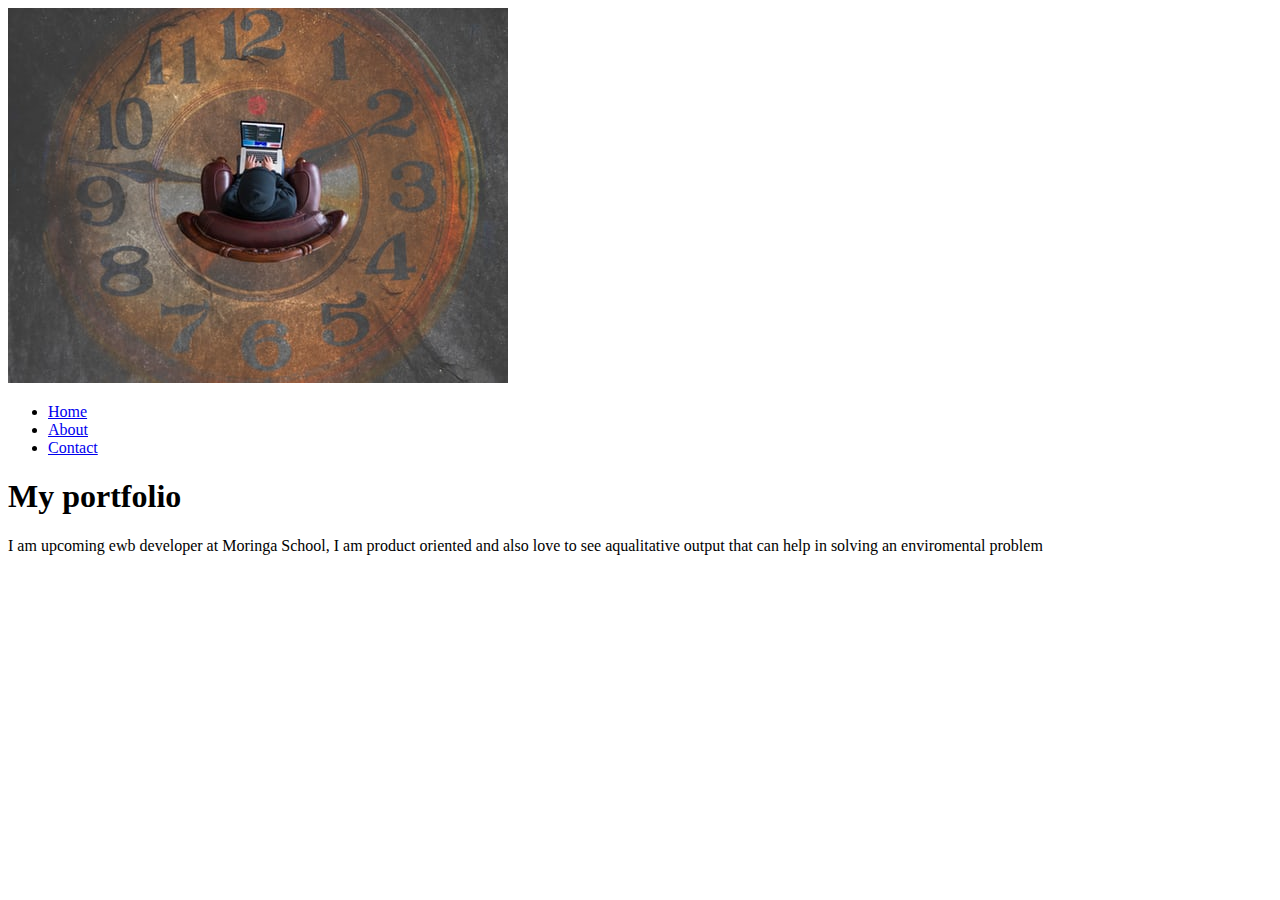
==== index.html @ c7813558 "added file" ====
<!DOCTYPE html>
<html lang="en">
<head>
    <link rel="stylesheet" href="css/styles.css>">
    <meta charset="UTF-8">
    <meta name="viewport" content="width=device-width, initial-scale=1.0">
    <title>Document</title>
</head>
<body>
    <div class="row">
    <div class="flex-container">
        <img src="pot10.jpeg" alt="Aman typing while seated">
    <nav>
        <ul>
            <li><a href="home">Home</a></li>
            <li><a href="/home/kerovine/Desktop/my portfolio/about.html">About</a></li>
            <li><a href="contact">Contact</a></li>
            </ul>
    </nav>
            <h1>My portfolio</h1>
            <p>I am upcoming ewb developer at Moringa School,
                I am product oriented and also love to see aqualitative output that can help in solving an enviromental problem </p>
            

</body>
</html>
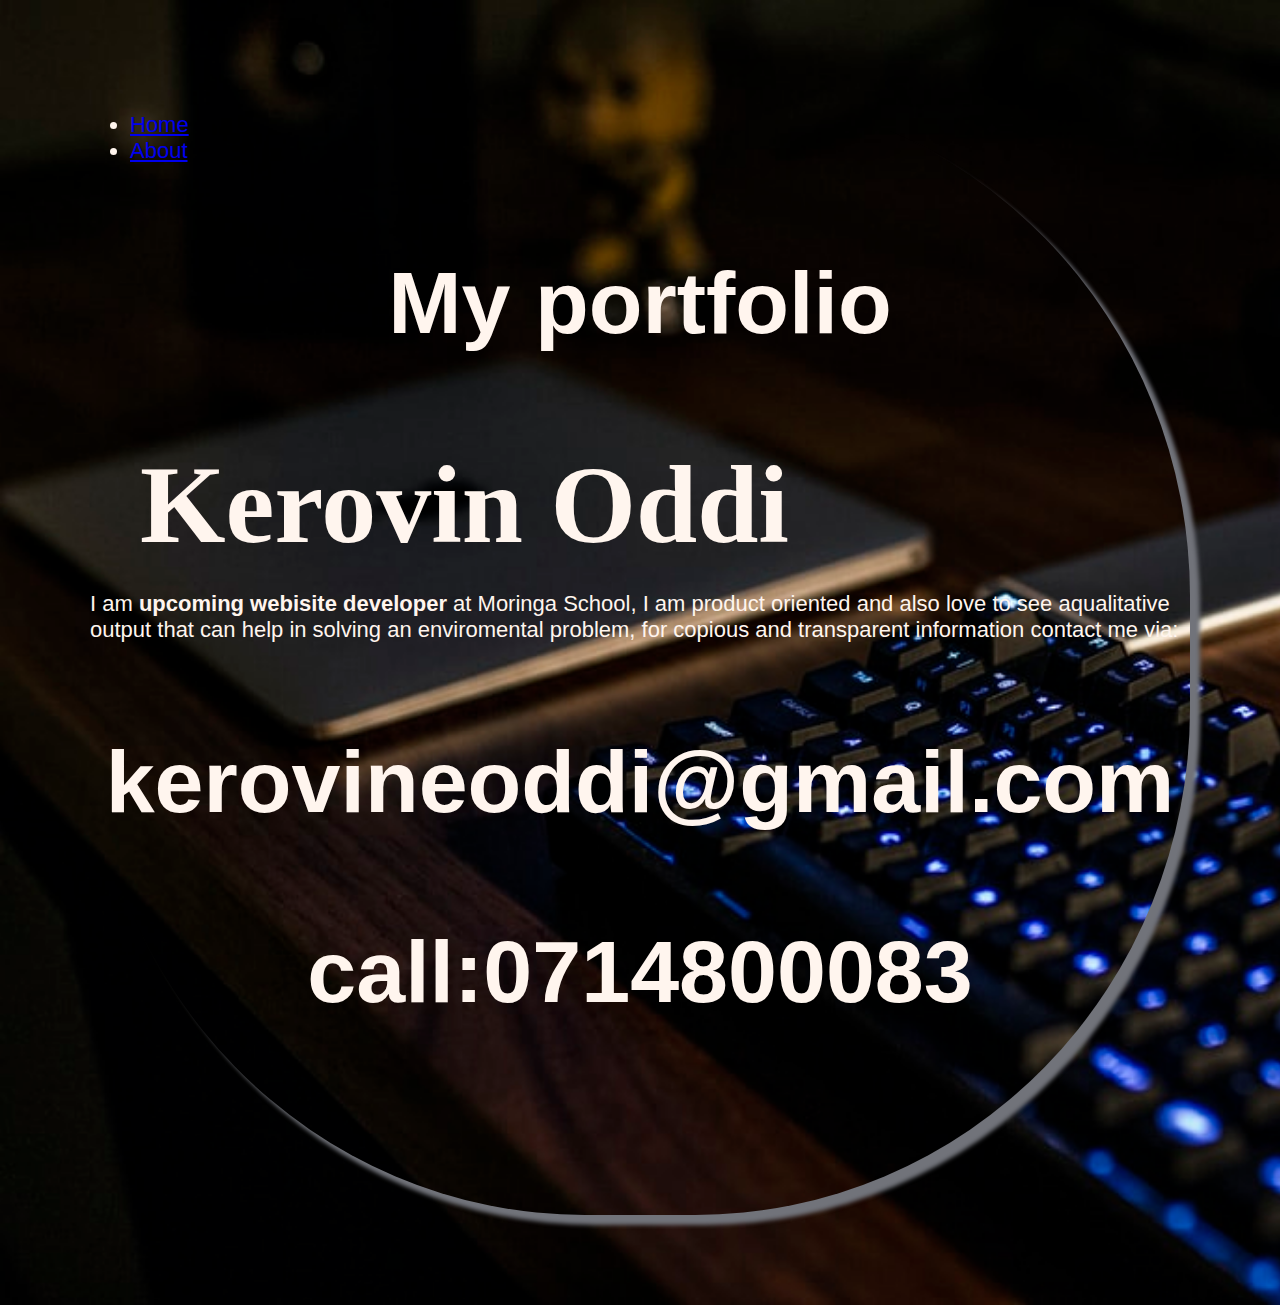
==== commit 21198ab5: "modify index,html" ====
--- a/index.html
+++ b/index.html
@@ -1,7 +1,7 @@
 <!DOCTYPE html>
 <html lang="en">
 <head>
-    <link rel="stylesheet" href="css/styles.css>">
+    <link rel="stylesheet" href="styles.css">
     <meta charset="UTF-8">
     <meta name="viewport" content="width=device-width, initial-scale=1.0">
     <title>Document</title>
@@ -9,17 +9,27 @@
 <body>
     <div class="row">
     <div class="flex-container">
-        <img src="pot10.jpeg" alt="Aman typing while seated">
+    <div class="topnavbar">
     <nav>
         <ul>
-            <li><a href="home">Home</a></li>
+            <li><a href="#home">Home</a></li>
             <li><a href="/home/kerovine/Desktop/my portfolio/about.html">About</a></li>
-            <li><a href="contact">Contact</a></li>
             </ul>
     </nav>
-            <h1>My portfolio</h1>
-            <p>I am upcoming ewb developer at Moringa School,
-                I am product oriented and also love to see aqualitative output that can help in solving an enviromental problem </p>
+    </div>
+    
+    <div id="home">
+            <h3>My portfolio</h3>
+            <h1>Kerovin Oddi</h1>
+            <p>I am <strong>upcoming webisite developer</strong>  at Moringa School,
+                I am product oriented and also love to see aqualitative output that can help in solving an enviromental problem,
+            for copious and transparent information contact me via:</p>
+            <h3>kerovineoddi@gmail.com</h3>
+            <h3>call:0714800083</h3>
+    </div>
+    </div> 
+    </div>     
+
             
 
 </body>
--- a/styles.css
+++ b/styles.css
@@ -0,0 +1,91 @@
+
+
+h1{
+      
+        /* font-family:arial;
+        font-size: 50px; */ */
+      }
+
+      body {
+       height: 125vh; 
+        background-size: cover;
+        font-family: sans-serif;
+        margin-top: 8px;
+        margin-left: 70px;
+        font-size: 22px;
+        
+
+        background-image: url(web9.jpeg);
+        color: seashell;
+        margin: 90px;
+        border-radius: 45%;
+        box-shadow: 10px 10px 4px rgb(113, 115, 122);
+        background-color: rgb(248, 240, 240); 
+        
+    }
+    h1 {
+        text-align:left;
+        font-size: 10%;
+        padding: 5% 0;
+        }
+    
+    .row {
+        display: flex;
+        flex-flow: row wrap;
+        justify-content: center;
+        margin: 1px 0;
+      }
+      .column {
+
+        /* margin: 70px;
+        border-radius: 30%;
+        box-shadow: 10px 10px 4px rgb(113, 115, 122);
+        background-color: rgb(248, 240, 240); */
+
+    
+    
+      }
+      img{
+        border-radius: 60px;
+      }
+      .topnav {
+        /* background-color: #333;
+        overflow: hidden; */
+      }
+      .navigation {
+        position: absolute;
+        top: 0;
+        left: 0;
+        display: inline-block;
+        justify-content: space-between;
+        align-items: center;
+        height: 50px;
+        background-color:ghostwhite;
+        padding: 14px 16
+      }
+        h1 {
+         display: inline;
+          margin: 0 50px;
+          font-family: arial black;
+          text-align: justify;
+          letter-spacing: 0; 
+          /* font-weight: 400; */
+          font-size: 5em; 
+        }
+        h3{
+          font-family: 'Franklin Gothic Medium', 'Arial Narrow', Arial, sans-serif;
+          font-size: 4em;
+          /* text-emphasis-color: rgba(113, 139, 127, 0.747); */
+          text-align: center;
+        }
+        /* p{
+          font-size: 5ex; */
+        }
+
+
+
+
+
+
+
+
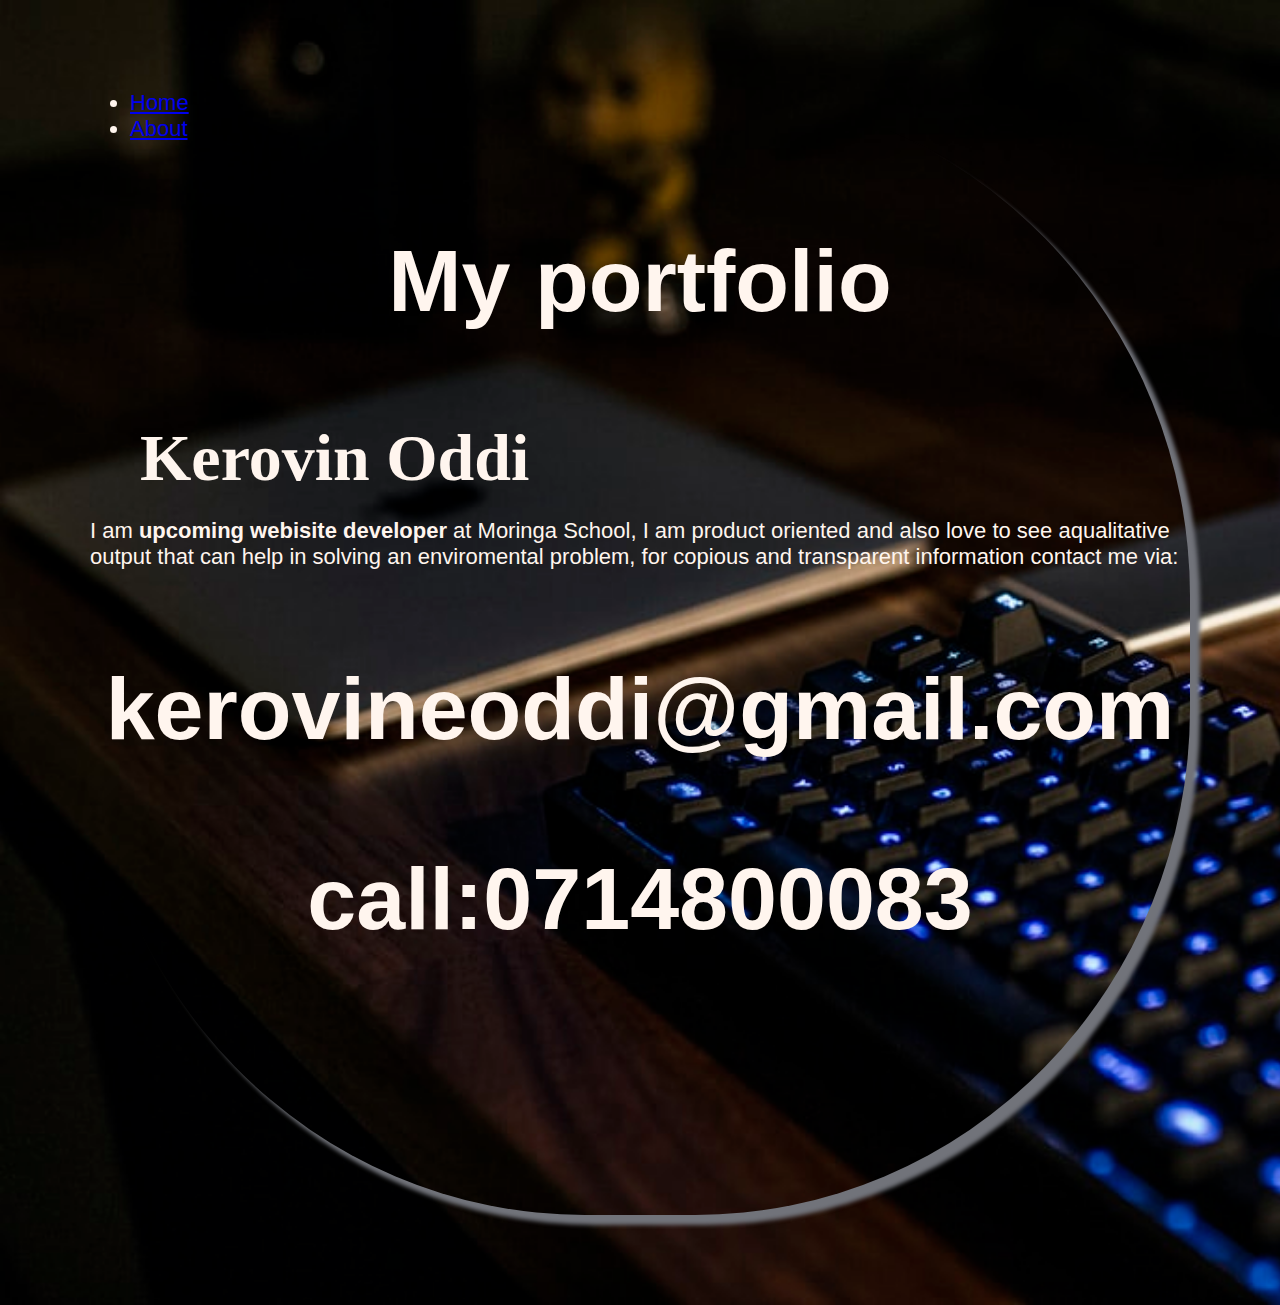
==== commit 504233e9: "deleted top nav bar" ====
--- a/index.html
+++ b/index.html
@@ -7,9 +7,7 @@
     <title>Document</title>
 </head>
 <body>
-    <div class="row">
-    <div class="flex-container">
-    <div class="topnavbar">
+  
     <nav>
         <ul>
             <li><a href="#home">Home</a></li>
--- a/styles.css
+++ b/styles.css
@@ -1,10 +1,5 @@
 
 
-h1{
-      
-        /* font-family:arial;
-        font-size: 50px; */ */
-      }
 
       body {
        height: 125vh; 
@@ -28,30 +23,9 @@
         font-size: 10%;
         padding: 5% 0;
         }
-    
-    .row {
-        display: flex;
-        flex-flow: row wrap;
-        justify-content: center;
-        margin: 1px 0;
-      }
-      .column {
-
-        /* margin: 70px;
-        border-radius: 30%;
-        box-shadow: 10px 10px 4px rgb(113, 115, 122);
-        background-color: rgb(248, 240, 240); */
-
+  
     
     
-      }
-      img{
-        border-radius: 60px;
-      }
-      .topnav {
-        /* background-color: #333;
-        overflow: hidden; */
-      }
       .navigation {
         position: absolute;
         top: 0;
@@ -69,8 +43,7 @@
           font-family: arial black;
           text-align: justify;
           letter-spacing: 0; 
-          /* font-weight: 400; */
-          font-size: 5em; 
+          font-size: 3em; 
         }
         h3{
           font-family: 'Franklin Gothic Medium', 'Arial Narrow', Arial, sans-serif;
@@ -78,9 +51,7 @@
           /* text-emphasis-color: rgba(113, 139, 127, 0.747); */
           text-align: center;
         }
-        /* p{
-          font-size: 5ex; */
-        }
+        
 
 
 
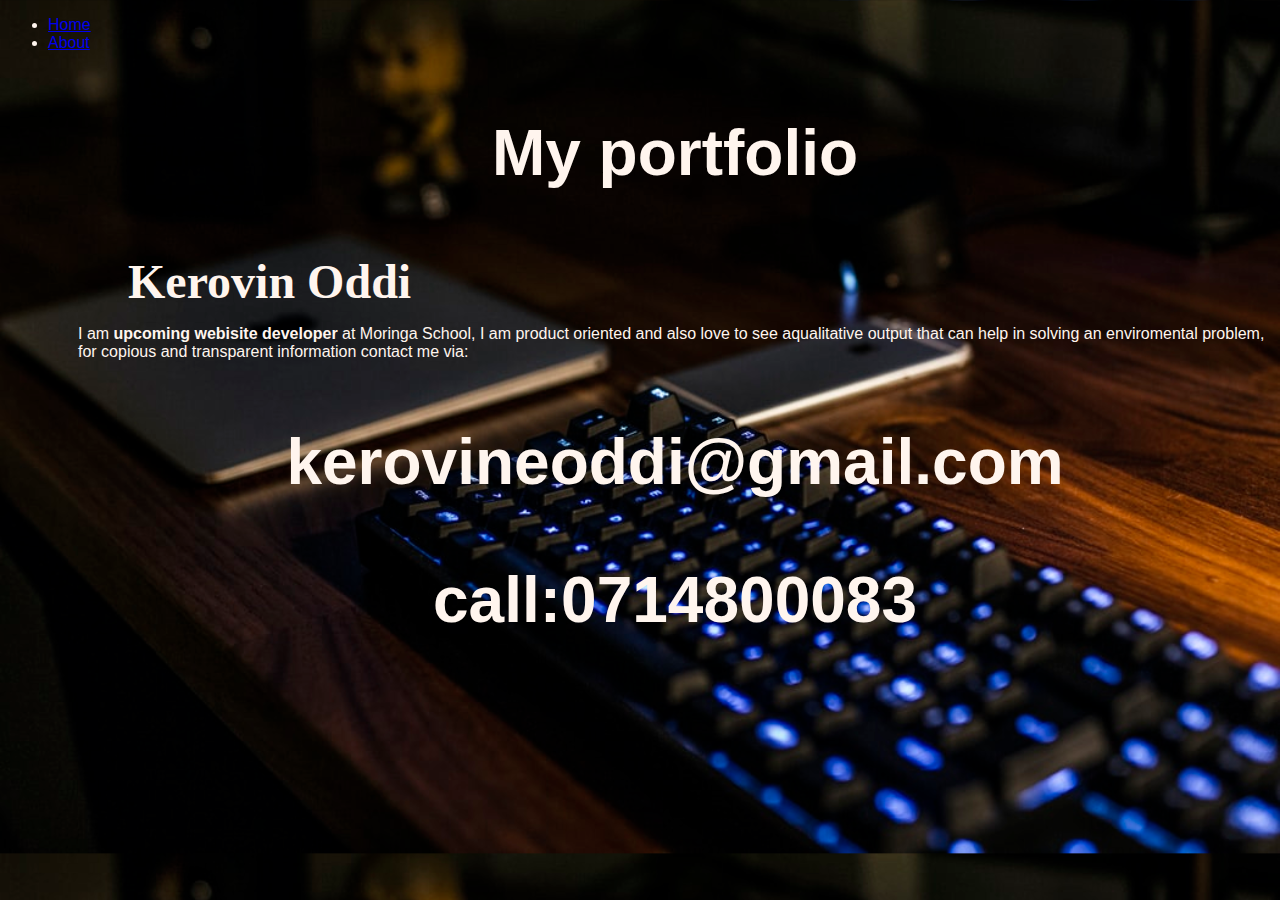
==== commit aeda7ef3: "added responsive css" ====
--- a/index.html
+++ b/index.html
@@ -2,6 +2,7 @@
 <html lang="en">
 <head>
     <link rel="stylesheet" href="styles.css">
+    <link rel="stylesheet" href="responsive.css">
     <meta charset="UTF-8">
     <meta name="viewport" content="width=device-width, initial-scale=1.0">
     <title>Document</title>
--- a/styles.css
+++ b/styles.css
@@ -2,21 +2,20 @@
 
 
       body {
-       height: 125vh; 
+      
         background-size: cover;
         font-family: sans-serif;
-        margin-top: 8px;
-        margin-left: 70px;
-        font-size: 22px;
+    
+        font-size: 16px;
         
 
         background-image: url(web9.jpeg);
         color: seashell;
-        margin: 90px;
-        border-radius: 45%;
-        box-shadow: 10px 10px 4px rgb(113, 115, 122);
-        background-color: rgb(248, 240, 240); 
         
+    }
+    #home{
+      margin-left: 70px;
+      font-size: 16px;
     }
     h1 {
         text-align:left;
--- a/responsive.css
+++ b/responsive.css
@@ -0,0 +1,4740 @@
+@media (min-width: 992px) {
+    .feature-box-14 > div:nth-child(even) { border-bottom: 0}
+    .feature-box-14 > div:nth-child(odd) { border-bottom: 0}
+
+    /*top logo*/
+    .navbar-brand-top .navbar-collapse.collapse.display-inline-block { display: inline-block !important; vertical-align: middle;}
+    .navbar-brand-top .nav-header-container { text-align: center;}
+    .navbar-brand-top .nav-header-container .row { display: block !important; display: block !important; display: block !important;}
+    .navbar-brand-top .brand-top-menu-right { vertical-align: middle; position: relative; }
+    .navbar.navbar-brand-top .row > div:first-child { flex: inherit;}
+}
+@media (min-width: 768px) {
+    .feature-box-14 > div:nth-last-child(2) { border-bottom: 0}
+}
+
+@media (max-width: 1500px) {
+    /* sidebar navigation */
+    .sidebar-wrapper .container {width: 1000px;}
+
+    /* blog post style 2 */
+    .blog-post.blog-post-style2 .author span { padding-left: 10px;}
+
+    /* homepage 14 */
+    .right-image { width: 70%; }
+}
+
+@media (max-width: 1400px) {
+    .head-text {font-size: 60px; line-height: 70px;}
+    .banner-style2 figcaption {width: 70%;}
+    .banner-style1 figure figcaption img {width: 100px;}
+    .banner-style1 figure:hover figcaption p {height: 150px}
+    .feature-box.feature-box-17 .box .content {top: 40px;}
+}
+
+@media (max-width: 1300px) {
+    /* sidebar navigation */
+    .sidebar-wrapper .container {width: 830px;}
+
+    /* feature box style 7 */
+    .feature-box.feature-box-7 div:first-child .box {border-left: medium none}
+
+    /* feature box style 4 */
+    .grid-item.feature-box-4 figure figcaption {width: 90%; padding: 0 0 15px 30px}
+
+    /* menu center */
+    .menu-center .header-social-icon a i, .menu-center .header-searchbar a i {margin: 0 8px;}
+    .menu-center .header-social-icon {padding-left: 10px}
+    .menu-center .header-searchbar { padding-left: 0; padding-right: 5px;}
+    .menu-center .header-social-icon {margin-left: 0}
+
+    /* sidebar nav style 2 */
+    .left-nav-sidebar .container {width: 1070px;}
+}
+
+@media (max-width: 1250px) {
+    /*skillbar bar style2*/
+    .box-layout .skillbar-bar-style2 .skillbar {width: 75%}
+}
+
+@media (max-width: 1199px) {
+    .panel-group * { transition-timing-function: none; -moz-transition-timing-function: none; -webkit-transition-timing-function: none; -o-transition-timing-function: none; transition-duration: 0s; -ms-transition-timing-function: none; -moz-transition-duration: 0s; -webkit-transition-duration: 0s; -o-transition-duration: 0s; }
+    section {padding: 90px 0}
+
+    /* typography */
+    h1, h2, h3, h4, h5, h6 {margin:0 0 22px; padding:0; letter-spacing: 0; font-weight: 400;}
+    h1 {font-size:65px; line-height: 65px;}
+    h2 {font-size:50px; line-height:55px}
+    h3 {font-size:42px; line-height:48px}
+    h4 {font-size:35px; line-height:41px}
+    h5 {font-size:27px; line-height:32px}
+    h6 {font-size:22px; line-height:27px}
+
+    /*text-alignment*/
+    .md-text-center {text-align: center;}
+    .md-text-left {text-align: left;}
+    .md-text-right {text-align: right;}
+
+    /*float*/
+    .md-float-left{float: left !important}
+    .md-float-right{float: right !important}
+    .md-float-none{float: none !important}
+
+    /* verticle align */
+    .md-vertical-align-middle {vertical-align: middle ;}
+    .md-vertical-align-top {vertical-align: top ;}
+    .md-vertical-align-bottom {vertical-align: bottom ;}
+
+    /* image position*/ 
+    .md-background-image-left { background-position: left;}
+    .md-background-image-right { background-position: right;}
+    .md-background-image-center{ background-position: center;}
+
+    /* margin */
+    .md-margin-one-all {margin:1%;}
+    .md-margin-one-half-all {margin:1.5%;}
+    .md-margin-two-all {margin:2%;}
+    .md-margin-two-half-all {margin:2.5%;}
+    .md-margin-three-all {margin:3%;}
+    .md-margin-three-half-all {margin:3.5%;}
+    .md-margin-four-all {margin:4%;}
+    .md-margin-four-half-all {margin:4.5%;}
+    .md-margin-five-all {margin:5%;}
+    .md-margin-five-half-all {margin:5.5%;}
+    .md-margin-six-all {margin:6%;}
+    .md-margin-six-half-all {margin:6.5%;}
+    .md-margin-seven-all {margin:7%;}
+    .md-margin-seven-half-all {margin:7.5%;}
+    .md-margin-eight-all {margin:8%;}
+    .md-margin-eight-half-all {margin:8.5%;}
+    .md-margin-nine-all {margin:9%;}
+    .md-margin-nine-half-all {margin:9.5%;}
+    .md-margin-ten-all {margin:10%;}
+    .md-margin-ten-half-all {margin:10.5%;}
+    .md-margin-eleven-all {margin:11%;}
+    .md-margin-eleven-half-all {margin:11.5%;}
+    .md-margin-twelve-all {margin:12%;}
+    .md-margin-twelve-half-all {margin:12.5%;}
+    .md-margin-thirteen-all {margin:13%;}
+    .md-margin-thirteen-half-all {margin:13.5%;}
+    .md-margin-fourteen-all {margin:14%;}
+    .md-margin-fourteen-half-all {margin:14.5%;}
+    .md-margin-fifteen-all {margin:15%;}
+    .md-margin-fifteen-half-all {margin:15.5%;}
+    .md-margin-sixteen-all {margin:16%;}
+    .md-margin-sixteen-half-all {margin:16.5%;}
+    .md-margin-seventeen-all {margin:17%;}
+    .md-margin-seventeen-half-all {margin:17.5%;}
+    .md-margin-eighteen-all {margin:18%;}
+    .md-margin-eighteen-half-all {margin:18.5%;}
+    .md-margin-nineteen-all {margin:19%;}
+    .md-margin-nineteen-half-all {margin:19.5%;}
+    .md-margin-twenty-all {margin:20%;}
+    .md-margin-twenty-half-all {margin:20.5%;}
+    .md-margin-twenty-one-all {margin:21%;}
+    .md-margin-twenty-one-half-all {margin:21.5%;}
+    .md-margin-twenty-two-all {margin:22%;}
+    .md-margin-twenty-two-half-all {margin:22.5%;}
+    .md-margin-twenty-three-all {margin:23%;}
+    .md-margin-twenty-three-half-all {margin:23.5%;}
+    .md-margin-twenty-four-all {margin:24%;}
+    .md-margin-twenty-four-half-all {margin:24.5%;}
+    .md-margin-twenty-five-all {margin:25%;}
+    .md-margin-5px-all {margin:5px !important}
+    .md-margin-10px-all {margin:10px !important}
+    .md-margin-15px-all {margin:15px !important}
+    .md-margin-20px-all {margin:20px !important}
+    .md-margin-25px-all {margin:25px !important}
+    .md-margin-30px-all {margin:30px !important}
+    .md-margin-35px-all {margin:35px !important}
+    .md-margin-40px-all {margin:40px !important}
+    .md-margin-45px-all {margin:45px !important}
+    .md-margin-50px-all {margin:50px !important}
+    .md-margin-55px-all {margin:55px !important}
+    .md-margin-60px-all {margin:60px !important}
+    .md-margin-65px-all {margin:65px !important}
+    .md-margin-70px-all {margin:70px !important}
+    .md-margin-75px-all {margin:75px !important}
+    .md-margin-80px-all {margin:80px !important}
+    .md-margin-85px-all {margin:85px !important}
+    .md-margin-90px-all {margin:90px !important}
+    .md-margin-95px-all {margin:95px !important}
+    .md-margin-100px-all {margin:100px !important}
+
+    .md-no-margin {margin:0 !important}
+    .md-no-margin-lr {margin-left: 0 !important; margin-right: 0 !important}
+    .md-no-margin-tb {margin-top: 0 !important; margin-bottom: 0 !important}
+    .md-no-margin-top {margin-top:0 !important}
+    .md-no-margin-bottom {margin-bottom:0 !important}
+    .md-no-margin-left {margin-left:0 !important}
+    .md-no-margin-right {margin-right:0 !important}
+    .md-margin-lr-auto {margin-left:auto !important; margin-right:auto !important}
+    .md-margin-auto {margin: 0 auto !important;}
+
+    /* margin top */
+    .md-margin-one-top {margin-top:1%;}
+    .md-margin-one-half-top {margin-top:1.5%;}
+    .md-margin-two-top {margin-top:2%;}
+    .md-margin-two-half-top {margin-top:2.5%;}
+    .md-margin-three-top {margin-top:3%;}
+    .md-margin-three-half-top {margin-top:3.5%;}
+    .md-margin-four-top {margin-top:4%;}
+    .md-margin-four-half-top {margin-top:4.5%;}
+    .md-margin-five-top {margin-top:5%;}
+    .md-margin-five-half-top {margin-top:5.5%;}
+    .md-margin-six-top {margin-top:6%;}
+    .md-margin-six-half-top {margin-top:6.5%;}
+    .md-margin-seven-top {margin-top:7%;}
+    .md-margin-seven-half-top {margin-top:7.5%;}
+    .md-margin-eight-top {margin-top:8%;}
+    .md-margin-eight-half-top {margin-top:8.5%;}
+    .md-margin-nine-top {margin-top:9%;}
+    .md-margin-nine-half-top {margin-top:9.5%;}
+    .md-margin-ten-top {margin-top:10%;}
+    .md-margin-ten-half-top {margin-top:10.5%;}
+    .md-margin-eleven-top {margin-top:11%;}
+    .md-margin-eleven-half-top {margin-top:11.5%;}
+    .md-margin-twelve-top {margin-top:12%;}
+    .md-margin-twelve-half-top {margin-top:12.5%;}
+    .md-margin-thirteen-top {margin-top:13%;}
+    .md-margin-thirteen-half-top {margin-top:13.5%;}
+    .md-margin-fourteen-top {margin-top:14%;}
+    .md-margin-fourteen-half-top {margin-top:14.5%;}
+    .md-margin-fifteen-top {margin-top:15%;}
+    .md-margin-fifteen-half-top {margin-top:15.5%;}
+    .md-margin-sixteen-top {margin-top:16%;}
+    .md-margin-sixteen-half-top {margin-top:16.5%;}
+    .md-margin-seventeen-top {margin-top:17%;}
+    .md-margin-seventeen-half-top {margin-top:17.5%;}
+    .md-margin-eighteen-top {margin-top:18%;}
+    .md-margin-eighteen-half-top {margin-top:18.5%;}
+    .md-margin-nineteen-top {margin-top:19%;}
+    .md-margin-nineteen-half-top {margin-top:19.5%;}
+    .md-margin-twenty-top {margin-top:20%;}
+    .md-margin-twenty-half-top {margin-top:20.5%;}
+    .md-margin-twenty-one-top {margin-top:21%;}
+    .md-margin-twenty-one-half-top {margin-top:21.5%;}
+    .md-margin-twenty-two-top {margin-top:22%;}
+    .md-margin-twenty-two-half-top {margin-top:22.5%;}
+    .md-margin-twenty-top {margin-top:23%;}
+    .md-margin-twenty-half-top {margin-top:23.5%;}
+    .md-margin-twenty-four-top {margin-top:24%;}
+    .md-margin-twenty-four-half-top {margin-top:24.5%;}
+    .md-margin-twenty-five-top {margin-top:25%;}
+    .md-margin-5px-top {margin-top:5px !important;}
+    .md-margin-10px-top {margin-top:10px !important;}
+    .md-margin-15px-top {margin-top:15px !important;}
+    .md-margin-20px-top {margin-top:20px !important;}
+    .md-margin-25px-top {margin-top:25px !important;}
+    .md-margin-30px-top {margin-top:30px !important;}
+    .md-margin-35px-top {margin-top:35px !important;}
+    .md-margin-40px-top {margin-top:40px !important;}
+    .md-margin-45px-top {margin-top:45px !important;}
+    .md-margin-50px-top {margin-top:50px !important;}
+    .md-margin-55px-top {margin-top:55px !important;}
+    .md-margin-60px-top {margin-top:60px !important;}
+    .md-margin-65px-top {margin-top:65px !important;}
+    .md-margin-70px-top {margin-top:70px !important;}
+    .md-margin-75px-top {margin-top:75px !important;}
+    .md-margin-80px-top {margin-top:80px !important;}
+    .md-margin-85px-top {margin-top:85px !important;}
+    .md-margin-90px-top {margin-top:90px !important;}
+    .md-margin-95px-top {margin-top:95px !important;}
+    .md-margin-100px-top {margin-top:100px !important;}
+
+    /* margin bottom */
+    .md-margin-one-bottom {margin-bottom:1%;}
+    .md-margin-one-half-bottom {margin-bottom:1.5%;}
+    .md-margin-two-bottom {margin-bottom:2%;}
+    .md-margin-two-half-bottom {margin-bottom:2.5%;}
+    .md-margin-three-bottom {margin-bottom:3%;}
+    .md-margin-three-half-bottom {margin-bottom:3.5%;}
+    .md-margin-four-bottom {margin-bottom:4%;}
+    .md-margin-four-half-bottom {margin-bottom:4.5%;}
+    .md-margin-five-bottom {margin-bottom:5%;}
+    .md-margin-five-half-bottom {margin-bottom:5.5%;}
+    .md-margin-six-bottom {margin-bottom:6%;}
+    .md-margin-six-half-bottom {margin-bottom:6.5%;}
+    .md-margin-seven-bottom {margin-bottom:7%;}
+    .md-margin-seven-half-bottom {margin-bottom:7.5%;}
+    .md-margin-eight-bottom {margin-bottom:8%;}
+    .md-margin-eight-half-bottom {margin-bottom:8.5%;}
+    .md-margin-nine-bottom {margin-bottom:9%;}
+    .md-margin-nine-half-bottom {margin-bottom:9.5%;}
+    .md-margin-ten-bottom {margin-bottom:10%;}
+    .md-margin-ten-half-bottom {margin-bottom:10.5%;}
+    .md-margin-eleven-bottom {margin-bottom:11%;}
+    .md-margin-eleven-half-bottom {margin-bottom:11.5%;}
+    .md-margin-twelve-bottom {margin-bottom:12%;}
+    .md-margin-twelve-half-bottom {margin-bottom:12.5%;}
+    .md-margin-thirteen-bottom {margin-bottom:13%;}
+    .md-margin-thirteen-half-bottom {margin-bottom:13.5%;}
+    .md-margin-fourteen-bottom {margin-bottom:14%;}
+    .md-margin-fourteen-half-bottom {margin-bottom:14.5%;}
+    .md-margin-fifteen-bottom {margin-bottom:15%;}
+    .md-margin-fifteen-half-bottom {margin-bottom:15.5%;}
+    .md-margin-sixteen-bottom {margin-bottom:16%;}
+    .md-margin-sixteen-half-bottom {margin-bottom:16.5%;}
+    .md-margin-seventeen-bottom {margin-bottom:17%;}
+    .md-margin-seventeen-half-bottom {margin-bottom:17.5%;}
+    .md-margin-eighteen-bottom {margin-bottom:18%;}
+    .md-margin-eighteen-half-bottom {margin-bottom:18.5%;}
+    .md-margin-nineteen-bottom {margin-bottom:19%;}
+    .md-margin-nineteen-half-bottom {margin-bottom:19.5%;}
+    .md-margin-twenty-bottom {margin-bottom:20%;}
+    .md-margin-twenty-half-bottom {margin-bottom:20.5%;}
+    .md-margin-twenty-one-bottom {margin-bottom:21%;}
+    .md-margin-twenty-one-half-bottom {margin-bottom:21.5%;}
+    .md-margin-twenty-two-bottom {margin-bottom:22%;}
+    .md-margin-twenty-two-half-bottom {margin-bottom:22.5%;}
+    .md-margin-twenty-three-bottom {margin-bottom:23%;}
+    .md-margin-twenty-three-half-bottom {margin-bottom:23.5%;}
+    .md-margin-twenty-five-bottom {margin-bottom:24%;}
+    .md-margin-twenty-five-half-bottom {margin-bottom:24.5%;}
+    .md-margin-twenty-five-bottom {margin-bottom:25%;}
+    .md-margin-5px-bottom {margin-bottom:5px !important;}
+    .md-margin-10px-bottom {margin-bottom:10px !important;}
+    .md-margin-15px-bottom {margin-bottom:15px !important;}
+    .md-margin-20px-bottom {margin-bottom:20px !important;}
+    .md-margin-25px-bottom {margin-bottom:25px !important;}
+    .md-margin-30px-bottom {margin-bottom:30px !important;}
+    .md-margin-35px-bottom {margin-bottom:35px !important;}
+    .md-margin-40px-bottom {margin-bottom:40px !important;}
+    .md-margin-45px-bottom {margin-bottom:45px !important;}
+    .md-margin-50px-bottom {margin-bottom:50px !important;}
+    .md-margin-55px-bottom {margin-bottom:55px !important;}
+    .md-margin-60px-bottom {margin-bottom:60px !important;}
+    .md-margin-65px-bottom {margin-bottom:65px !important;}
+    .md-margin-70px-bottom {margin-bottom:70px !important;}
+    .md-margin-75px-bottom {margin-bottom:75px !important;}
+    .md-margin-80px-bottom {margin-bottom:80px !important;}
+    .md-margin-85px-bottom {margin-bottom:85px !important;}
+    .md-margin-90px-bottom {margin-bottom:90px !important;}
+    .md-margin-95px-bottom {margin-bottom:95px !important;}
+    .md-margin-100px-bottom {margin-bottom:100px !important;}
+
+    /* margin right */
+    .md-margin-one-right {margin-right:1%;}
+    .md-margin-one-half-right {margin-right:1.5%;}
+    .md-margin-two-right {margin-right:2%;}
+    .md-margin-two-half-right {margin-right:2.5%;}
+    .md-margin-three-right {margin-right:3%;}
+    .md-margin-three-half-right {margin-right:3.5%;}
+    .md-margin-four-right {margin-right:4%;}
+    .md-margin-four-half-right {margin-right:4.5%;}
+    .md-margin-five-right {margin-right:5%;}
+    .md-margin-five-half-right {margin-right:5.5%;}
+    .md-margin-six-right {margin-right:6%;}
+    .md-margin-six-half-right {margin-right:6.5%;}
+    .md-margin-seven-right {margin-right:7%;}
+    .md-margin-seven-half-right {margin-right:7.5%;}
+    .md-margin-eight-right {margin-right:8%;}
+    .md-margin-eight-half-right {margin-right:8.5%;}
+    .md-margin-nine-right {margin-right:9%;}
+    .md-margin-nine-half-right {margin-right:9.5%;}
+    .md-margin-ten-right {margin-right:10%;}
+    .md-margin-ten-half-right {margin-right:10.5%;}
+    .md-margin-eleven-right {margin-right:11%;}
+    .md-margin-eleven-half-right {margin-right:11.5%;}
+    .md-margin-twelve-right {margin-right:12%;}
+    .md-margin-twelve-half-right {margin-right:12.5%;}
+    .md-margin-thirteen-right {margin-right:13%;}
+    .md-margin-thirteen-half-right {margin-right:13.5%;}
+    .md-margin-fourteen-right {margin-right:14%;}
+    .md-margin-fourteen-half-right {margin-right:14.5%;}
+    .md-margin-fifteen-right {margin-right:15%;}
+    .md-margin-fifteen-half-right {margin-right:15.5%;}
+    .md-margin-sixteen-right {margin-right:16%;}
+    .md-margin-sixteen-half-right {margin-right:16.5%;}
+    .md-margin-seventeen-right {margin-right:17%;}
+    .md-margin-seventeen-half-right {margin-right:17.5%;}
+    .md-margin-eighteen-right {margin-right:18%;}
+    .md-margin-eighteen-half-right {margin-right:18.5%;}
+    .md-margin-nineteen-right {margin-right:19%;}
+    .md-margin-nineteen-half-right {margin-right:19.5%;}
+    .md-margin-twenty-right {margin-right:20%;}
+    .md-margin-twenty-half-right {margin-right:20.5%;}
+    .md-margin-twenty-one-right {margin-right:21%;}
+    .md-margin-twenty-one-half-right {margin-right:21.5%;}
+    .md-margin-twenty-two-right {margin-right:22%;}
+    .md-margin-twenty-two-half-right {margin-right:22.5%;}
+    .md-margin-twenty-three-right {margin-right:23%;}
+    .md-margin-twenty-three-half-right {margin-right:23.5%;}
+    .md-margin-twenty-four-right {margin-right:24%;}
+    .md-margin-twenty-four-half-right {margin-right:24.5%;}
+    .md-margin-twenty-five-right {margin-right:25%;}
+    .md-margin-10px-right {margin-right:10px !important;}
+    .md-margin-15px-right {margin-right:15px !important;}
+    .md-margin-20px-right {margin-right:20px !important;}
+    .md-margin-25px-right {margin-right:25px !important;}
+    .md-margin-30px-right {margin-right:30px !important;}
+    .md-margin-35px-right {margin-right:35px !important;}
+    .md-margin-40px-right {margin-right:40px !important;}
+    .md-margin-45px-right {margin-right:45px !important;}
+    .md-margin-50px-right {margin-right:50px !important;}
+    .md-margin-55px-right {margin-right:55px !important;}
+    .md-margin-60px-right {margin-right:60px !important;}
+    .md-margin-65px-right {margin-right:65px !important;}
+    .md-margin-70px-right {margin-right:70px !important;}
+    .md-margin-75px-right {margin-right:75px !important;}
+    .md-margin-80px-right {margin-right:80px !important;}
+    .md-margin-85px-right {margin-right:85px !important;}
+    .md-margin-90px-right {margin-right:90px !important;}
+    .md-margin-95px-right {margin-right:95px !important;}
+    .md-margin-100px-right {margin-right:100px !important;}
+
+    /* margin left */
+    .md-margin-one-left {margin-left:1%;}
+    .md-margin-one-half-left {margin-left:1.5%;}
+    .md-margin-two-left {margin-left:2%;}
+    .md-margin-two-half-left {margin-left:2.5%;}
+    .md-margin-three-left {margin-left:3%;}
+    .md-margin-three-half-left {margin-left:3.5%;}
+    .md-margin-four-left {margin-left:4%;}
+    .md-margin-four-half-left {margin-left:4.5%;}
+    .md-margin-five-left {margin-left:5%;}
+    .md-margin-five-half-left {margin-left:5.5%;}
+    .md-margin-six-left {margin-left:6%;}
+    .md-margin-six-half-left {margin-left:6.5%;}
+    .md-margin-seven-left {margin-left:7%;}
+    .md-margin-seven-half-left {margin-left:7.5%;}
+    .md-margin-eight-left {margin-left:8%;}
+    .md-margin-eight-half-left {margin-left:8.5%;}
+    .md-margin-nine-left {margin-left:9%;}
+    .md-margin-nine-half-left {margin-left:9.5%;}
+    .md-margin-ten-left {margin-left:10%;}
+    .md-margin-ten-half-left {margin-left:10.5%;}
+    .md-margin-eleven-left {margin-left:11%;}
+    .md-margin-eleven-half-left {margin-left:11.5%;}
+    .md-margin-twelve-left {margin-left:12%;}
+    .md-margin-twelve-half-left {margin-left:12.5%;}
+    .md-margin-thirteen-left {margin-left:13%;}
+    .md-margin-thirteen-half-left {margin-left:13.5%;}
+    .md-margin-fourteen-left {margin-left:14%;}
+    .md-margin-fourteen-half-left {margin-left:14.5%;}
+    .md-margin-fifteen-left {margin-left:15%;}
+    .md-margin-fifteen-half-left {margin-left:15.5%;}
+    .md-margin-sixteen-left {margin-left:16%;}
+    .md-margin-sixteen-half-left {margin-left:16.5%;}
+    .md-margin-seventeen-left {margin-left:17%;}
+    .md-margin-seventeen-half-left {margin-left:17.5%;}
+    .md-margin-eighteen-left {margin-left:18%;}
+    .md-margin-eighteen-half-left {margin-left:18.5%;}
+    .md-margin-nineteen-left {margin-left:19%;}
+    .md-margin-nineteen-half-left {margin-left:19.5%;}
+    .md-margin-twenty-left {margin-left:20%;}
+    .md-margin-twenty-half-left {margin-left:20.5%;}
+    .md-margin-twenty-one-left {margin-left:21%;}
+    .md-margin-twenty-one-half-left {margin-left:21.5%;}
+    .md-margin-twenty-two-left {margin-left:22%;}
+    .md-margin-twenty-two-half-left {margin-left:22.5%;}
+    .md-margin-twenty-three-left {margin-left:23%;}
+    .md-margin-twenty-three-half-left {margin-left:23.5%;}
+    .md-margin-twenty-four-left {margin-left:24%;}
+    .md-margin-twenty-four-half-left {margin-left:24.5%;}
+    .md-margin-twenty-five-left {margin-left:25%;}
+    .md-margin-5px-left {margin-left:5px !important;}
+    .md-margin-10px-left {margin-left:10px !important;}
+    .md-margin-15px-left {margin-left:15px !important;}
+    .md-margin-20px-left {margin-left:20px !important;}
+    .md-margin-25px-left {margin-left:25px !important;}
+    .md-margin-30px-left {margin-left:30px !important;}
+    .md-margin-35px-left {margin-left:35px !important;}
+    .md-margin-40px-left {margin-left:40px !important;}
+    .md-margin-45px-left {margin-left:45px !important;}
+    .md-margin-50px-left {margin-left:50px !important;}
+    .md-margin-55px-left {margin-left:55px !important;}
+    .md-margin-60px-left {margin-left:60px !important;}
+    .md-margin-65px-left {margin-left:65px !important;}
+    .md-margin-70px-left {margin-left:70px !important;}
+    .md-margin-75px-left {margin-left:75px !important;}
+    .md-margin-80px-left {margin-left:80px !important;}
+    .md-margin-85px-left {margin-left:85px !important;}
+    .md-margin-90px-left {margin-left:90px !important;}
+    .md-margin-95px-left {margin-left:95px !important;}
+    .md-margin-100px-left {margin-left:100px !important;}
+
+    /* margin left right */
+    .md-margin-one-lr {margin-left:1%; margin-right:1%;}
+    .md-margin-one-half-lr {margin-left:1.5%; margin-right:1.5%;}
+    .md-margin-two-lr {margin-left:2%; margin-right:2%;}
+    .md-margin-two-half-lr {margin-left:2.5%; margin-right:2.5%;}
+    .md-margin-three-lr {margin-left:3%; margin-right:3%;}
+    .md-margin-three-half-lr {margin-left:3.5%; margin-right:3.5%;}
+    .md-margin-four-lr {margin-left:4%; margin-right:4%;}
+    .md-margin-four-half-lr {margin-left:4.5%; margin-right:4.5%;}
+    .md-margin-five-lr {margin-left:5%; margin-right:5%;}
+    .md-margin-five-half-lr {margin-left:5.5%; margin-right:5.5%;}
+    .md-margin-six-lr {margin-left:6%; margin-right:6%;}
+    .md-margin-six-half-lr {margin-left:6.5%; margin-right:6.5%;}
+    .md-margin-seven-lr {margin-left:7%; margin-right:7%;}
+    .md-margin-seven-half-lr {margin-left:7.5%; margin-right:7.5%;}
+    .md-margin-eight-lr {margin-left:8%; margin-right:8%;}
+    .md-margin-eight-half-lr {margin-left:8.5%; margin-right:8.5%;}
+    .md-margin-nine-lr {margin-left:9%; margin-right:9%;}
+    .md-margin-nine-half-lr {margin-left:9.5%; margin-right:9.5%;}
+    .md-margin-ten-lr {margin-left:10%; margin-right:10%;}
+    .md-margin-ten-half-lr {margin-left:10.5%; margin-right:10.5%;}
+    .md-margin-eleven-lr {margin-left:11%; margin-right:11%;}
+    .md-margin-eleven-half-lr {margin-left:11.5%; margin-right:11.5%;}
+    .md-margin-twelve-lr {margin-left:12%; margin-right:12%;}
+    .md-margin-twelve-half-lr {margin-left:12.5%; margin-right:12.5%;}
+    .md-margin-thirteen-lr {margin-left:13%; margin-right:13%;}
+    .md-margin-thirteen-half-lr {margin-left:13.5%; margin-right:13.5%;}
+    .md-margin-fourteen-lr {margin-left:14%; margin-right:14%;}
+    .md-margin-fourteen-half-lr {margin-left:14.5%; margin-right:14.5%;}
+    .md-margin-fifteen-lr {margin-left:15%; margin-right:15%;}
+    .md-margin-fifteen-half-lr {margin-left:15.5%; margin-right:15.5%;}
+    .md-margin-sixteen-lr {margin-left:16%; margin-right:16%;}
+    .md-margin-sixteen-half-lr {margin-left:16.5%; margin-right:16.5%;}
+    .md-margin-seventeen-lr {margin-left:17%; margin-right:17%;}
+    .md-margin-seventeen-half-lr {margin-left:17.5%; margin-right:17.5%;}
+    .md-margin-eighteen-lr {margin-left:18%; margin-right:18%;}
+    .md-margin-eighteen-half-lr {margin-left:18.5%; margin-right:18.5%;}
+    .md-margin-nineteen-lr {margin-left:19%; margin-right:19%;}
+    .md-margin-nineteen-half-lr {margin-left:19.5%; margin-right:19.5%;}
+    .md-margin-twenty-lr {margin-left:20%; margin-right:20%;}
+    .md-margin-twenty-half-lr {margin-left:20.5%; margin-right:20.5%;}
+    .md-margin-twenty-one-lr {margin-left:21%; margin-right:21%;}
+    .md-margin-twenty-one-half-lr {margin-left:21.5%; margin-right:21.5%;}
+    .md-margin-twenty-two-lr {margin-left:22%; margin-right:22%;}
+    .md-margin-twenty-two-half-lr {margin-left:22.5%; margin-right:22.5%;}
+    .md-margin-twenty-three-lr {margin-left:23%; margin-right:23%;}
+    .md-margin-twenty-three-half-lr {margin-left:23.5%; margin-right:23.5%;}
+    .md-margin-twenty-four-lr {margin-left:24%; margin-right:24%;}
+    .md-margin-twenty-four-half-lr {margin-left:24.5%; margin-right:24.5%;}
+    .md-margin-twenty-five-lr {margin-left:25%; margin-right:25%;}
+    .md-margin-5px-lr {margin-left:5px !important; margin-right:5px !important;}
+    .md-margin-10px-lr {margin-left:10px !important; margin-right:10px !important;}
+    .md-margin-15px-lr {margin-left:15px !important; margin-right:15px !important;}
+    .md-margin-20px-lr {margin-left:20px !important; margin-right:20px !important;}
+    .md-margin-25px-lr {margin-left:25px !important; margin-right:25px !important;}
+    .md-margin-30px-lr {margin-left:30px !important; margin-right:30px !important;}
+    .md-margin-35px-lr {margin-left:35px !important; margin-right:35px !important;}
+    .md-margin-40px-lr {margin-left:40px !important; margin-right:40px !important;}
+    .md-margin-45px-lr {margin-left:45px !important; margin-right:45px !important;}
+    .md-margin-50px-lr {margin-left:50px !important; margin-right:50px !important;}
+    .md-margin-55px-lr {margin-left:55px !important; margin-right:55px !important;}
+    .md-margin-60px-lr {margin-left:60px !important; margin-right:60px !important;}
+    .md-margin-65px-lr {margin-left:65px !important; margin-right:60px !important;}
+    .md-margin-70px-lr {margin-left:70px !important; margin-right:65px !important;}
+    .md-margin-75px-lr {margin-left:75px !important; margin-right:70px !important;}
+    .md-margin-80px-lr {margin-left:80px !important; margin-right:75px !important;}
+    .md-margin-85px-lr {margin-left:85px !important; margin-right:80px !important;}
+    .md-margin-90px-lr {margin-left:90px !important; margin-right:85px !important;}
+    .md-margin-95px-lr {margin-left:95px !important; margin-right:90px !important;}
+    .md-margin-100px-lr {margin-left:100px !important; margin-right:100px !important;}
+
+    /* margin top bottom */
+    .md-margin-one-tb {margin-top:1%; margin-bottom:1%;}
+    .md-margin-one-half-tb {margin-top:1.5%; margin-bottom:1.5%;}
+    .md-margin-two-tb {margin-top:2%; margin-bottom:2%;}
+    .md-margin-two-half-tb {margin-top:2.5%; margin-bottom:2.5%;}
+    .md-margin-three-tb {margin-top:3%; margin-bottom:3%;}
+    .md-margin-three-half-tb {margin-top:3.5%; margin-bottom:3.5%;}
+    .md-margin-four-tb {margin-top:4%; margin-bottom:4%;}
+    .md-margin-four-half-tb {margin-top:4.5%; margin-bottom:4.5%;}
+    .md-margin-five-tb {margin-top:5%; margin-bottom:5%;}
+    .md-margin-five-half-tb {margin-top:5.5%; margin-bottom:5.5%;}
+    .md-margin-six-tb {margin-top:6%; margin-bottom:6%;}
+    .md-margin-six-half-tb {margin-top:6.5%; margin-bottom:6.5%;}
+    .md-margin-seven-tb {margin-top:7%; margin-bottom:7%;}
+    .md-margin-seven-half-tb {margin-top:7.5%; margin-bottom:7.5%;}
+    .md-margin-eight-tb {margin-top:8%; margin-bottom:8%;}
+    .md-margin-eight-half-tb {margin-top:8.5%; margin-bottom:8.5%;}
+    .md-margin-nine-tb {margin-top:9%; margin-bottom:9%;}
+    .md-margin-nine-half-tb {margin-top:9.5%; margin-bottom:9.5%;}
+    .md-margin-ten-tb {margin-top:10%; margin-bottom:10%;}
+    .md-margin-ten-half-tb {margin-top:10.5%; margin-bottom:10.5%;}
+    .md-margin-eleven-tb {margin-top:11%; margin-bottom:11%;}
+    .md-margin-eleven-half-tb {margin-top:11.5%; margin-bottom:11.5%;}
+    .md-margin-twelve-tb {margin-top:12%; margin-bottom:12%;}
+    .md-margin-twelve-half-tb {margin-top:12.5%; margin-bottom:12.5%;}
+    .md-margin-thirteen-tb {margin-top:13%; margin-bottom:13%;}
+    .md-margin-thirteen-half-tb {margin-top:13.5%; margin-bottom:13.5%;}
+    .md-margin-fourteen-tb {margin-top:14%; margin-bottom:14%;}
+    .md-margin-fourteen-half-tb {margin-top:14.5%; margin-bottom:14.5%;}
+    .md-margin-fifteen-tb {margin-top:15%; margin-bottom:15%;}
+    .md-margin-fifteen-half-tb {margin-top:15.5%; margin-bottom:15.5%;}
+    .md-margin-sixteen-tb {margin-top:16%; margin-bottom:16%;}
+    .md-margin-sixteen-half-tb {margin-top:16.5%; margin-bottom:16.5%;}
+    .md-margin-seventeen-tb {margin-top:17%; margin-bottom:17%;}
+    .md-margin-seventeen-half-tb {margin-top:17.5%; margin-bottom:17.5%;}
+    .md-margin-eighteen-tb {margin-top:18%; margin-bottom:18%;}
+    .md-margin-eighteen-half-tb {margin-top:18.5%; margin-bottom:18.5%;}
+    .md-margin-nineteen-tb {margin-top:19%; margin-bottom:19%;}
+    .md-margin-nineteen-half-tb {margin-top:19.5%; margin-bottom:19.5%;}
+    .md-margin-twenty-tb {margin-top:20%; margin-bottom:20%;}
+    .md-margin-twenty-half-tb {margin-top:20.5%; margin-bottom:20.5%;}
+    .md-margin-twenty-one-tb {margin-top:21%; margin-bottom:21%;}
+    .md-margin-twenty-one-half-tb {margin-top:21.5%; margin-bottom:21.5%;}
+    .md-margin-twenty-two-tb {margin-top:22%; margin-bottom:22%;}
+    .md-margin-twenty-two-half-tb {margin-top:22.5%; margin-bottom:22.5%;}
+    .md-margin-twenty-three-tb {margin-top:23%; margin-bottom:23%;}
+    .md-margin-twenty-three-half-tb {margin-top:23.5%; margin-bottom:23.5%;}
+    .md-margin-twenty-four-tb {margin-top:24%; margin-bottom:24%;}
+    .md-margin-twenty-four-half-tb {margin-top:24.5%; margin-bottom:24.5%;}
+    .md-margin-twenty-five-tb {margin-top:25%; margin-bottom:25%;}
+    .md-margin-5px-tb {margin-top:5px !important; margin-bottom:5px !important;}
+    .md-margin-10px-tb {margin-top:10px !important; margin-bottom:10px !important;}
+    .md-margin-15px-tb {margin-top:15px !important; margin-bottom:15px !important;}
+    .md-margin-20px-tb {margin-top:20px !important; margin-bottom:20px !important;}
+    .md-margin-25px-tb {margin-top:25px !important; margin-bottom:25px !important;}
+    .md-margin-30px-tb {margin-top:30px !important; margin-bottom:30px !important;}
+    .md-margin-35px-tb {margin-top:35px !important; margin-bottom:35px !important;}
+    .md-margin-40px-tb {margin-top:40px !important; margin-bottom:40px !important;}
+    .md-margin-45px-tb {margin-top:45px !important; margin-bottom:45px !important;}
+    .md-margin-50px-tb {margin-top:50px !important; margin-bottom:50px !important;}
+    .md-margin-55px-tb {margin-top:55px !important; margin-bottom:55px !important;}
+    .md-margin-60px-tb {margin-top:60px !important; margin-bottom:60px !important;}
+    .md-margin-65px-tb {margin-top:65px !important; margin-bottom:60px !important;}
+    .md-margin-70px-tb {margin-top:70px !important; margin-bottom:65px !important;}
+    .md-margin-75px-tb {margin-top:75px !important; margin-bottom:70px !important;}
+    .md-margin-80px-tb {margin-top:80px !important; margin-bottom:75px !important;}
+    .md-margin-85px-tb {margin-top:85px !important; margin-bottom:80px !important;}
+    .md-margin-90px-tb {margin-top:90px !important; margin-bottom:85px !important;}
+    .md-margin-95px-tb {margin-top:95px !important; margin-bottom:90px !important;}
+    .md-margin-100px-tb {margin-top:100px !important; margin-bottom:100px !important;}
+
+    /* header padding top */
+    .md-header-padding-top { padding-top: 82px;}
+    .md-header-margin-top { margin-top: 80px;}
+
+    /* padding */
+    .md-no-padding {padding:0 !important}
+    .md-no-padding-lr {padding-left: 0 !important; padding-right: 0 !important}
+    .md-no-padding-tb {padding-top: 0 !important; padding-bottom: 0 !important}
+    .md-no-padding-top {padding-top:0 !important}
+    .md-no-padding-bottom {padding-bottom:0 !important}
+    .md-no-padding-left {padding-left:0 !important}
+    .md-no-padding-right {padding-right:0 !important}
+    .md-padding-one-all {padding:1%;}
+    .md-padding-one-half-all {padding:1.5%;}
+    .md-padding-two-all {padding:2%;}
+    .md-padding-two-half-all {padding:2.5%;}
+    .md-padding-three-all {padding:3%;}
+    .md-padding-three-half-all {padding:3.5%;}
+    .md-padding-four-all {padding:4%;}
+    .md-padding-four-half-all {padding:4.5%;}
+    .md-padding-five-all {padding:5%;}
+    .md-padding-five-half-all {padding:5.5%;}
+    .md-padding-six-all {padding:6%;}
+    .md-padding-six-half-all {padding:6.5%;}
+    .md-padding-seven-all {padding:7%;}
+    .md-padding-seven-half-all {padding:7.5%;}
+    .md-padding-eight-all {padding:8%;}
+    .md-padding-eight-half-all {padding:8.5%;}
+    .md-padding-nine-all {padding:9%;}
+    .md-padding-nine-half-all {padding:9.5%;}
+    .md-padding-ten-all {padding:10%;}
+    .md-padding-ten-half-all {padding:10.5%;}
+    .md-padding-eleven-all {padding:11%;}
+    .md-padding-eleven-half-all {padding:11.5%;}
+    .md-padding-twelve-all {padding:12%;}
+    .md-padding-twelve-half-all {padding:12.5%;}
+    .md-padding-thirteen-all {padding:13%;}
+    .md-padding-thirteen-half-all {padding:13.5%;}
+    .md-padding-fourteen-all {padding:14%;}
+    .md-padding-fourteen-half-all {padding:14.5%;}
+    .md-padding-fifteen-all {padding:15%;}
+    .md-padding-fifteen-half-all {padding:15.5%;}
+    .md-padding-sixteen-all {padding:16%;}
+    .md-padding-sixteen-half-all {padding:16.5%;}
+    .md-padding-seventeen-all {padding:17%;}
+    .md-padding-seventeen-half-all {padding:17.5%;}
+    .md-padding-eighteen-all {padding:18%;}
+    .md-padding-eighteen-half-all {padding:18.5%;}
+    .md-padding-nineteen-all {padding:19%;}
+    .md-padding-nineteen-half-all {padding:19.5%;}
+    .md-padding-twenty-all {padding:20%;}
+    .md-padding-twenty-half-all {padding:20.5%;}
+    .md-padding-twenty-one-all {padding:21%;}
+    .md-padding-twenty-one-half-all {padding:21.5%;}
+    .md-padding-twenty-two-all {padding:22%;}
+    .md-padding-twenty-two-half-all {padding:22.5%;}
+    .md-padding-twenty-three-all {padding:23%;}
+    .md-padding-twenty-three-half-all {padding:23.5%;}
+    .md-padding-twenty-four-all {padding:24%;}
+    .md-padding-twenty-four-half-all {padding:24.5%;}
+    .md-padding-twenty-five-all {padding:25%;}
+    .md-padding-5px-all {padding:5px !important;}
+    .md-padding-10px-all {padding:10px !important;}
+    .md-padding-15px-all {padding:15px !important;}
+    .md-padding-20px-all {padding:20px !important;}
+    .md-padding-25px-all {padding:25px !important;}
+    .md-padding-30px-all {padding:30px !important;}
+    .md-padding-35px-all {padding:35px !important;}
+    .md-padding-40px-all {padding:40px !important;}
+    .md-padding-45px-all {padding:45px !important;}
+    .md-padding-50px-all {padding:50px !important;}
+    .md-padding-55px-all {padding:55px !important;}
+    .md-padding-60px-all {padding:60px !important;}
+    .md-padding-65px-all {padding:65px !important;}
+    .md-padding-70px-all {padding:70px !important;}
+    .md-padding-75px-all {padding:75px !important;}
+    .md-padding-80px-all {padding:80px !important;}
+    .md-padding-85px-all {padding:85px !important;}
+    .md-padding-90px-all {padding:90px !important;}
+    .md-padding-95px-all {padding:95px !important;}
+    .md-padding-100px-all {padding:100px !important;}
+
+    /* padding top */
+    .md-padding-one-top {padding-top:1%;}
+    .md-padding-one-half-top {padding-top:1.5%;}
+    .md-padding-two-top {padding-top:2%;}
+    .md-padding-two-half-top {padding-top:2.5%;}
+    .md-padding-three-top {padding-top:3%;}
+    .md-padding-three-half-top {padding-top:3.5%;}
+    .md-padding-four-top {padding-top:4%;}
+    .md-padding-four-half-top {padding-top:4.5%;}
+    .md-padding-five-top {padding-top:5%;}
+    .md-padding-five-half-top {padding-top:5.5%;}
+    .md-padding-six-top {padding-top:6%;}
+    .md-padding-six-half-top {padding-top:6.5%;}
+    .md-padding-seven-top {padding-top:7%;}
+    .md-padding-seven-half-top {padding-top:7.5%;}
+    .md-padding-eight-top {padding-top:8%;}
+    .md-padding-eight-half-top {padding-top:8.5%;}
+    .md-padding-nine-top {padding-top:9%;}
+    .md-padding-nine-half-top {padding-top:9.5%;}
+    .md-padding-ten-top {padding-top:10%;}
+    .md-padding-ten-half-top {padding-top:10.5%;}
+    .md-padding-eleven-top {padding-top:11%;}
+    .md-padding-eleven-half-top {padding-top:11.5%;}
+    .md-padding-twelve-top {padding-top:12%;}
+    .md-padding-twelve-half-top {padding-top:12.5%;}
+    .md-padding-thirteen-top {padding-top:13%;}
+    .md-padding-thirteen-half-top {padding-top:13.5%;}
+    .md-padding-fourteen-top {padding-top:14%;}
+    .md-padding-fourteen-half-top {padding-top:14.5%;}
+    .md-padding-fifteen-top {padding-top:15%;}
+    .md-padding-fifteen-half-top {padding-top:15.5%;}
+    .md-padding-sixteen-top {padding-top:16%;}
+    .md-padding-sixteen-half-top {padding-top:16.5%;}
+    .md-padding-seventeen-top {padding-top:17%;}
+    .md-padding-seventeen-half-top {padding-top:17.5%;}
+    .md-padding-eighteen-top {padding-top:18%;}
+    .md-padding-eighteen-half-top {padding-top:18.5%;}
+    .md-padding-nineteen-top {padding-top:19%;}
+    .md-padding-nineteen-half-top {padding-top:19.5%;}
+    .md-padding-twenty-top {padding-top:20%;}
+    .md-padding-twenty-half-top {padding-top:20.5%;}
+    .md-padding-twenty-one-top {padding-top:21%;}
+    .md-padding-twenty-one-half-top {padding-top:21.5%;}
+    .md-padding-twenty-two-top {padding-top:22%;}
+    .md-padding-twenty-two-half-top {padding-top:22.5%;}
+    .md-padding-twenty-three-top {padding-top:23%;}
+    .md-padding-twenty-three-half-top {padding-top:23.5%;}
+    .md-padding-twenty-four-top {padding-top:24%;}
+    .md-padding-twenty-four-half-top {padding-top:24.5%;}
+    .md-padding-twenty-five-top {padding-top:25%;}
+    .md-padding-5px-top {padding-top:5px !important;}
+    .md-padding-10px-top {padding-top:10px !important;}
+    .md-padding-15px-top {padding-top:15px !important;}
+    .md-padding-20px-top {padding-top:20px !important;}
+    .md-padding-25px-top {padding-top:25px !important;}
+    .md-padding-30px-top {padding-top:30px !important;}
+    .md-padding-35px-top {padding-top:35px !important;}
+    .md-padding-40px-top {padding-top:40px !important;}
+    .md-padding-45px-top {padding-top:45px !important;}
+    .md-padding-50px-top {padding-top:50px !important;}
+    .md-padding-55px-top {padding-top:55px !important;}
+    .md-padding-60px-top {padding-top:60px !important;}
+    .md-padding-65px-top {padding-top:65px !important;}
+    .md-padding-70px-top {padding-top:70px !important;}
+    .md-padding-75px-top {padding-top:75px !important;}
+    .md-padding-80px-top {padding-top:80px !important;}
+    .md-padding-85px-top {padding-top:85px !important;}
+    .md-padding-90px-top {padding-top:90px !important;}
+    .md-padding-95px-top {padding-top:95px !important;}
+    .md-padding-100px-top {padding-top:100px !important;}
+
+    /* padding bottom */
+    .md-padding-one-bottom {padding-bottom:1%;}
+    .md-padding-one-half-bottom {padding-bottom:1.5%;}
+    .md-padding-two-bottom {padding-bottom:2%;}
+    .md-padding-two-half-bottom {padding-bottom:2.5%;}
+    .md-padding-three-bottom {padding-bottom:3%;}
+    .md-padding-three-half-bottom {padding-bottom:3.5%;}
+    .md-padding-four-bottom {padding-bottom:4%;}
+    .md-padding-four-half-bottom {padding-bottom:4.5%;}
+    .md-padding-five-bottom {padding-bottom:5%;}
+    .md-padding-five-half-bottom {padding-bottom:5.5%;}
+    .md-padding-six-bottom {padding-bottom:6%;}
+    .md-padding-six-half-bottom {padding-bottom:6.5%;}
+    .md-padding-seven-bottom {padding-bottom:7%;}
+    .md-padding-seven-half-bottom {padding-bottom:7.5%;}
+    .md-padding-eight-bottom {padding-bottom:8%;}
+    .md-padding-eight-half-bottom {padding-bottom:8.5%;}
+    .md-padding-nine-bottom {padding-bottom:9%;}
+    .md-padding-nine-half-bottom {padding-bottom:9.5%;}
+    .md-padding-ten-bottom {padding-bottom:10%;}
+    .md-padding-ten-half-bottom {padding-bottom:10.5%;}
+    .md-padding-eleven-bottom {padding-bottom:11%;}
+    .md-padding-eleven-half-bottom {padding-bottom:11.5%;}
+    .md-padding-twelve-bottom {padding-bottom:12%;}
+    .md-padding-twelve-half-bottom {padding-bottom:12.5%;}
+    .md-padding-thirteen-bottom {padding-bottom:13%;}
+    .md-padding-thirteen-half-bottom {padding-bottom:13.5%;}
+    .md-padding-fourteen-bottom {padding-bottom:14%;}
+    .md-padding-fourteen-half-bottom {padding-bottom:14.5%;}
+    .md-padding-fifteen-bottom {padding-bottom:15%;}
+    .md-padding-fifteen-half-bottom {padding-bottom:15.5%;}
+    .md-padding-sixteen-bottom {padding-bottom:16%;}
+    .md-padding-sixteen-half-bottom {padding-bottom:16.5%;}
+    .md-padding-seventeen-bottom {padding-bottom:17%;}
+    .md-padding-seventeen-half-bottom {padding-bottom:17.5%;}
+    .md-padding-eighteen-bottom {padding-bottom:18%;}
+    .md-padding-eighteen-half-bottom {padding-bottom:18.5%;}
+    .md-padding-nineteen-bottom {padding-bottom:19%;}
+    .md-padding-nineteen-half-bottom {padding-bottom:19.5%;}
+    .md-padding-twenty-bottom {padding-bottom:20%;}
+    .md-padding-twenty-half-bottom {padding-bottom:20.5%;}
+    .md-padding-twenty-one-bottom {padding-bottom:21%;}
+    .md-padding-twenty-one-half-bottom {padding-bottom:21.5%;}
+    .md-padding-twenty-two-bottom {padding-bottom:22%;}
+    .md-padding-twenty-two-half-bottom {padding-bottom:22.5%;}
+    .md-padding-twenty-three-bottom {padding-bottom:23%;}
+    .md-padding-twenty-three-half-bottom {padding-bottom:23.5%;}
+    .md-padding-twenty-four-bottom {padding-bottom:24%;}
+    .md-padding-twenty-four-half-bottom {padding-bottom:24.5%;}
+    .md-padding-twenty-five-bottom {padding-bottom:25%;}
+    .md-padding-5px-bottom {padding-bottom:5px !important;}
+    .md-padding-10px-bottom {padding-bottom:10px !important;}
+    .md-padding-15px-bottom {padding-bottom:15px !important;}
+    .md-padding-20px-bottom {padding-bottom:20px !important;}
+    .md-padding-25px-bottom {padding-bottom:25px !important;}
+    .md-padding-30px-bottom {padding-bottom:30px !important;}
+    .md-padding-35px-bottom {padding-bottom:35px !important;}
+    .md-padding-40px-bottom {padding-bottom:40px !important;}
+    .md-padding-45px-bottom {padding-bottom:45px !important;}
+    .md-padding-50px-bottom {padding-bottom:50px !important;}
+    .md-padding-55px-bottom {padding-bottom:55px !important;}
+    .md-padding-60px-bottom {padding-bottom:60px !important;}
+    .md-padding-65px-bottom {padding-bottom:65px !important;}
+    .md-padding-70px-bottom {padding-bottom:70px !important;}
+    .md-padding-75px-bottom {padding-bottom:75px !important;}
+    .md-padding-80px-bottom {padding-bottom:80px !important;}
+    .md-padding-85px-bottom {padding-bottom:85px !important;}
+    .md-padding-90px-bottom {padding-bottom:90px !important;}
+    .md-padding-95px-bottom {padding-bottom:95px !important;}
+    .md-padding-100px-bottom {padding-bottom:100px !important;}
+
+    /* padding right */
+    .md-padding-one-right {padding-right:1%;}
+    .md-padding-one-half-right {padding-right:1.5%;}
+    .md-padding-two-right {padding-right:2%;}
+    .md-padding-two-half-right {padding-right:2.5%;}
+    .md-padding-three-right {padding-right:3%;}
+    .md-padding-three-half-right {padding-right:3.5%;}
+    .md-padding-four-right {padding-right:4%;}
+    .md-padding-four-half-right {padding-right:4.5%;}
+    .md-padding-five-right {padding-right:5%;}
+    .md-padding-five-half-right {padding-right:5.5%;}
+    .md-padding-six-right {padding-right:6%;}
+    .md-padding-six-half-right {padding-right:6.5%;}
+    .md-padding-seven-right {padding-right:7%;}
+    .md-padding-seven-half-right {padding-right:7.5%;}
+    .md-padding-eight-right {padding-right:8%;}
+    .md-padding-eight-half-right {padding-right:8.5%;}
+    .md-padding-nine-right {padding-right:9%;}
+    .md-padding-nine-half-right {padding-right:9.5%;}
+    .md-padding-ten-right {padding-right:10%;}
+    .md-padding-ten-half-right {padding-right:10.5%;}
+    .md-padding-eleven-right {padding-right:11%;}
+    .md-padding-eleven-half-right {padding-right:11.5%;}
+    .md-padding-twelve-right {padding-right:12%;}
+    .md-padding-twelve-half-right {padding-right:12.5%;}
+    .md-padding-thirteen-right {padding-right:13%;}
+    .md-padding-thirteen-half-right {padding-right:13.5%;}
+    .md-padding-fourteen-right {padding-right:14%;}
+    .md-padding-fourteen-half-right {padding-right:14.5%;}
+    .md-padding-fifteen-right {padding-right:15%;}
+    .md-padding-fifteen-half-right {padding-right:15.5%;}
+    .md-padding-sixteen-right {padding-right:16%;}
+    .md-padding-sixteen-half-right {padding-right:16.5%;}
+    .md-padding-seventeen-right {padding-right:17%;}
+    .md-padding-seventeen-half-right {padding-right:17.5%;}
+    .md-padding-eighteen-right {padding-right:18%;}
+    .md-padding-eighteen-half-right {padding-right:18.5%;}
+    .md-padding-nineteen-right {padding-right:19%;}
+    .md-padding-nineteen-half-right {padding-right:19.5%;}
+    .md-padding-twenty-right {padding-right:20%;}
+    .md-padding-twenty-half-right {padding-right:20.5%;}
+    .md-padding-twenty-one-right {padding-right:21%;}
+    .md-padding-twenty-one-half-right {padding-right:21.5%;}
+    .md-padding-twenty-two-right {padding-right:22%;}
+    .md-padding-twenty-two-half-right {padding-right:22.5%;}
+    .md-padding-twenty-three-right {padding-right:23%;}
+    .md-padding-twenty-three-half-right {padding-right:23.5%;}
+    .md-padding-twenty-four-right {padding-right:24%;}
+    .md-padding-twenty-four-half-right {padding-right:24.5%;}
+    .md-padding-twenty-five-right {padding-right:25%;}
+    .md-padding-5px-right {padding-right:5px !important;}
+    .md-padding-10px-right {padding-right:10px !important;}
+    .md-padding-15px-right {padding-right:15px !important;}
+    .md-padding-20px-right {padding-right:20px !important;}
+    .md-padding-25px-right {padding-right:25px !important;}
+    .md-padding-30px-right {padding-right:30px !important;}
+    .md-padding-35px-right {padding-right:35px !important;}
+    .md-padding-40px-right {padding-right:40px !important;}
+    .md-padding-45px-right {padding-right:45px !important;}
+    .md-padding-50px-right {padding-right:50px !important;}
+    .md-padding-55px-right {padding-right:55px !important;}
+    .md-padding-60px-right {padding-right:60px !important;}
+    .md-padding-65px-right {padding-right:65px !important;}
+    .md-padding-70px-right {padding-right:70px !important;}
+    .md-padding-75px-right {padding-right:75px !important;}
+    .md-padding-80px-right {padding-right:80px !important;}
+    .md-padding-85px-right {padding-right:85px !important;}
+    .md-padding-90px-right {padding-right:90px !important;}
+    .md-padding-95px-right {padding-right:95px !important;}
+    .md-padding-100px-right {padding-right:100px !important;}
+
+    /* padding left */
+    .md-padding-one-left {padding-left:1%;}
+    .md-padding-one-half-left {padding-left:1.5%;}
+    .md-padding-two-left {padding-left:2%;}
+    .md-padding-two-half-left {padding-left:2.5%;}
+    .md-padding-three-left {padding-left:3%;}
+    .md-padding-three-half-left {padding-left:3.5%;}
+    .md-padding-four-left {padding-left:4%;}
+    .md-padding-four-half-left {padding-left:4.5%;}
+    .md-padding-five-left {padding-left:5%;}
+    .md-padding-five-half-left {padding-left:5.5%;}
+    .md-padding-six-left {padding-left:6%;}
+    .md-padding-six-half-left {padding-left:6.5%;}
+    .md-padding-seven-left {padding-left:7%;}
+    .md-padding-seven-half-left {padding-left:7.5%;}
+    .md-padding-eight-left {padding-left:8%;}
+    .md-padding-eight-half-left {padding-left:8.5%;}
+    .md-padding-nine-left {padding-left:9%;}
+    .md-padding-nine-half-left {padding-left:9.5%;}
+    .md-padding-ten-left {padding-left:10%;}
+    .md-padding-ten-half-left {padding-left:10.5%;}
+    .md-padding-eleven-left {padding-left:11%;}
+    .md-padding-eleven-half-left {padding-left:11.5%;}
+    .md-padding-twelve-left {padding-left:12%;}
+    .md-padding-twelve-half-left {padding-left:12.5%;}
+    .md-padding-thirteen-left {padding-left:13%;}
+    .md-padding-thirteen-half-left {padding-left:13.5%;}
+    .md-padding-fourteen-left {padding-left:14%;}
+    .md-padding-fourteen-half-left {padding-left:14.5%;}
+    .md-padding-fifteen-left {padding-left:15%;}
+    .md-padding-fifteen-half-left {padding-left:15.5%;}
+    .md-padding-sixteen-left {padding-left:16%;}
+    .md-padding-sixteen-half-left {padding-left:16.5%;}
+    .md-padding-seventeen-left {padding-left:17%;}
+    .md-padding-seventeen-half-left {padding-left:17.5%;}
+    .md-padding-eighteen-left {padding-left:18%;}
+    .md-padding-eighteen-half-left {padding-left:18.5%;}
+    .md-padding-nineteen-left {padding-left:19%;}
+    .md-padding-nineteen-half-left {padding-left:19.5%;}
+    .md-padding-twenty-left {padding-left:20%;}
+    .md-padding-twenty-half-left {padding-left:20.5%;}
+    .md-padding-twenty-one-left {padding-left:21%;}
+    .md-padding-twenty-one-half-left {padding-left:21.5%;}
+    .md-padding-twenty-two-left {padding-left:22%;}
+    .md-padding-twenty-two-half-left {padding-left:22.5%;}
+    .md-padding-twenty-three-left {padding-left:23%;}
+    .md-padding-twenty-three-half-left {padding-left:23.5%;}
+    .md-padding-twenty-four-left {padding-left:24%;}
+    .md-padding-twenty-four-half-left {padding-left:24.5%;}
+    .md-padding-twenty-five-left {padding-left:25%;}
+    .md-padding-5px-left {padding-left:5px !important;}
+    .md-padding-10px-left {padding-left:10px !important;}
+    .md-padding-15px-left {padding-left:15px !important;}
+    .md-padding-20px-left {padding-left:20px !important;}
+    .md-padding-25px-left {padding-left:25px !important;}
+    .md-padding-30px-left {padding-left:30px !important;}
+    .md-padding-35px-left {padding-left:35px !important;}
+    .md-padding-40px-left {padding-left:40px !important;}
+    .md-padding-45px-left {padding-left:45px !important;}
+    .md-padding-50px-left {padding-left:50px !important;}
+    .md-padding-55px-left {padding-left:55px !important;}
+    .md-padding-60px-left {padding-left:60px !important;}
+    .md-padding-65px-left {padding-left:65px !important;}
+    .md-padding-70px-left {padding-left:70px !important;}
+    .md-padding-75px-left {padding-left:75px !important;}
+    .md-padding-80px-left {padding-left:80px !important;}
+    .md-padding-85px-left {padding-left:85px !important;}
+    .md-padding-90px-left {padding-left:90px !important;}
+    .md-padding-95px-left {padding-left:95px !important;}
+    .md-padding-100px-left {padding-left:100px !important;}
+
+    /* padding top bottom */
+    .md-padding-one-tb {padding-top:1%; padding-bottom:1%;}
+    .md-padding-one-half-tb {padding-top:1.5%; padding-bottom:1.5%;}
+    .md-padding-two-tb {padding-top:2%; padding-bottom:2%;}
+    .md-padding-two-half-tb {padding-top:2.5%; padding-bottom:2.5%;}
+    .md-padding-three-tb {padding-top:3%; padding-bottom:3%;}
+    .md-padding-three-half-tb {padding-top:3.5%; padding-bottom:3.5%;}
+    .md-padding-four-tb {padding-top:4%; padding-bottom:4%;}
+    .md-padding-four-half-tb {padding-top:4.5%; padding-bottom:4.5%;}
+    .md-padding-five-tb {padding-top:5%; padding-bottom:5%;}
+    .md-padding-five-half-tb {padding-top:5.5%; padding-bottom:5.5%;}
+    .md-padding-six-tb {padding-top:6%; padding-bottom:6%;}
+    .md-padding-six-half-tb {padding-top:6.5%; padding-bottom:6.5%;}
+    .md-padding-seven-tb {padding-top:7%; padding-bottom:7%;}
+    .md-padding-seven-half-tb {padding-top:7.5%; padding-bottom:7.5%;}
+    .md-padding-eight-tb {padding-top:8%; padding-bottom:8%;}
+    .md-padding-eight-half-tb {padding-top:8.5%; padding-bottom:8.5%;}
+    .md-padding-nine-tb {padding-top:9%; padding-bottom:9%;}
+    .md-padding-nine-half-tb {padding-top:9.5%; padding-bottom:9.5%;}
+    .md-padding-ten-tb {padding-top:10%; padding-bottom:10%;}
+    .md-padding-ten-half-tb {padding-top:10.5%; padding-bottom:10.5%;}
+    .md-padding-eleven-tb {padding-top:11%; padding-bottom:11%;}
+    .md-padding-eleven-half-tb {padding-top:11.5%; padding-bottom:11.5%;}
+    .md-padding-twelve-tb {padding-top:12%; padding-bottom:12%;}
+    .md-padding-twelve-half-tb {padding-top:12.5%; padding-bottom:12.5%;}
+    .md-padding-thirteen-tb {padding-top:13%; padding-bottom:13%;}
+    .md-padding-thirteen-half-tb {padding-top:13.5%; padding-bottom:13.5%;}
+    .md-padding-fourteen-tb {padding-top:14%; padding-bottom:14%;}
+    .md-padding-fourteen-half-tb {padding-top:14.5%; padding-bottom:14.5%;}
+    .md-padding-fifteen-tb {padding-top:15%; padding-bottom:15%;}
+    .md-padding-fifteen-half-tb {padding-top:15.5%; padding-bottom:15.5%;}
+    .md-padding-sixteen-tb {padding-top:16%; padding-bottom:16%;}
+    .md-padding-sixteen-half-tb {padding-top:16.5%; padding-bottom:16.5%;}
+    .md-padding-seventeen-tb {padding-top:17%; padding-bottom:17%;}
+    .md-padding-seventeen-half-tb {padding-top:17.5%; padding-bottom:17.5%;}
+    .md-padding-eighteen-tb {padding-top:18%; padding-bottom:18%;}
+    .md-padding-eighteen-half-tb {padding-top:18.5%; padding-bottom:18.5%;}
+    .md-padding-nineteen-tb {padding-top:19%; padding-bottom:19%;}
+    .md-padding-nineteen-half-tb {padding-top:19.5%; padding-bottom:19.5%;}
+    .md-padding-twenty-tb {padding-top:20%; padding-bottom:20%;}
+    .md-padding-twenty-half-tb {padding-top:20.5%; padding-bottom:20.5%;}
+    .md-padding-twenty-one-tb {padding-top:21%; padding-bottom:21%;}
+    .md-padding-twenty-one-half-tb {padding-top:21.5%; padding-bottom:21.5%;}
+    .md-padding-twenty-two-tb {padding-top:22%; padding-bottom:22%;}
+    .md-padding-twenty-two-half-tb {padding-top:22.5%; padding-bottom:22.5%;}
+    .md-padding-twenty-three-tb {padding-top:23%; padding-bottom:23%;}
+    .md-padding-twenty-three-half-tb {padding-top:23.5%; padding-bottom:23.5%;}
+    .md-padding-twenty-four-tb {padding-top:24%; padding-bottom:24%;}
+    .md-padding-twenty-four-half-tb {padding-top:24.5%; padding-bottom:24.5%;}
+    .md-padding-twenty-five-tb {padding-top:25%; padding-bottom:25%;}
+    .md-padding-5px-tb {padding-top:5px !important; padding-bottom:5px !important;}
+    .md-padding-10px-tb {padding-top:10px !important; padding-bottom:10px !important;}
+    .md-padding-15px-tb {padding-top:15px !important; padding-bottom:15px !important;}
+    .md-padding-20px-tb {padding-top:20px !important; padding-bottom:20px !important;}
+    .md-padding-25px-tb {padding-top:25px !important; padding-bottom:25px !important;}
+    .md-padding-30px-tb {padding-top:30px !important; padding-bottom:30px !important;}
+    .md-padding-35px-tb {padding-top:35px !important; padding-bottom:35px !important;}
+    .md-padding-40px-tb {padding-top:40px !important; padding-bottom:40px !important;}
+    .md-padding-45px-tb {padding-top:45px !important; padding-bottom:45px !important;}
+    .md-padding-50px-tb {padding-top:50px !important; padding-bottom:50px !important;}
+    .md-padding-55px-tb {padding-top:55px !important; padding-bottom:55px !important;}
+    .md-padding-60px-tb {padding-top:60px !important; padding-bottom:60px !important;}
+    .md-padding-65px-tb {padding-top:65px !important; padding-bottom:65px !important;}
+    .md-padding-70px-tb {padding-top:70px !important; padding-bottom:70px !important;}
+    .md-padding-75px-tb {padding-top:75px !important; padding-bottom:75px !important;}
+    .md-padding-80px-tb {padding-top:80px !important; padding-bottom:80px !important;}
+    .md-padding-85px-tb {padding-top:85px !important; padding-bottom:85px !important;}
+    .md-padding-90px-tb {padding-top:90px !important; padding-bottom:90px !important;}
+    .md-padding-95px-tb {padding-top:95px !important; padding-bottom:95px !important;}
+    .md-padding-100px-tb {padding-top:100px !important; padding-bottom:100px !important;}
+
+    /* padding left right */
+    .md-padding-one-lr {padding-left:1%; padding-right:1%;}
+    .md-padding-one-half-lr {padding-left:1.5%; padding-right:1.5%;}
+    .md-padding-two-lr {padding-left:2%; padding-right:2%;}
+    .md-padding-two-half-lr {padding-left:2.5%; padding-right:2.5%;}
+    .md-padding-three-lr {padding-left:3%; padding-right:3%;}
+    .md-padding-three-half-lr {padding-left:3.5%; padding-right:3.5%;}
+    .md-padding-four-lr {padding-left:4%; padding-right:4%;}
+    .md-padding-four-half-lr {padding-left:4.5%; padding-right:4.5%;}
+    .md-padding-five-lr {padding-left:5%; padding-right:5%;}
+    .md-padding-five-half-lr {padding-left:5.5%; padding-right:5.5%;}
+    .md-padding-six-lr {padding-left:6%; padding-right:6%;}
+    .md-padding-six-half-lr {padding-left:6.5%; padding-right:6.5%;}
+    .md-padding-seven-lr {padding-left:7%; padding-right:7%;}
+    .md-padding-seven-half-lr {padding-left:7.5%; padding-right:7.5%;}
+    .md-padding-eight-lr {padding-left:8%; padding-right:8%;}
+    .md-padding-eight-half-lr {padding-left:8.5%; padding-right:8.5%;}
+    .md-padding-nine-lr {padding-left:9%; padding-right:9%;}
+    .md-padding-nine-half-lr {padding-left:9.5%; padding-right:9.5%;}
+    .md-padding-ten-lr {padding-left:10%; padding-right:10%;}
+    .md-padding-ten-half-lr {padding-left:10.5%; padding-right:10.5%;}
+    .md-padding-eleven-lr {padding-left:11%; padding-right:11%;}
+    .md-padding-eleven-half-lr {padding-left:11.5%; padding-right:11.5%;}
+    .md-padding-twelve-lr {padding-left:12%; padding-right:12%;}
+    .md-padding-twelve-half-lr {padding-left:12.5%; padding-right:12.5%;}
+    .md-padding-thirteen-lr {padding-left:13%; padding-right:13%;}
+    .md-padding-thirteen-half-lr {padding-left:13.5%; padding-right:13.5%;}
+    .md-padding-fourteen-lr {padding-left:14%; padding-right:14%;}
+    .md-padding-fourteen-half-lr {padding-left:14.5%; padding-right:14.5%;}
+    .md-padding-fifteen-lr {padding-left:15%; padding-right:15%;}
+    .md-padding-fifteen-half-lr {padding-left:15.5%; padding-right:15.5%;}
+    .md-padding-sixteen-lr {padding-left:16%; padding-right:16%;}
+    .md-padding-sixteen-half-lr {padding-left:16.5%; padding-right:16.5%;}
+    .md-padding-seventeen-lr {padding-left:17%; padding-right:17%;}
+    .md-padding-seventeen-half-lr {padding-left:17.5%; padding-right:17.5%;}
+    .md-padding-eighteen-lr {padding-left:18%; padding-right:18%;}
+    .md-padding-eighteen-half-lr {padding-left:18.5%; padding-right:18.5%;}
+    .md-padding-nineteen-lr {padding-left:19%; padding-right:19%;}
+    .md-padding-nineteen-half-lr {padding-left:19.5%; padding-right:19.5%;}
+    .md-padding-twenty-lr {padding-left:20%; padding-right:20%;}
+    .md-padding-twenty-half-lr {padding-left:20.5%; padding-right:20.5%;}
+    .md-padding-twenty-one-lr {padding-left:21%; padding-right:21%;}
+    .md-padding-twenty-one-half-lr {padding-left:21.5%; padding-right:21.5%;}
+    .md-padding-twenty-two-lr {padding-left:22%; padding-right:22%;}
+    .md-padding-twenty-two-half-lr {padding-left:22.5%; padding-right:22.5%;}
+    .md-padding-twenty-three-lr {padding-left:23%; padding-right:23%;}
+    .md-padding-twenty-three-half-lr {padding-left:23.5%; padding-right:23.5%;}
+    .md-padding-twenty-four-lr {padding-left:24%; padding-right:24%;}
+    .md-padding-twenty-four-half-lr {padding-left:24.5%; padding-right:24.5%;}
+    .md-padding-twenty-five-lr {padding-left:25%; padding-right:25%;}
+    .md-padding-5px-lr {padding-left:5px !important; padding-right:5px !important;}
+    .md-padding-10px-lr {padding-left:10px !important; padding-right:10px !important;}
+    .md-padding-15px-lr {padding-left:15px !important; padding-right:15px !important;}
+    .md-padding-20px-lr {padding-left:20px !important; padding-right:20px !important;}
+    .md-padding-25px-lr {padding-left:25px !important; padding-right:25px !important;}
+    .md-padding-30px-lr {padding-left:30px !important; padding-right:30px !important;}
+    .md-padding-35px-lr {padding-left:35px !important; padding-right:35px !important;}
+    .md-padding-40px-lr {padding-left:40px !important; padding-right:40px !important;}
+    .md-padding-45px-lr {padding-left:45px !important; padding-right:45px !important;}
+    .md-padding-50px-lr {padding-left:50px !important; padding-right:50px !important;}
+    .md-padding-55px-lr {padding-left:55px !important; padding-right:55px !important;}
+    .md-padding-60px-lr {padding-left:60px !important; padding-right:60px !important;}
+    .md-padding-65px-lr {padding-left:65px !important; padding-right:65px !important;}
+    .md-padding-70px-lr {padding-left:70px !important; padding-right:70px !important;}
+    .md-padding-75px-lr {padding-left:75px !important; padding-right:75px !important;}
+    .md-padding-80px-lr {padding-left:80px !important; padding-right:80px !important;}
+    .md-padding-85px-lr {padding-left:85px !important; padding-right:85px !important;}
+    .md-padding-90px-lr {padding-left:90px !important; padding-right:90px !important;}
+    .md-padding-95px-lr {padding-left:95px !important; padding-right:95px !important;}
+    .md-padding-100px-lr {padding-left:100px !important; padding-right:100px !important;}
+
+    /* col height  */
+    .one-fourth-screen {height:700px;}
+    .md-small-screen {height:300px;}
+
+    /* owl slider height */
+    .slider-half-screen { min-height: 650px; }
+
+    /* top */
+    .md-top-auto {top:auto}
+    .md-top-0 {top:0 !important}
+    .md-top-1 {top:1px}
+    .md-top-2 {top:2px}
+    .md-top-3 {top:3px}
+    .md-top-4 {top:4px}
+    .md-top-5 {top:5px}
+    .md-top-6 {top:6px}
+    .md-top-7 {top:7px}
+    .md-top-8 {top:8px}
+    .md-top-9 {top:9px}
+    .md-top-10 {top:10px}
+
+    .md-top-minus1 {top:-1px}
+    .md-top-minus2 {top:-2px}
+    .md-top-minus3 {top:-3px}
+    .md-top-minus4 {top:-4px}
+    .md-top-minus5 {top:-5px}
+    .md-top-minus6 {top:-6px}
+    .md-top-minus7 {top:-7px}
+    .md-top-minus8 {top:-8px}
+    .md-top-minus9 {top:-9px}
+    .md-top-minus10 {top:-10px}
+    .md-top-minus15 {top:-15px}
+    .md-top-minus20 {top:-20px}
+    .md-top-minus25 {top:-25px}
+    .md-top-minus30 {top:-30px}
+    .md-top-minus35 {top:-35px}
+    .md-top-minus40 {top:-40px}
+
+    /* bottom */
+    .md-bottom-auto {bottom:auto}
+    .md-bottom-0 {bottom:0}
+    .md-bottom-1 {bottom:1px}
+    .md-bottom-2 {bottom:2px}
+    .md-bottom-3 {bottom:3px}
+    .md-bottom-4 {bottom:4px}
+    .md-bottom-5 {bottom:5px}
+    .md-bottom-6 {bottom:6px}
+    .md-bottom-7 {bottom:7px}
+    .md-bottom-8 {bottom:8px}
+    .md-bottom-9 {bottom:9px}
+    .md-bottom-10 {bottom:10px}
+    .md-bottom-15 {bottom:15px}
+    .md-bottom-20 {bottom:20px}
+    .md-bottom-25 {bottom:25px}
+    .md-bottom-30 {bottom:30px}
+    .md-bottom-35 {bottom:35px}
+    .md-bottom-40 {bottom:40px}
+
+    /* left */
+    .md-left-auto {left:auto}
+    .md-left-0 {left:0}
+    .md-left-1 {left:1px}
+    .md-left-2 {left:2px}
+    .md-left-3 {left:3px}
+    .md-left-4 {left:4px}
+    .md-left-5 {left:5px}
+    .md-left-6 {left:6px}
+    .md-left-7 {left:7px}
+    .md-left-8 {left:8px}
+    .md-left-9 {left:9px}
+    .md-left-10 {bottom:10px}
+    .md-left-15 {bottom:15px}
+    .md-left-20 {bottom:20px}
+    .md-left-25 {bottom:25px}
+    .md-left-30 {bottom:30px}
+    .md-left-35 {bottom:35px}
+    .md-left-40 {bottom:40px}
+
+    /* right */
+    .md-right-auto {right:auto}
+    .md-right-0 {right:0}
+    .md-right-1 {right:1px}
+    .md-right-2 {right:2px}
+    .md-right-3 {right:3px}
+    .md-right-4 {right:4px}
+    .md-right-5 {right:5px}
+    .md-right-6 {right:6px}
+    .md-right-7 {right:7px}
+    .md-right-8 {right:8px}
+    .md-right-9 {right:9px}
+    .md-right-10 {right:10px}
+    .md-right-15 {right:15px}
+    .md-right-20 {right:20px}
+    .md-right-25 {right:25px}
+    .md-right-30 {right:30px}
+    .md-right-35 {right:35px}
+    .md-right-40 {right:40px}
+
+    /* width */
+    .md-width-10 {width:10%;}
+    .md-width-15 {width:15%;}
+    .md-width-20 {width:20%;}
+    .md-width-25 {width:25%;}
+    .md-width-30 {width:30%;}
+    .md-width-35 {width:35%;}
+    .md-width-40 {width:40%;}
+    .md-width-45 {width:45%;}
+    .md-width-50 {width:50%;}
+    .md-width-55 {width:55%;}
+    .md-width-60 {width:60%;}
+    .md-width-65 {width:65%;}
+    .md-width-70 {width:70%;}
+    .md-width-75 {width:75%;}
+    .md-width-80 {width:80%;}
+    .md-width-85 {width:85%;}
+    .md-width-90 {width:90%;}
+    .md-width-95 {width:95%;}
+    .md-width-100 {width:100%;}
+    .md-width-auto {width: auto}
+
+    .md-width-50px {width:50px;}
+    .md-width-70px {width:70px;}
+    .md-width-75px {width:75px;}
+    .md-width-80px {width:80px;}
+    .md-width-85px {width:85px;}
+    .md-width-90px {width:90px;}
+    .md-width-95px {width:95px;}
+    .md-width-100px {width:100px;}
+    .md-width-120px {width:120px;}
+    .md-width-130px {width:130px;}
+    .md-width-150px {width:150px;}
+    .md-width-180px {width:180px;}
+    .md-width-200px {width:200px;}
+    .md-width-250px {width:250px;}
+    .md-width-300px {width:300px;}
+    .md-width-350px {width:350px;}
+    .md-width-400px {width:400px;}
+    .md-width-450px {width:450px;}
+    .md-width-500px {width:500px;}
+    .md-width-550px {width:550px;}
+    .md-width-600px {width:600px;}
+    .md-width-650px {width:650px;}
+    .md-width-700px {width:700px;}
+    .md-width-750px {width:750px;}
+    .md-width-800px {width:800px;}
+    .md-width-850px {width:850px;}
+    .md-width-900px {width:900px;}
+    .md-width-950px {width:950px;}
+    .md-width-1000px {width:1000px;}
+
+    /* height */
+    .md-height-100 {height: 100%}
+    .md-height-auto {height:auto}
+    .md-height-80px {height: 80px}
+    .md-height-90px {height: 90px}
+    .md-height-100px {height: 100px}
+    .md-height-150px {height: 150px}
+    .md-height-200px {height: 200px}
+    .md-height-250px {height: 250px}
+    .md-height-300px {height: 300px}
+    .md-height-350px {height: 350px}
+    .md-height-400px {height: 400px}
+    .md-height-450px {height: 450px}
+    .md-height-500px {height: 500px}
+    .md-height-550px {height: 550px}
+    .md-height-600px {height: 600px}
+    .md-height-650px {height: 650px}
+    .md-height-700px {height: 700px}
+
+    /* line height */
+    .md-line-height-auto {line-height: normal;}
+    .md-line-height-10 {line-height:10px;}
+    .md-line-height-18 {line-height:18px;}
+    .md-line-height-20 {line-height:20px}
+    .md-line-height-24 {line-height:24px}
+    .md-line-height-22 {line-height:22px}
+    .md-line-height-26 {line-height:26px}
+    .md-line-height-28 {line-height:28px}
+    .md-line-height-30 {line-height:30px}
+    .md-line-height-35 {line-height:35px}
+    .md-line-height-40 {line-height:40px}
+    .md-line-height-45 {line-height:45px}
+    .md-line-height-50 {line-height:50px}
+    .md-line-height-55 {line-height:55px}
+    .md-line-height-60 {line-height:60px}
+    .md-line-height-65 {line-height:65px}
+    .md-line-height-70 {line-height:70px}
+    .md-line-height-75 {line-height:75px}
+    .md-line-height-80 {line-height:80px}
+    .md-line-height-85 {line-height:85px}
+    .md-line-height-90 {line-height:90px}
+    .md-line-height-95 {line-height:95px}
+    .md-line-height-100 {line-height:100px}
+
+    /* display */
+    .md-display-block {display:block !important}
+    .md-overflow-hidden {overflow:hidden !important}
+    .md-overflow-auto {overflow:auto !important}
+    .md-display-inline-block {display:inline-block !important}
+    .md-display-inline {display:inline !important}
+    .md-display-none {display:none !important}
+    .md-display-inherit {display:inherit !important}
+    .md-display-table {display:table !important}
+    .md-display-table-cell {display:table-cell !important}
+
+    /* position */
+    .md-position-inherit {position:inherit}
+    .md-position-relative {position:relative; z-index: 5}
+    .md-position-absolute {position:absolute;}
+    .md-position-fixed {position:fixed;}
+
+    /* border */
+    .md-no-border-top {border-top:0 !important}
+    .md-no-border-bottom {border-bottom:0 !important}
+    .md-no-border-right {border-right:0 !important}
+    .md-no-border-left {border-left:0 !important}
+
+    /* box layout */
+    .box-layout {padding: 0 0}
+    .md-no-background-img {background-image: none !important}
+
+    /* navigation */
+    header nav .navbar-nav > li > a { margin: 0 18px;}
+
+    /* nav box width */
+    header nav.nav-box-width { padding: 0;}
+
+    /* skillbar bar style */
+    .box-layout .skillbar-bar-style2 .skillbar {width: 88%} 
+
+    /* sidebar menu */
+    nav.navbar.sidebar-nav ul.nav > li > a {padding: 10px 5px;}
+    .nav.navbar-right-sidebar .dropdown.on .second-level {left: 230px}
+    .sidebar-wrapper {padding-left: 230px;}
+    nav.navbar.sidebar-nav {width:230px; padding-left: 0; padding-right:0}
+    .nav.navbar-left-sidebar li { padding: 0 20px; }
+    .sidebar-nav .dropdown-menu li > a { margin: 0 15px; }
+
+    .sidebar-nav-style-1 .nav.navbar-left-sidebar .dropdown.on .second-level {left: 230px; width: 230px}
+    .sidebar-nav-style-1 .nav.navbar-left-sidebar .second-level .dropdown.on .third-level {left: 460px;  width: 230px}
+
+    .sidebar-wrapper .portfolio-grid.work-4col li,.sidebar-wrapper .blog-grid.work-4col li {width: 33.33%}
+
+    /* feature-box-4 */
+    .feature-box-4 figure figcaption {padding: 20px ;}
+    .feature-box-4 figure figcaption .btn {opacity: 1;}
+    .feature-box-4 figure:hover figcaption {transform: translateY(0px); -moz-transform: translateY(0px); -webkit-transform: translateY(0px); -o-transform: translateY(0px); -ms-transform: translateY(0px);}
+
+    /* feature-box-10 */
+    .feature-box-10 .number-center::before {width: 180%;}
+    .feature-box-10 .number-center::after {width: 180%}
+
+    /* feature-box-12 */
+    .feature-box-12 .hover-content-box {width: 100%;}
+
+    /* footer */
+    .social-style-2 ul li { margin: 0 10px 5px 0} 
+
+    /* hamburg menu */
+    .hamburger-menu-links {font-size: 40px; line-height: 45px}
+    .menu-middle {width: 85%;}
+
+    .side-left-menu-close.active { display: block; }
+
+    /* sidebar nav style 2 */
+    .left-nav-sidebar .container {width: 850px;}
+
+    /* next prev button style 3 */
+    .swiper-button-prev.swiper-prev-style3,.swiper-button-next.swiper-next-style3 {left:57.8%;}
+
+    /*tab style 4*/
+    .tab-style4 .nav-tabs li a {padding: 0 15px;}
+
+    /* homepage 14 */
+    .box-separator-line { left: -60px; top: 86px; }
+    .right-image { bottom: -250px; width: 70%; right: -130px; }
+    .content-right-slider .swiper-button-next {right: 20px;}
+    .content-right-slider .swiper-button-prev  {left: 20px;}
+
+    /* font size */
+    .title-large { font-size: 90px; line-height: 90px;}
+    .text-extra-large { font-size: 18px; line-height: 24px;}
+    .percent {line-height: 125px;}
+
+    /* portfolio grid */
+    .portfolio-grid.work-6col li, .blog-grid.blog-6col li {width: 25%;}
+    .portfolio-grid.work-6col li.grid-item-double, .blog-grid.blog-6col li.grid-item-double {width: 50%;}
+
+    /* portfolio 5 column */
+    .portfolio-grid.work-5col li, .blog-grid.blog-5col li {width: 33.333%} 
+    .portfolio-grid.work-5col li.grid-item-double, .blog-grid.blog-5col li.grid-item-double {width: 50%;}
+
+    .portfolio-grid.work-4col li, .blog-grid.blog-4col li { width: 33.333%;}
+    .portfolio-grid.work-4col li.grid-item-double, .blog-grid.blog-4col li.grid-item-double { width: 66.667%; }    
+    .portfolio-grid.work-4col li.grid-item-double:last-child, .blog-grid.blog-4col li.grid-item-double:last-child { width: 100%;}
+
+
+    /*mega menu*/
+    nav.navbar.bootsnav li.dropdown .mega-menu-full {padding: 25px;}
+    nav.navbar.bootsnav li.dropdown .mega-menu-full > ul > li {border-right: none;}
+    nav.navbar.bootsnav li.dropdown ul li ul li:last-child{border-bottom: none;}
+    nav.navbar.bootsnav li.dropdown .menu-back-div > ul {width: 920px;}
+    nav.navbar.bootsnav li.dropdown .mega-menu-full > ul li a,nav.navbar.bootsnav li.dropdown .mega-menu-full > ul li.dropdown-header {padding: 2px 0;}
+
+    /*counter-box*/
+    .counter-box-3 .counter-box {display: inline-block; width: 100px;}
+
+    /*banner style 01*/
+    .banner-style1 figure:hover figcaption p {height: 80px;}
+    .banner-style1 figure figcaption img {width: 130px;}
+    .swiper-pagination-bottom.swiper-container-horizontal .swiper-wrapper {margin-bottom: 50px;}
+    .swiper-container-horizontal > .swiper-pagination-bullets, .swiper-pagination-custom, .swiper-pagination-fraction {bottom: 0px;}
+    .swiper-full-screen .swiper-pagination, .hover-option3 .swiper-pagination {bottom: 30px;}
+
+    /* hover option 3 */
+    .hover-option3 .grid-item a:hover p { bottom: 0; opacity: 1; }
+    .hover-option3 .grid-item figure p { bottom: 0; opacity: 1; margin-bottom: 30px;  }
+    .hover-option3 .grid-item figure h6 { bottom: 0; }
+    .hover-option3 .grid-item figure figcaption { padding: 0 30px; }
+
+    /*next prev button style 2*/
+    .swiper-next-style2 {right: 5%;}
+    .swiper-prev-style2 {left: 5%;}
+    .swiper-auto-slide .swiper-scrollbar { left: 15%; width: 70%; }
+    .swiper-auto-slide .swiper-slide.swiper-slide-active .absolute-middle-center h2 { transition: all 0.4s ease-in-out 0.4s; -webkit-transition: all 0.4s ease-in-out 0.4s; -moz-transition: all 0.4s ease-in-out 0.4s; -ms-transition: all 0.4s ease-in-out 0.4s; -o-transition: all 0.4s ease-in-out 0.4s; }
+
+    /* swiper-bottom-scrollbar-full */
+    .swiper-bottom-scrollbar-full .swiper-slide img {max-height: 450px; opacity:1; filter: contrast(130%); -webkit-filter: contrast(130%); -moz-filter: contrast(130%); -ms-filter: contrast(130%); -o-filter: contrast(130%);}
+    .swiper-bottom-scrollbar-full .swiper-slide:hover img {max-height: 450px; }
+    .swiper-bottom-scrollbar-full .bottom-text { opacity: 1; letter-spacing: 3px;}
+    .swiper-bottom-scrollbar-full .swiper-slide:hover .bottom-text { opacity: 1; letter-spacing: 3px; left: 0;}
+    .swiper-bottom-scrollbar-full .swiper-slide:hover .hover-title-box { right: 0; opacity: 1;}
+    .hover-title-box { opacity: 1; right: 0; text-align: center; top: inherit; bottom: 50%; transform: translateY(160px); -moz-transform: translateY(160px); -webkit-transform: translateY(160px); -o-transform: translateY(160px); -ms-transform: translateY(160px); z-index: 99; width: 100% }
+    .swiper-bottom-scrollbar-full .swiper-slide .hover-title-box { visibility: visible; }
+
+    /* portfolio grid */
+    .portfolio-grid.portfolio-metro-grid.work-4col li {width: 50%}
+    .portfolio-grid.portfolio-metro-grid.work-4col li.grid-item-double {width: 50%}
+    .portfolio-grid.portfolio-metro-grid.work-4col li.grid-item-double:last-child { width: 50%;}
+    .portfolio-grid.portfolio-metro-grid.work-6col li {width: 50%}
+    .portfolio-grid.portfolio-metro-grid.work-6col li.grid-item-double {width: 50%}
+    .portfolio-grid.portfolio-metro-grid.work-6col li.grid-item-double:last-child { width: 50%;}
+    .portfolio-grid.portfolio-metro-grid.work-3col li {width: 50%}
+    .portfolio-grid.portfolio-metro-grid.work-3col li.grid-item-double {width: 50%}
+    .portfolio-grid.portfolio-metro-grid.work-3col li.grid-item-double:last-child { width: 50%;}
+
+    /* blog header style1 */
+    .blog-header-style1 li figure figcaption {padding: 30px;}
+
+    .demo-heading {font-size: 35px; line-height: 41px;}
+}
+
+@media (max-width: 1150px) {
+    /* sidebar navigation */
+    .sidebar-wrapper .container {width: 750px;}
+}
+
+@media (max-width: 1050px) {
+    /* sidebar navigation */
+    .sidebar-wrapper .container {width: 100%;}
+    .parallax {background-attachment: inherit}
+    .feature-box.feature-box-17 .box .content {top: 50px;}
+
+    .sidebar-nav .logo-holder { min-height: 60px; }
+    nav.navbar.bootsnav.sidebar-nav li.dropdown ul.dropdown-menu { padding-top: 112px; }
+    .nav.navbar-left-sidebar li a { padding: 17px 0; }
+    .sidebar-part2 .sidebar-middle { padding: 90px 0 90px; }
+    .sidebar-part2 .sidebar-middle {padding: 110px 0;}
+}
+
+@media (max-width: 1024px) and (min-width: 992px) {
+    .sidebar-part2 .sidebar-middle, .sidebar-part2 nav.navbar.bootsnav li.dropdown ul.dropdown-menu { padding: 90px 0 220px; }
+    header .sidebar-part2 nav.navbar.bootsnav ul > li > a { font-size: 30px; line-height: 37px; }
+    .sidebar-part2 ul > li { padding: 7px 20px 7px 0; }
+}
+
+@media (max-width: 991px) {
+
+    /* typography */
+    h1, h2, h3, h4, h5, h6 {margin:0 0 18px; padding:0; letter-spacing: 0; font-weight: 400;}
+    h1 {font-size:57px; line-height: 58px;}
+    h2 {font-size:43px; line-height:48px}
+    h3 {font-size:36px; line-height:41px}
+    h4 {font-size:30px; line-height:35px}
+    h5 {font-size:24px; line-height:30px}
+    h6 {font-size:22px; line-height:26px}
+    p { margin: 0 0 20px; }
+
+    .title-large {font-size: 70px; line-height:65px}
+    .title-extra-large {font-size: 100px; line-height:95px}
+    .percent {line-height: 125px;}
+
+    /* custom */
+    section {padding: 75px 0;}
+    section.big-section {padding:120px 0;}
+    section.extra-big-section {padding: 150px 0;}
+    section.half-section {padding:40px 0;}
+    .sm-col-2-nth .col-sm-6:nth-child(2n+1) {clear: left;}
+    .sm-col-3-nth .col-sm-4:nth-child(3n+1) {clear: left;}
+    .sm-col-4-nth .col-sm-3:nth-child(4n+1) {clear: left;}
+    .sm-center-col {float: none; margin: 0 auto;}
+
+    /*float*/
+    .sm-float-left{float: left !important}
+    .sm-float-right{float: right !important}
+    .sm-float-none{float: none !important}
+
+    /* header style */
+    header * { transition-timing-function: none; -moz-transition-timing-function: none; -webkit-transition-timing-function: none; -o-transition-timing-function: none; -ms-transition-timing-function: none; transition-duration: 0s; -moz-transition-duration: 0s; -webkit-transition-duration: 0s; -ms-transition-duration: 0s; -o-transition-duration: 0s; }
+    .dropdown-menu { box-shadow: none; border: none; border-top: 1px solid rgba(255, 255, 255, 0.06);}
+    .navbar-collapse {left: 0; padding:0; position: absolute; top: 100%; width: 100%;}
+    nav.navbar.bootsnav ul.nav > li.dropdown > ul.dropdown-menu, nav.navbar.bootsnav ul.nav li.dropdown ul.dropdown-menu.mega-menu { padding: 10px 15px 0 !important; margin: 0; float: left; top: 0 !important; }
+    nav.navbar.bootsnav .navbar-nav { margin: 0; padding: 0; background-color: rgba(23, 23, 23, 0.95); }
+    nav.navbar.bootsnav li.dropdown .mega-menu-full > ul > li {border-bottom: none; margin-bottom: 10px}
+    nav.navbar.bootsnav li.dropdown.open .mega-menu-full {padding-top: 10px;}
+    nav.navbar.bootsnav li.dropdown .mega-menu-full > ul > li:last-child {margin-bottom: 0}
+    nav.navbar.bootsnav .navbar-nav li, nav.navbar.bootsnav li.dropdown ul.mega-menu-full li.dropdown-header { display: block; clear: both; border-bottom: 1px solid rgba(255, 255, 255, 0.06); border-top: 0; }
+    .navbar-nav li > a, nav.navbar.navbar-default ul.nav > li > a, nav.navbar-brand-top.navbar.navbar-default ul.nav > li > a, header .navbar-nav li > a, header nav.navbar-fixed-top.header-light-transparent.white-link .navbar-nav > li > a, header nav.navbar-fixed-top.header-light.white-link .navbar-nav > li > a , nav.navbar.bootsnav li.dropdown ul.mega-menu-full li > a,header.sticky nav.navbar.navbar-default.navbar-fixed-top ul.nav > li > a, header.sticky nav.navbar.navbar-default.navbar-top ul.nav > li > a, nav.navbar.bootsnav li.dropdown ul.mega-menu-full li.dropdown-header{ margin: 0; padding: 9px 15px 8px; color: #939393; display: block; line-height: normal;}
+    .navbar-nav li > a, nav.navbar.navbar-default ul.nav > li > a, header .navbar-nav li > a, header nav.navbar-fixed-top.header-light-transparent.white-link .navbar-nav > li > a,header.sticky nav.navbar.navbar-default.navbar-fixed-top ul.nav > li > a, header.header-appear nav.bootsnav.header-light-transparent .navbar-nav > li > a, header.header-appear nav.bootsnav.header-light .navbar-nav > li > a { color: #fff; }
+    nav.navbar.bootsnav ul.nav > li.dropdown > ul.dropdown-menu  li a, nav.navbar.bootsnav ul.nav li.dropdown ul.dropdown-menu.mega-menu li a, nav.navbar.bootsnav li.dropdown ul.mega-menu-full li.dropdown-header { padding-left: 0; padding-right: 0;}
+    .simple-dropdown.open > ul > li { border: 0 !important}
+    nav.navbar.bootsnav li.dropdown ul.mega-menu-full li.dropdown-header { color: #fff;}
+    nav.navbar.bootsnav li.dropdown .mega-menu-full > ul li a,nav.navbar.bootsnav li.dropdown .mega-menu-full > ul li.dropdown-header {padding: 0; margin: 0;}
+    nav.navbar.bootsnav li.dropdown .mega-menu-full > ul > li > ul { margin-top: 0;}
+    nav.navbar.bootsnav ul.nav li.dropdown ul.dropdown-menu  > li > a {color: #939393; border-bottom: 1px solid rgba(255, 255, 255, 0.1);}
+    nav.navbar.bootsnav ul.nav li.dropdown.simple-dropdown ul.dropdown-menu > li.active > a{background-color: transparent; color: #fff;}
+    nav.navbar.bootsnav ul.nav li.dropdown ul.dropdown-menu  > li:hover > a {color: #fff;}
+    nav.navbar.bootsnav li.dropdown ul.mega-menu-full li ul {margin-top: 0}
+    .navbar-nav > li.simple-dropdown ul.dropdown-menu {top: 0; min-width: 0;}
+    nav.navbar.bootsnav ul.nav li.dropdown.simple-dropdown > .dropdown-menu {background-color: #232323;}
+    nav.navbar.bootsnav .navbar-toggle { top: 3px;}
+    .navbar-nav > li.dropdown > .fas { display: block; position: absolute; right: 0px; top: 0; color: #fff; font-size: 16px; cursor: pointer; padding: 9px 15px 8px}
+    nav.navbar.bootsnav .navbar-nav > li.dropdown.open > ul, nav.navbar.bootsnav .navbar-nav > li.dropdown.on > ul { display: block !important; opacity: 1 !important}
+    nav.navbar.bootsnav ul.nav li.dropdown ul.dropdown-menu > li > a{ border: 0; padding: 10px 0}
+    nav.navbar.bootsnav ul.nav li.dropdown.simple-dropdown ul.dropdown-menu > li > a{padding: 7px 0; left: 0}
+    .dropdown.simple-dropdown.open .dropdown-menu .dropdown .dropdown-menu {display: block !important; opacity: 1 !important}
+    nav.navbar.bootsnav ul.nav li.dropdown.simple-dropdown.open ul.dropdown-menu li > a.dropdown-toggle {border-bottom: 1px solid rgba(255, 255, 255, 0.06); color: #fff;}
+    nav.navbar.bootsnav ul.nav .simple-dropdown ul.dropdown-menu li.dropdown ul.dropdown-menu {padding-left: 0 !important}
+
+    nav.navbar.bootsnav .simple-dropdown .dropdown-menu > li.dropdown > ul, nav.navbar.bootsnav .simple-dropdown .dropdown-menu > li.dropdown > ul > li.dropdown > ul {left : 0;}
+
+    .simple-dropdown .dropdown-menu > li > a.dropdown-toggle .fas {display:none}
+    nav .accordion-menu {padding: 26px 15px 26px 15px;}
+    .sticky nav .accordion-menu {padding: 26px 15px 26px 15px;}
+    nav.navbar.bootsnav.menu-center ul.nav.navbar-center {width:100%;}
+    .center-logo {left: 0; position: relative; max-width:100%; margin: 0; top: 0; transform:  none; padding: 26px 15px;}
+    .navbar-nav li {position: relative}
+    nav.navbar.bootsnav li.dropdown ul.mega-menu-full > li { padding: 0; border: 0; }
+    nav.navbar.bootsnav .simple-dropdown .dropdown-menu > li { padding-left: 0; padding-right: 0; }
+    nav.navbar.bootsnav .simple-dropdown .dropdown-menu > li.dropdown { margin-bottom: 10px}
+    nav.navbar.bootsnav .simple-dropdown .dropdown-menu > li.dropdown > ul:before {display: none;}
+    nav.navbar.bootsnav ul.navbar-nav.navbar-left > li:last-child > ul.dropdown-menu { border: 0;}
+    header.header-appear nav.bootsnav.header-light-transparent .navbar-nav > li > a:hover, header.header-appear nav.bootsnav.header-light .navbar-nav > li > a:hover, header.header-appear nav.header-light-transparent .header-social-icon a:hover, header.header-appear nav.header-light .header-social-icon a:hover, header.header-appear nav.header-light.white-link .header-social-icon a:hover, header.header-appear nav.header-light-transparent.white-link .header-social-icon a:hover, header.header-appear nav.header-light-transparent.white-link .heder-menu-button a:hover, header.header-appear nav.header-light-transparent.white-link .header-searchbar a:hover, header nav.navbar .navbar-nav > li > a:hover, nav.navbar.bootsnav ul.nav > li > a:hover,header.sticky nav.navbar.white-link .navbar-nav > li.active > a, header.sticky nav.navbar.bootsnav.white-link ul.nav > li.active > a {color: rgba(255,255,255,0.6)}
+    header nav.navbar.white-link .navbar-nav > li > a:hover, nav.navbar.bootsnav.white-link ul.nav > li > a:hover, header nav.navbar.white-link .header-social-icon a:hover, nav.navbar.bootsnav.white-link .header-social-icon a:hover, header nav.navbar.white-link .header-searchbar a:hover, nav.navbar.bootsnav.white-link .header-searchbar a:hover, header nav.navbar.bootsnav ul.nav.white-link > li > a:hover, header.header-appear nav.header-dark-transparent .navbar-nav > li > a:hover, header.header-appear nav.header-dark .navbar-nav > li > a:hover, header.sticky nav.header-dark .navbar-nav > li > a:hover, header.sticky nav.header-dark-transparent .navbar-nav > li > a:hover, header.header-appear nav.header-dark-transparent .search-button:hover, header.header-appear nav.header-dark .search-button:hover, header.sticky nav.header-dark .search-button:hover, header.sticky nav.header-dark-transparent .search-button:hover { color: rgba(255,255,255,0.6)}
+    header.sticky nav.navbar-fixed-top.header-light-transparent.white-link .navbar-nav > li > a:hover, header.sticky nav.navbar-fixed-top.header-light-transparent.white-link .header-searchbar a:hover, header.sticky nav.navbar-fixed-top.header-light-transparent.white-link .header-social-icon a:hover, header.sticky nav.navbar-fixed-top.header-light.white-link .navbar-nav > li > a:hover, header.sticky nav.navbar-fixed-top.header-light.white-link .header-searchbar a:hover, header.sticky nav.navbar-fixed-top.header-light.white-link .header-social-icon a:hover, header.sticky nav.navbar-fixed-top.header-light.white-link .header-menu-button a:hover, header.sticky nav.navbar-fixed-top.header-light.white-link .header-menu-button a:hover {color: rgba(255,255,255,0.6)}
+    header.sticky nav.navbar.white-link .navbar-nav > li > a:hover, header.sticky nav.navbar.bootsnav.white-link ul.nav > li > a:hover, header.sticky nav.navbar.white-link .navbar-nav > li > a.active, header.sticky nav.navbar.bootsnav.white-link ul.nav > li > a.active { color: rgba(255,255,255,0.6);}
+    header.sticky nav.navbar.header-dark.white-link .navbar-nav > li > a:hover, header.sticky nav.navbar.bootsnav.header-dark.white-link ul.nav > li > a:hover, header.sticky nav.header-dark .header-social-icon a:hover { color: rgba(255,255,255,0.6);}
+    nav.navbar.bootsnav li.dropdown .mega-menu-full > ul li.dropdown-header { width: 100%; padding-top: 8px; padding-bottom: 8px; border-bottom: 1px solid rgba(255, 255, 255, 0.06);}
+    nav.navbar.bootsnav li.dropdown .mega-menu-full > ul > li:last-child img {display: none }
+    nav.navbar.navbar-default ul li.dropdown .dropdown-menu li > a:hover { left: 0;}
+    .dropdown.open > div { display: block !important; opacity: 1 !important}
+    header.sticky nav.navbar.navbar-default.navbar-top ul.nav > li > a { color: #fff;}
+    header.sticky nav.navbar.navbar-default.navbar-top ul.nav > li > a:hover, header.sticky nav.navbar.navbar-default.navbar-top ul.nav > li.active > a { color: #939393;}
+    nav.menu-logo-center .accordion-menu {padding: 26px 15px;}
+    .sticky nav.menu-logo-center .accordion-menu {padding: 26px 15px;}
+    nav.navbar.sidebar-nav.bootsnav .navbar-left-sidebar li a:hover, nav.navbar.sidebar-nav.bootsnav .navbar-left-sidebar li.active > a {color: #000;}
+    header .sidebar-part2 nav.navbar.bootsnav ul > li > a:hover, header .sidebar-part2 nav.navbar.bootsnav ul > li.active > a { color: rgba(0, 0, 0, 0.6); }
+    header .sidebar-part2 nav.navbar.bootsnav ul > li > a > .fas { top: -4px; }
+    nav.navbar .container-fluid { padding-left: 24px; padding-right: 24px;}
+    .header-with-topbar .navbar-top {top: 30px}
+    #search-header {width: 75%}
+
+    /* sidebar nav style 1 */
+    .sidebar-wrapper {padding-left: 0;}
+    nav.navbar.sidebar-nav {transition-duration: 0.3s; -webkit-transition-duration: 0.3s; -moz-transition-duration: 0.3s; -ms-transition-duration: 0.3s; -o-transition-duration: 0.3s; transition-property: display; -webkit-transition-property: display; -moz-transition-property: display; -ms-transition-property: display; -o-transition-property: display; left:-280px; width: 280px; z-index: 10005; padding: 60px 15px 15px; display:inline-block; }
+    nav.navbar.sidebar-nav.sidebar-nav-style-1 .sidenav-header {position: fixed; top: 0; left: 0; background: #fff; z-index: 1;}
+    nav.navbar.sidebar-nav.sidemenu-open {left:0;}
+    nav.navbar.sidebar-nav .navbar-toggle .icon-bar {background: #232323;}
+    nav.navbar.bootsnav.sidebar-nav .navbar-collapse.collapse, .sidebar-part2 nav.navbar.bootsnav .navbar-collapse.collapse {display:block !important; max-height: 100%; position: relative; top: 0;}
+    nav.navbar.bootsnav.sidebar-nav .mobile-scroll {display: block; max-height: 80%; overflow-y: auto; position: absolute}
+    .sidebar-nav .logo-holder, .sidebar-nav .footer-holder {padding: 0; text-align: left; display: inline-block;}
+    .sidebar-nav .logo-holder {min-height: 0; padding: 15px 0}
+    .sidebar-nav.sidemenu-open .footer-holder {width: 100%; padding: 0; margin-right: 0;}
+    .sidebar-nav .footer-holder {margin-right: 15px;}
+    .sidebar-nav .footer-holder .navbar-form {margin: 0 auto;}
+    nav.navbar.bootsnav.sidebar-nav .navbar-toggle { margin-bottom: 0; position: absolute; top: auto; vertical-align: middle; height: 100%; right: 15px;}
+    nav.navbar.bootsnav.sidebar-nav .nav.navbar-left-sidebar .dropdown li:first-child {margin-top: 0}
+    nav.navbar.bootsnav.sidebar-nav ul.nav li.dropdown ul.dropdown-menu  li {opacity: 1; visibility: visible}
+    nav.navbar.bootsnav.sidebar-nav ul.nav li.dropdown ul.dropdown-menu  > li > a {color: #232323; margin: 0;}
+    nav.navbar.bootsnav.sidebar-nav ul.nav li.dropdown ul.dropdown-menu  > li.active > ul > li.active > a {color: #ff214f;}
+    nav.navbar.bootsnav.sidebar-nav ul.nav li.dropdown ul.dropdown-menu  > li > a .fas{display: none}
+    nav.navbar.bootsnav.sidebar-nav ul.nav li.dropdown.open ul.dropdown-menu  > li > a {border-bottom: 1px solid #ededed !important}
+    nav.navbar.bootsnav.sidebar-nav ul.nav li.dropdown.open ul.dropdown-menu  > li > ul.third-level > li > a {border-bottom: 0 !important; font-size: 11px; padding: 6px 0 0 0;}
+    nav.navbar.bootsnav.sidebar-nav ul.nav li.dropdown.open ul.dropdown-menu  > li > ul.third-level > li:first-child > a {padding-top: 10px;}
+    nav.navbar.bootsnav.sidebar-nav ul.nav li.dropdown.open ul.dropdown-menu  > li:last-child > ul.third-level > li:last-child > a {margin-bottom: 15px}
+    nav.navbar.bootsnav.sidebar-nav ul.nav li.dropdown.open ul.dropdown-menu  li {margin-bottom: 5px;}
+    .sidebar-nav-style-1 .nav.navbar-left-sidebar li {padding: 0;}
+    .sidemenu-open .mobile-toggle span:first-child{transform: rotate(45deg) translate(7px); -webkit-transform: rotate(45deg) translate(7px); -moz-transform: rotate(45deg) translate(7px); -o-transform: rotate(45deg) translate(7px); -ms-transform: rotate(45deg) translate(7px); }
+    .sidemenu-open .mobile-toggle span:nth-child(2){transform: scale(0); -webkit-transform: scale(0); -moz-transform: scale(0); -o-transform: scale(0); -ms-transform: scale(0); }
+    .sidemenu-open .mobile-toggle span:last-child{transform: rotate(-45deg) translate(7px); -webkit-transform: rotate(-45deg) translate(7px); -moz-transform: rotate(-45deg) translate(7px); -o-transform: rotate(-45deg) translate(7px); -ms-transform: rotate(-45deg) translate(7px); }
+    .sidebar-part2 nav.navbar.bootsnav li.dropdown.open > a > i {transform: rotate(90deg); -webkit-transform: rotate(90deg); -moz-transform: rotate(90deg); -o-transform: rotate(90deg); -ms-transform: rotate(90deg); }
+    nav.navbar.bootsnav.sidebar-nav .nav.navbar-left-sidebar li.dropdown.open > a > i {transform: translateY(-50%) rotate(90deg); -webkit-transform: translateY(-50%) rotate(90deg); -moz-transform: translateY(-50%) rotate(90deg); -o-transform: translateY(-50%) rotate(90deg); -ms-transform: translateY(-50%) rotate(90deg);}
+
+    /* mega menu */
+    nav.navbar.bootsnav li.dropdown .menu-back-div > ul {width: 100%;}
+    nav.navbar.bootsnav li.dropdown .mega-menu-full {padding: 0 15px}
+    nav.navbar.bootsnav li.dropdown .mega-menu-full > ul li a {padding: 8px 0; margin: 0;}
+    header nav.navbar .navbar-nav > li.active > a, nav.navbar.bootsnav ul.nav > li.active > a, .dropdown-menu,  header.header-appear nav.bootsnav.header-light .navbar-nav > li.active > a, header nav.navbar .navbar-nav > li.active > a, nav.navbar.bootsnav ul.nav > li.active > a   {color:rgba(255,255,255,0.6);}
+    nav.navbar.bootsnav li.dropdown .mega-menu-full {position: relative;}
+
+    /* sidebar nav style 2 */
+    .left-nav-sidebar {padding-left: 0;}
+    .left-nav-sidebar .fullscreenbanner { padding-left: 0 !important;}
+    .sidebar-part2 .sidebar-middle {padding: 30px 0; display: block;}
+    .sidebar-part2 .sidebar-middle-menu {display: block; overflow-y: auto; max-height: calc(100% - 10px);}
+    .sidebar-part1 {width: 50px}
+    .sidebar-part2 nav.navbar.bootsnav .navbar-nav {background: transparent; padding: 0}
+    .sidebar-part2 ul > li {width: 100%; padding: 5px 30px 5px 0;}
+    header .sidebar-part2 nav.navbar.bootsnav ul > li > a > .fas {right: -20px; top: 0px; font-size: 22px;}
+    .bottom-menu-icon a,.nav-icon span {width: 20px}
+    .bottom-menu-icon a { margin-top: 2px;}
+    .bottom-menu-icon {width:50px; padding: 13px 10px 11px;}
+    .sidebar-part2:before {bottom: 55px; display: none;}
+    .sidebar-part2 { background-color: #fff; border-right: 0 solid #dfdfdf; height: calc(100% - 50px); left: -300px; padding: 0 20px; overflow: auto; position: fixed; top: 50px; text-align: center; width:300px; z-index: -1; transition: ease-in-out 0.5s}
+    .sidebar-part2 .right-bg { display: none; position: absolute; right: 0; top: 0; transform: translateY(0); -moz-transform: translateY(0px); -webkit-transform: translateY(0px); -o-transform: translateY(0px); left: 0; -ms-transform: rotate(90deg); -webkit-transform: rotate(90deg); transform: rotate(90deg); -moz-transform: rotate(90deg); -ms-transform: rotate(90deg); -o-transform: rotate(90deg); }
+    .sidebar-part2 nav.navbar.bootsnav li.dropdown ul.dropdown-menu:before {display: none;}
+    .sidebar-part2 nav.navbar.bootsnav li.dropdown.open ul.dropdown-menu {display: block !important; opacity: 1 !important}
+    .sidebar-part2 nav.navbar.bootsnav li.dropdown ul.dropdown-menu,.sidebar-part2 nav.navbar.bootsnav li.dropdown ul.dropdown-menu .third-level { top: 0; transform: translateY(0); -moz-transform: translateY(0px); -webkit-transform: translateY(0px); -o-transform: translateY(0px); -ms-transform: translateY(0px); left: 0; background-color: transparent !important; padding-left: 10px !important;}
+    header .sidebar-part2 nav.navbar.bootsnav ul li ul li {padding: 0;}
+    .sidebar-part2 .dropdown ul.second-level, .sidebar-part2 .dropdown ul.third-level {border-left: none !important;}
+    .sidebar-part2 nav.navbar.bootsnav ul.nav li.dropdown ul.dropdown-menu  > li > a {color: #232323; padding: 0; margin-bottom: 2px;}
+    .sidebar-part2 nav.navbar.bootsnav ul.nav li.dropdown ul.dropdown-menu  > li > a > .fas{display: none}
+    header .sidebar-part2 nav.navbar.bootsnav ul > li > a {font-size: 20px; line-height: 24px; border: 0}
+    .sidebar-part2 nav.navbar.bootsnav li.dropdown.open ul.dropdown-menu .third-level {display: inherit; }
+    .left-nav-sidebar .container {width: 700px;}
+    .sidebar-part2 nav.navbar { text-align: left;}
+    header .sidebar-part2 nav.navbar.bootsnav ul li.dropdown .dropdown-menu.second-level > li > a {font-weight: 500; margin-top: 8px; margin-bottom: 0}
+    header .sidebar-part2 nav.navbar.bootsnav ul li.dropdown .dropdown-menu.second-level > li:last-child {margin-bottom: 8px}
+    header .sidebar-part2 nav.navbar.bootsnav ul li.dropdown .dropdown-menu.second-level > li > .dropdown-menu.third-level > li:first-child > a {margin-top: 8px}
+
+    /* sidebar nav style 1-2 */
+    nav.navbar.bootsnav.sidebar-nav .navbar-nav, .sidebar-part2 nav.navbar.bootsnav .navbar-nav {background-color: transparent; padding:0 0px 0 0}
+    nav.navbar.bootsnav.sidebar-nav .navbar-nav {padding:0; margin-right: 50px}
+    nav.navbar.bootsnav.sidebar-nav.sidemenu-open .navbar-nav {margin-right: 0}
+    nav.navbar.bootsnav.sidebar-nav .nav.navbar-left-sidebar .dropdown .second-level, .sidebar-part2 nav.navbar.bootsnav .nav.navbar-left-sidebar .dropdown .second-level {display: none !important}
+    nav.navbar.bootsnav.sidebar-nav .navbar-left-sidebar > li > a, .sidebar-part2 nav.navbar.bootsnav .navbar-left-sidebar > li > a {margin: 0; padding: 15px 15px 15px 0}
+    nav.navbar.bootsnav.sidebar-nav .nav.navbar-left-sidebar li a, .sidebar-part2 nav.navbar.bootsnav .nav.navbar-left-sidebar li a {border-bottom: 0 !important;}
+    nav.navbar.bootsnav.sidebar-nav .nav.navbar-left-sidebar .dropdown.open .second-level,nav.navbar.bootsnav.sidebar-nav .nav.navbar-left-sidebar .dropdown.open .second-level .dropdown .third-level, .sidebar-part2 nav.navbar.bootsnav .nav.navbar-left-sidebar .dropdown.open .second-level, .sidebar-part2 nav.navbar.bootsnav .nav.navbar-left-sidebar .dropdown.open .second-level .dropdown .third-level {display:block !important; left: 0; width: 100%; height: auto; visibility: visible; opacity: 1 !important; background: transparent; padding: 0 0 0 8px !important}
+    header .sidebar-part2 nav.navbar.bootsnav li.dropdown ul.dropdown-menu > li a:hover {border: 0; color: #ff214f}
+    .sidebar-part1 { position: inherit; width: 50px; float: left; }
+    .sidebar-part3 { position: absolute; right: 0; bottom: inherit; top: 0; }
+    .left-nav { height: 50px; width: 100%;}
+
+    /* top logo */
+    .navbar.navbar-brand-top.bootsnav .navbar-toggle { float: left !important; top: 5px;}
+    .navbar-brand-top .brand-top-menu-right { float: right; margin-left: 10px;}
+    .navbar-brand-top .navbar-brand { text-align: left;}
+    .navbar-brand-top .navbar-nav { text-align: left;}
+
+    /*brand center*/ 
+    .brand-center .accordion-menu {float: right;}
+    .brand-center .center-logo {max-width: 100%;}
+
+    /*text-alignment*/
+    .sm-text-center {text-align: center;}
+    .sm-text-left {text-align: left;}
+    .sm-text-right {text-align: right;}
+
+    /* verticle align */
+    .sm-vertical-align-middle {vertical-align: middle;}
+    .sm-vertical-align-top {vertical-align: top;}
+    .sm-vertical-align-bottom {vertical-align: bottom;}
+
+    /* image position*/ 
+    .sm-background-image-left { background-position: left;}
+    .sm-background-image-right { background-position: right;}
+    .sm-background-image-center{ background-position: center;}
+
+    /* margin */
+    .sm-margin-one-all {margin:1%;}
+    .sm-margin-one-half-all {margin:1.5%;}
+    .sm-margin-two-all {margin:2%;}
+    .sm-margin-two-half-all {margin:2.5%;}
+    .sm-margin-three-all {margin:3%;}
+    .sm-margin-three-half-all {margin:3.5%;}
+    .sm-margin-four-all {margin:4%;}
+    .sm-margin-four-half-all {margin:4.5%;}
+    .sm-margin-five-all {margin:5%;}
+    .sm-margin-five-half-all {margin:5.5%;}
+    .sm-margin-six-all {margin:6%;}
+    .sm-margin-six-half-all {margin:6.5%;}
+    .sm-margin-seven-all {margin:7%;}
+    .sm-margin-seven-half-all {margin:7.5%;}
+    .sm-margin-eight-all {margin:8%;}
+    .sm-margin-eight-half-all {margin:8.5%;}
+    .sm-margin-nine-all {margin:9%;}
+    .sm-margin-nine-half-all {margin:9.5%;}
+    .sm-margin-ten-all {margin:10%;}
+    .sm-margin-ten-half-all {margin:10.5%;}
+    .sm-margin-eleven-all {margin:11%;}
+    .sm-margin-eleven-half-all {margin:11.5%;}
+    .sm-margin-twelve-all {margin:12%;}
+    .sm-margin-twelve-half-all {margin:12.5%;}
+    .sm-margin-thirteen-all {margin:13%;}
+    .sm-margin-thirteen-half-all {margin:13.5%;}
+    .sm-margin-fourteen-all {margin:14%;}
+    .sm-margin-fourteen-half-all {margin:14.5%;}
+    .sm-margin-fifteen-all {margin:15%;}
+    .sm-margin-fifteen-half-all {margin:15.5%;}
+    .sm-margin-sixteen-all {margin:16%;}
+    .sm-margin-sixteen-half-all {margin:16.5%;}
+    .sm-margin-seventeen-all {margin:17%;}
+    .sm-margin-seventeen-half-all {margin:17.5%;}
+    .sm-margin-eighteen-all {margin:18%;}
+    .sm-margin-eighteen-half-all {margin:18.5%;}
+    .sm-margin-nineteen-all {margin:19%;}
+    .sm-margin-nineteen-half-all {margin:19.5%;}
+    .sm-margin-twenty-all {margin:20%;}
+    .sm-margin-twenty-half-all {margin:20.5%;}
+    .sm-margin-twenty-one-all {margin:21%;}
+    .sm-margin-twenty-one-half-all {margin:21.5%;}
+    .sm-margin-twenty-two-all {margin:22%;}
+    .sm-margin-twenty-two-half-all {margin:22.5%;}
+    .sm-margin-twenty-three-all {margin:23%;}
+    .sm-margin-twenty-three-half-all {margin:23.5%;}
+    .sm-margin-twenty-four-all {margin:24%;}
+    .sm-margin-twenty-four-half-all {margin:24.5%;}
+    .sm-margin-twenty-five-all {margin:25%;}
+    .sm-margin-5px-all {margin:5px !important;}
+    .sm-margin-10px-all {margin:10px !important;}
+    .sm-margin-15px-all {margin:15px !important;}
+    .sm-margin-20px-all {margin:20px !important;}
+    .sm-margin-25px-all {margin:25px !important;}
+    .sm-margin-30px-all {margin:30px !important;}
+    .sm-margin-35px-all {margin:35px !important;}
+    .sm-margin-40px-all {margin:40px !important;}
+    .sm-margin-45px-all {margin:45px !important;}
+    .sm-margin-50px-all {margin:50px !important;}
+    .sm-margin-55px-all {margin:55px !important;}
+    .sm-margin-60px-all {margin:60px !important;}
+    .sm-margin-65px-all {margin:65px !important;}
+    .sm-margin-70px-all {margin:70px !important;}
+    .sm-margin-75px-all {margin:75px !important;}
+    .sm-margin-80px-all {margin:80px !important;}
+    .sm-margin-85px-all {margin:85px !important;}
+    .sm-margin-90px-all {margin:90px !important;}
+    .sm-margin-95px-all {margin:95px !important;}
+    .sm-margin-100px-all {margin:100px !important;}
+
+    .sm-no-margin {margin:0 !important}
+    .sm-no-margin-lr {margin-left: 0 !important; margin-right: 0 !important}
+    .sm-no-margin-tb {margin-top: 0 !important; margin-bottom: 0 !important}
+    .sm-no-margin-top {margin-top:0 !important}
+    .sm-no-margin-bottom {margin-bottom:0 !important}
+    .sm-no-margin-left {margin-left:0 !important}
+    .sm-no-margin-right {margin-right:0 !important}
+    .sm-margin-lr-auto {margin-left:auto !important; margin-right:auto !important}
+    .sm-margin-auto {margin: 0 auto !important;}
+
+    /* margin top */
+    .sm-margin-one-top {margin-top:1%;}
+    .sm-margin-one-half-top {margin-top:1.5%;}
+    .sm-margin-two-top {margin-top:2%;}
+    .sm-margin-two-half-top {margin-top:2.5%;}
+    .sm-margin-three-top {margin-top:3%;}
+    .sm-margin-three-half-top {margin-top:3.5%;}
+    .sm-margin-four-top {margin-top:4%;}
+    .sm-margin-four-half-top {margin-top:4.5%;}
+    .sm-margin-five-top {margin-top:5%;}
+    .sm-margin-five-half-top {margin-top:5.5%;}
+    .sm-margin-six-top {margin-top:6%;}
+    .sm-margin-six-half-top {margin-top:6.5%;}
+    .sm-margin-seven-top {margin-top:7%;}
+    .sm-margin-seven-half-top {margin-top:7.5%;}
+    .sm-margin-eight-top {margin-top:8%;}
+    .sm-margin-eight-half-top {margin-top:8.5%;}
+    .sm-margin-nine-top {margin-top:9%;}
+    .sm-margin-nine-half-top {margin-top:9.5%;}
+    .sm-margin-ten-top {margin-top:10%;}
+    .sm-margin-ten-half-top {margin-top:10.5%;}
+    .sm-margin-eleven-top {margin-top:11%;}
+    .sm-margin-eleven-half-top {margin-top:11.5%;}
+    .sm-margin-twelve-top {margin-top:12%;}
+    .sm-margin-twelve-half-top {margin-top:12.5%;}
+    .sm-margin-thirteen-top {margin-top:13%;}
+    .sm-margin-thirteen-half-top {margin-top:13.5%;}
+    .sm-margin-fourteen-top {margin-top:14%;}
+    .sm-margin-fourteen-half-top {margin-top:14.5%;}
+    .sm-margin-fifteen-top {margin-top:15%;}
+    .sm-margin-fifteen-half-top {margin-top:15.5%;}
+    .sm-margin-sixteen-top {margin-top:16%;}
+    .sm-margin-sixteen-half-top {margin-top:16.5%;}
+    .sm-margin-seventeen-top {margin-top:17%;}
+    .sm-margin-seventeen-half-top {margin-top:17.5%;}
+    .sm-margin-eighteen-top {margin-top:18%;}
+    .sm-margin-eighteen-half-top {margin-top:18.5%;}
+    .sm-margin-nineteen-top {margin-top:19%;}
+    .sm-margin-nineteen-half-top {margin-top:19.5%;}
+    .sm-margin-twenty-top {margin-top:20%;}
+    .sm-margin-twenty-half-top {margin-top:20.5%;}
+    .sm-margin-twenty-one-top {margin-top:21%;}
+    .sm-margin-twenty-one-half-top {margin-top:21.5%;}
+    .sm-margin-twenty-two-top {margin-top:22%;}
+    .sm-margin-twenty-two-half-top {margin-top:22.5%;}
+    .sm-margin-twenty-three-top {margin-top:23%;}
+    .sm-margin-twenty-three-half-top {margin-top:23.5%;}
+    .sm-margin-twenty-four-top {margin-top:24%;}
+    .sm-margin-twenty-four-half-top {margin-top:24.5%;}
+    .sm-margin-twenty-five-top {margin-top:25%;}
+    .sm-margin-5px-top {margin-top:5px !important;}
+    .sm-margin-10px-top {margin-top:10px !important;}
+    .sm-margin-15px-top {margin-top:15px !important;}
+    .sm-margin-20px-top {margin-top:20px !important;}
+    .sm-margin-25px-top {margin-top:25px !important;}
+    .sm-margin-30px-top {margin-top:30px !important;}
+    .sm-margin-35px-top {margin-top:35px !important;}
+    .sm-margin-40px-top {margin-top:40px !important;}
+    .sm-margin-45px-top {margin-top:45px !important;}
+    .sm-margin-50px-top {margin-top:50px !important;}
+    .sm-margin-55px-top {margin-top:55px !important;}
+    .sm-margin-60px-top {margin-top:60px !important;}
+    .sm-margin-65px-top {margin-top:65px !important;}
+    .sm-margin-70px-top {margin-top:70px !important;}
+    .sm-margin-75px-top {margin-top:75px !important;}
+    .sm-margin-80px-top {margin-top:80px !important;}
+    .sm-margin-85px-top {margin-top:85px !important;}
+    .sm-margin-90px-top {margin-top:90px !important;}
+    .sm-margin-95px-top {margin-top:95px !important;}
+    .sm-margin-100px-top {margin-top:100px !important;}
+
+    /* margin bottom */
+    .sm-margin-one-bottom {margin-bottom:1%;}
+    .sm-margin-one-half-bottom {margin-bottom:1.5%;}
+    .sm-margin-two-bottom {margin-bottom:2%;}
+    .sm-margin-two-half-bottom {margin-bottom:2.5%;}
+    .sm-margin-three-bottom {margin-bottom:3%;}
+    .sm-margin-three-half-bottom {margin-bottom:3.5%;}
+    .sm-margin-four-bottom {margin-bottom:4%;}
+    .sm-margin-four-half-bottom {margin-bottom:4.5%;}
+    .sm-margin-five-bottom {margin-bottom:5%;}
+    .sm-margin-five-half-bottom {margin-bottom:5.5%;}
+    .sm-margin-six-bottom {margin-bottom:6%;}
+    .sm-margin-six-half-bottom {margin-bottom:6.5%;}
+    .sm-margin-seven-bottom {margin-bottom:7%;}
+    .sm-margin-seven-half-bottom {margin-bottom:7.5%;}
+    .sm-margin-eight-bottom {margin-bottom:8%;}
+    .sm-margin-eight-half-bottom {margin-bottom:8.5%;}
+    .sm-margin-nine-bottom {margin-bottom:9%;}
+    .sm-margin-nine-half-bottom {margin-bottom:9.5%;}
+    .sm-margin-ten-bottom {margin-bottom:10%;}
+    .sm-margin-ten-half-bottom {margin-bottom:10.5%;}
+    .sm-margin-eleven-bottom {margin-bottom:11%;}
+    .sm-margin-eleven-half-bottom {margin-bottom:11.5%;}
+    .sm-margin-twelve-bottom {margin-bottom:12%;}
+    .sm-margin-twelve-half-bottom {margin-bottom:12.5%;}
+    .sm-margin-thirteen-bottom {margin-bottom:13%;}
+    .sm-margin-thirteen-half-bottom {margin-bottom:13.5%;}
+    .sm-margin-fourteen-bottom {margin-bottom:14%;}
+    .sm-margin-fourteen-half-bottom {margin-bottom:14.5%;}
+    .sm-margin-fifteen-bottom {margin-bottom:15%;}
+    .sm-margin-fifteen-half-bottom {margin-bottom:15.5%;}
+    .sm-margin-sixteen-bottom {margin-bottom:16%;}
+    .sm-margin-sixteen-half-bottom {margin-bottom:16.5%;}
+    .sm-margin-seventeen-bottom {margin-bottom:17%;}
+    .sm-margin-seventeen-half-bottom {margin-bottom:17.5%;}
+    .sm-margin-eighteen-bottom {margin-bottom:18%;}
+    .sm-margin-eighteen-half-bottom {margin-bottom:18.5%;}
+    .sm-margin-nineteen-bottom {margin-bottom:19%;}
+    .sm-margin-nineteen-half-bottom {margin-bottom:19.5%;}
+    .sm-margin-twenty-bottom {margin-bottom:20%;}
+    .sm-margin-twenty-half-bottom {margin-bottom:20.5%;}
+    .sm-margin-twenty-one-bottom {margin-bottom:21%;}
+    .sm-margin-twenty-one-half-bottom {margin-bottom:21.5%;}
+    .sm-margin-twenty-two-bottom {margin-bottom:22%;}
+    .sm-margin-twenty-two-half-bottom {margin-bottom:22.5%;}
+    .sm-margin-twenty-three-bottom {margin-bottom:23%;}
+    .sm-margin-twenty-three-half-bottom {margin-bottom:23.5%;}
+    .sm-margin-twenty-four-bottom {margin-bottom:24%;}
+    .sm-margin-twenty-four-half-bottom {margin-bottom:24.5%;}
+    .sm-margin-twenty-five-bottom {margin-bottom:25%;}
+    .sm-margin-5px-bottom {margin-bottom:5px !important;}
+    .sm-margin-10px-bottom {margin-bottom:10px !important;}
+    .sm-margin-15px-bottom {margin-bottom:15px !important;}
+    .sm-margin-20px-bottom {margin-bottom:20px !important;}
+    .sm-margin-25px-bottom {margin-bottom:25px !important;}
+    .sm-margin-30px-bottom {margin-bottom:30px !important;}
+    .sm-margin-35px-bottom {margin-bottom:35px !important;}
+    .sm-margin-40px-bottom {margin-bottom:40px !important;}
+    .sm-margin-45px-bottom {margin-bottom:45px !important;}
+    .sm-margin-50px-bottom {margin-bottom:50px !important;}
+    .sm-margin-55px-bottom {margin-bottom:55px !important;}
+    .sm-margin-60px-bottom {margin-bottom:60px !important;}
+    .sm-margin-65px-bottom {margin-bottom:65px !important;}
+    .sm-margin-70px-bottom {margin-bottom:70px !important;}
+    .sm-margin-75px-bottom {margin-bottom:75px !important;}
+    .sm-margin-80px-bottom {margin-bottom:80px !important;}
+    .sm-margin-85px-bottom {margin-bottom:85px !important;}
+    .sm-margin-90px-bottom {margin-bottom:90px !important;}
+    .sm-margin-95px-bottom {margin-bottom:95px !important;}
+    .sm-margin-100px-bottom {margin-bottom:100px !important;}
+
+    /* margin right */
+    .sm-margin-one-right {margin-right:1%;}
+    .sm-margin-one-half-right {margin-right:1.5%;}
+    .sm-margin-two-right {margin-right:2%;}
+    .sm-margin-two-half-right {margin-right:2.5%;}
+    .sm-margin-three-right {margin-right:3%;}
+    .sm-margin-three-half-right {margin-right:3.5%;}
+    .sm-margin-four-right {margin-right:4%;}
+    .sm-margin-four-half-right {margin-right:4.5%;}
+    .sm-margin-five-right {margin-right:5%;}
+    .sm-margin-five-half-right {margin-right:5.5%;}
+    .sm-margin-six-right {margin-right:6%;}
+    .sm-margin-six-half-right {margin-right:6.5%;}
+    .sm-margin-seven-right {margin-right:7%;}
+    .sm-margin-seven-half-right {margin-right:7.5%;}
+    .sm-margin-eight-right {margin-right:8%;}
+    .sm-margin-eight-half-right {margin-right:8.5%;}
+    .sm-margin-nine-right {margin-right:9%;}
+    .sm-margin-nine-half-right {margin-right:9.5%;}
+    .sm-margin-ten-right {margin-right:10%;}
+    .sm-margin-ten-half-right {margin-right:10.5%;}
+    .sm-margin-eleven-right {margin-right:11%;}
+    .sm-margin-eleven-half-right {margin-right:11.5%;}
+    .sm-margin-twelve-right {margin-right:12%;}
+    .sm-margin-twelve-half-right {margin-right:12.5%;}
+    .sm-margin-thirteen-right {margin-right:13%;}
+    .sm-margin-thirteen-half-right {margin-right:13.5%;}
+    .sm-margin-fourteen-right {margin-right:14%;}
+    .sm-margin-fourteen-half-right {margin-right:14.5%;}
+    .sm-margin-fifteen-right {margin-right:15%;}
+    .sm-margin-fifteen-half-right {margin-right:15.5%;}
+    .sm-margin-sixteen-right {margin-right:16%;}
+    .sm-margin-sixteen-half-right {margin-right:16.5%;}
+    .sm-margin-seventeen-right {margin-right:17%;}
+    .sm-margin-seventeen-half-right {margin-right:17.5%;}
+    .sm-margin-eighteen-right {margin-right:18%;}
+    .sm-margin-eighteen-half-right {margin-right:18.5%;}
+    .sm-margin-nineteen-right {margin-right:19%;}
+    .sm-margin-nineteen-half-right {margin-right:19.5%;}
+    .sm-margin-twenty-right {margin-right:20%;}
+    .sm-margin-twenty-half-right {margin-right:20.5%;}
+    .sm-margin-twenty-one-right {margin-right:21%;}
+    .sm-margin-twenty-one-half-right {margin-right:21.5%;}
+    .sm-margin-twenty-two-right {margin-right:22%;}
+    .sm-margin-twenty-two-half-right {margin-right:22.5%;}
+    .sm-margin-twenty-three-right {margin-right:23%;}
+    .sm-margin-twenty-three-half-right {margin-right:23.5%;}
+    .sm-margin-twenty-four-right {margin-right:24%;}
+    .sm-margin-twenty-four-half-right {margin-right:24.5%;}
+    .sm-margin-twenty-five-right {margin-right:25%;}
+    .sm-margin-10px-right {margin-right:10px !important;}
+    .sm-margin-15px-right {margin-right:15px !important;}
+    .sm-margin-20px-right {margin-right:20px !important;}
+    .sm-margin-25px-right {margin-right:25px !important;}
+    .sm-margin-30px-right {margin-right:30px !important;}
+    .sm-margin-35px-right {margin-right:35px !important;}
+    .sm-margin-40px-right {margin-right:40px !important;}
+    .sm-margin-45px-right {margin-right:45px !important;}
+    .sm-margin-50px-right {margin-right:50px !important;}
+    .sm-margin-55px-right {margin-right:55px !important;}
+    .sm-margin-60px-right {margin-right:60px !important;}
+    .sm-margin-65px-right {margin-right:65px !important;}
+    .sm-margin-70px-right {margin-right:70px !important;}
+    .sm-margin-75px-right {margin-right:75px !important;}
+    .sm-margin-80px-right {margin-right:80px !important;}
+    .sm-margin-85px-right {margin-right:85px !important;}
+    .sm-margin-90px-right {margin-right:90px !important;}
+    .sm-margin-95px-right {margin-right:95px !important;}
+    .sm-margin-100px-right {margin-right:100px !important;}
+
+    /* margin left */
+    .sm-margin-one-left {margin-left:1%;}
+    .sm-margin-one-half-left {margin-left:1.5%;}
+    .sm-margin-two-left {margin-left:2%;}
+    .sm-margin-two-half-left {margin-left:2.5%;}
+    .sm-margin-three-left {margin-left:3%;}
+    .sm-margin-three-half-left {margin-left:3.5%;}
+    .sm-margin-four-left {margin-left:4%;}
+    .sm-margin-four-half-left {margin-left:4.5%;}
+    .sm-margin-five-left {margin-left:5%;}
+    .sm-margin-five-half-left {margin-left:5.5%;}
+    .sm-margin-six-left {margin-left:6%;}
+    .sm-margin-six-half-left {margin-left:6.5%;}
+    .sm-margin-seven-left {margin-left:7%;}
+    .sm-margin-seven-half-left {margin-left:7.5%;}
+    .sm-margin-eight-left {margin-left:8%;}
+    .sm-margin-eight-half-left {margin-left:8.5%;}
+    .sm-margin-nine-left {margin-left:9%;}
+    .sm-margin-nine-half-left {margin-left:9.5%;}
+    .sm-margin-ten-left {margin-left:10%;}
+    .sm-margin-ten-half-left {margin-left:10.5%;}
+    .sm-margin-eleven-left {margin-left:11%;}
+    .sm-margin-eleven-half-left {margin-left:11.5%;}
+    .sm-margin-twelve-left {margin-left:12%;}
+    .sm-margin-twelve-half-left {margin-left:12.5%;}
+    .sm-margin-thirteen-left {margin-left:13%;}
+    .sm-margin-thirteen-half-left {margin-left:13.5%;}
+    .sm-margin-fourteen-left {margin-left:14%;}
+    .sm-margin-fourteen-half-left {margin-left:14.5%;}
+    .sm-margin-fifteen-left {margin-left:15%;}
+    .sm-margin-fifteen-half-left {margin-left:15.5%;}
+    .sm-margin-sixteen-left {margin-left:16%;}
+    .sm-margin-sixteen-half-left {margin-left:16.5%;}
+    .sm-margin-seventeen-left {margin-left:17%;}
+    .sm-margin-seventeen-half-left {margin-left:17.5%;}
+    .sm-margin-eighteen-left {margin-left:18%;}
+    .sm-margin-eighteen-half-left {margin-left:18.5%;}
+    .sm-margin-nineteen-left {margin-left:19%;}
+    .sm-margin-nineteen-half-left {margin-left:19.5%;}
+    .sm-margin-twenty-left {margin-left:20%;}
+    .sm-margin-twenty-half-left {margin-left:20.5%;}
+    .sm-margin-twenty-one-left {margin-left:21%;}
+    .sm-margin-twenty-one-half-left {margin-left:21.5%;}
+    .sm-margin-twenty-two-left {margin-left:22%;}
+    .sm-margin-twenty-two-half-left {margin-left:22.5%;}
+    .sm-margin-twenty-three-left {margin-left:23%;}
+    .sm-margin-twenty-three-half-left {margin-left:23.5%;}
+    .sm-margin-twenty-four-left {margin-left:24%;}
+    .sm-margin-twenty-four-half-left {margin-left:24.5%;}
+    .sm-margin-twenty-five-left {margin-left:25%;}
+    .sm-margin-5px-left {margin-left:5px !important;}
+    .sm-margin-10px-left {margin-left:10px !important;}
+    .sm-margin-15px-left {margin-left:15px !important;}
+    .sm-margin-20px-left {margin-left:20px !important;}
+    .sm-margin-25px-left {margin-left:25px !important;}
+    .sm-margin-30px-left {margin-left:30px !important;}
+    .sm-margin-35px-left {margin-left:35px !important;}
+    .sm-margin-40px-left {margin-left:40px !important;}
+    .sm-margin-45px-left {margin-left:45px !important;}
+    .sm-margin-50px-left {margin-left:50px !important;}
+    .sm-margin-55px-left {margin-left:55px !important;}
+    .sm-margin-60px-left {margin-left:60px !important;}
+    .sm-margin-65px-left {margin-left:65px !important;}
+    .sm-margin-70px-left {margin-left:70px !important;}
+    .sm-margin-75px-left {margin-left:75px !important;}
+    .sm-margin-80px-left {margin-left:80px !important;}
+    .sm-margin-85px-left {margin-left:85px !important;}
+    .sm-margin-90px-left {margin-left:90px !important;}
+    .sm-margin-95px-left {margin-left:95px !important;}
+    .sm-margin-100px-left {margin-left:100px !important;}
+
+    /* margin left right */
+    .sm-margin-one-lr {margin-left:1%; margin-right:1%;}
+    .sm-margin-one-lr {margin-left:1.5%; margin-right:1.5%;}
+    .sm-margin-two-lr {margin-left:2%; margin-right:2%;}
+    .sm-margin-two-lr {margin-left:2.5%; margin-right:2.5%;}
+    .sm-margin-three-lr {margin-left:3%; margin-right:3%;}
+    .sm-margin-three-lr {margin-left:3.5%; margin-right:3.5%;}
+    .sm-margin-four-lr {margin-left:4%; margin-right:4%;}
+    .sm-margin-four-lr {margin-left:4.5%; margin-right:4.5%;}
+    .sm-margin-five-lr {margin-left:5%; margin-right:5%;}
+    .sm-margin-five-lr {margin-left:5.5%; margin-right:5.5%;}
+    .sm-margin-six-lr {margin-left:6%; margin-right:6%;}
+    .sm-margin-six-lr {margin-left:6.5%; margin-right:6.5%;}
+    .sm-margin-seven-lr {margin-left:7%; margin-right:7%;}
+    .sm-margin-seven-lr {margin-left:7.5%; margin-right:7.5%;}
+    .sm-margin-eight-lr {margin-left:8%; margin-right:8%;}
+    .sm-margin-eight-lr {margin-left:8.5%; margin-right:8.5%;}
+    .sm-margin-nine-lr {margin-left:9%; margin-right:9%;}
+    .sm-margin-nine-lr {margin-left:9.5%; margin-right:9.5%;}
+    .sm-margin-ten-lr {margin-left:10%; margin-right:10%;}
+    .sm-margin-ten-lr {margin-left:10.5%; margin-right:10.5%;}
+    .sm-margin-eleven-lr {margin-left:11%; margin-right:11%;}
+    .sm-margin-eleven-lr {margin-left:11.5%; margin-right:11.5%;}
+    .sm-margin-twelve-lr {margin-left:12%; margin-right:12%;}
+    .sm-margin-twelve-lr {margin-left:12.5%; margin-right:12.5%;}
+    .sm-margin-thirteen-lr {margin-left:13%; margin-right:13%;}
+    .sm-margin-thirteen-half-lr {margin-left:13.5%; margin-right:13.5%;}
+    .sm-margin-fourteen-lr {margin-left:14%; margin-right:14%;}
+    .sm-margin-fourteen-half-lr {margin-left:14.5%; margin-right:14.5%;}
+    .sm-margin-fifteen-lr {margin-left:15%; margin-right:15%;}
+    .sm-margin-fifteen-half-lr {margin-left:15.5%; margin-right:15.5%;}
+    .sm-margin-sixteen-lr {margin-left:16%; margin-right:16%;}
+    .sm-margin-sixteen-half-lr {margin-left:16.5%; margin-right:16.5%;}
+    .sm-margin-seventeen-lr {margin-left:17%; margin-right:17%;}
+    .sm-margin-seventeen-half-lr {margin-left:17.5%; margin-right:17.5%;}
+    .sm-margin-eighteen-lr {margin-left:18%; margin-right:18%;}
+    .sm-margin-eighteen-half-lr {margin-left:18.5%; margin-right:18.5%;}
+    .sm-margin-nineteen-lr {margin-left:19%; margin-right:19%;}
+    .sm-margin-nineteen-half-lr {margin-left:19.5%; margin-right:19.5%;}
+    .sm-margin-twenty-lr {margin-left:20%; margin-right:20%;}
+    .sm-margin-twenty-half-lr {margin-left:20.5%; margin-right:20.5%;}
+    .sm-margin-twenty-one-lr {margin-left:21%; margin-right:21%;}
+    .sm-margin-twenty-one-half-lr {margin-left:21.5%; margin-right:21.5%;}
+    .sm-margin-twenty-two-lr {margin-left:22%; margin-right:22%;}
+    .sm-margin-twenty-two-half-lr {margin-left:22.5%; margin-right:22.5%;}
+    .sm-margin-twenty-three-lr {margin-left:23%; margin-right:23%;}
+    .sm-margin-twenty-three-half-lr {margin-left:23.5%; margin-right:23.5%;}
+    .sm-margin-twenty-four-lr {margin-left:24%; margin-right:24%;}
+    .sm-margin-twenty-four-half-lr {margin-left:24.5%; margin-right:24.5%;}
+    .sm-margin-twenty-five-lr {margin-left:25%; margin-right:25%;}
+    .sm-margin-5px-lr {margin-left:5px !important; margin-right:5px !important;}
+    .sm-margin-10px-lr {margin-left:10px !important; margin-right:10px !important;}
+    .sm-margin-15px-lr {margin-left:15px !important; margin-right:15px !important;}
+    .sm-margin-20px-lr {margin-left:20px !important; margin-right:20px !important;}
+    .sm-margin-25px-lr {margin-left:25px !important; margin-right:25px !important;}
+    .sm-margin-30px-lr {margin-left:30px !important; margin-right:30px !important;}
+    .sm-margin-35px-lr {margin-left:35px !important; margin-right:35px !important;}
+    .sm-margin-40px-lr {margin-left:40px !important; margin-right:40px !important;}
+    .sm-margin-45px-lr {margin-left:45px !important; margin-right:45px !important;}
+    .sm-margin-50px-lr {margin-left:50px !important; margin-right:50px !important;}
+    .sm-margin-55px-lr {margin-left:55px !important; margin-right:55px !important;}
+    .sm-margin-60px-lr {margin-left:60px !important; margin-right:60px !important;}
+    .sm-margin-65px-lr {margin-left:65px !important; margin-right:65px !important;}
+    .sm-margin-70px-lr {margin-left:70px !important; margin-right:70px !important;}
+    .sm-margin-75px-lr {margin-left:75px !important; margin-right:75px !important;}
+    .sm-margin-80px-lr {margin-left:80px !important; margin-right:80px !important;}
+    .sm-margin-85px-lr {margin-left:85px !important; margin-right:85px !important;}
+    .sm-margin-90px-lr {margin-left:90px !important; margin-right:90px !important;}
+    .sm-margin-95px-lr {margin-left:95px !important; margin-right:95px !important;}
+    .sm-margin-100px-lr {margin-left:100px !important; margin-right:100px !important;}
+
+    /* margin top bottom */
+    .sm-margin-one-tb {margin-top:1%; margin-bottom:1%;}
+    .sm-margin-one-tb {margin-top:1.5%; margin-bottom:1.5%;}
+    .sm-margin-two-tb {margin-top:2%; margin-bottom:2%;}
+    .sm-margin-two-tb {margin-top:2.5%; margin-bottom:2.5%;}
+    .sm-margin-three-tb {margin-top:3%; margin-bottom:3%;}
+    .sm-margin-three-tb {margin-top:3.5%; margin-bottom:3.5%;}
+    .sm-margin-four-tb {margin-top:4%; margin-bottom:4%;}
+    .sm-margin-four-tb {margin-top:4.5%; margin-bottom:4.5%;}
+    .sm-margin-five-tb {margin-top:5%; margin-bottom:5%;}
+    .sm-margin-five-tb {margin-top:5.5%; margin-bottom:5.5%;}
+    .sm-margin-six-tb {margin-top:6%; margin-bottom:6%;}
+    .sm-margin-six-tb {margin-top:6.5%; margin-bottom:6.5%;}
+    .sm-margin-seven-tb {margin-top:7%; margin-bottom:7%;}
+    .sm-margin-seven-tb {margin-top:7.5%; margin-bottom:7.5%;}
+    .sm-margin-eight-tb {margin-top:8%; margin-bottom:8%;}
+    .sm-margin-eight-tb {margin-top:8.5%; margin-bottom:8.5%;}
+    .sm-margin-nine-tb {margin-top:9%; margin-bottom:9%;}
+    .sm-margin-nine-tb {margin-top:9.5%; margin-bottom:9.5%;}
+    .sm-margin-ten-tb {margin-top:10%; margin-bottom:10%;}
+    .sm-margin-ten-tb {margin-top:10.5%; margin-bottom:10.5%;}
+    .sm-margin-eleven-tb {margin-top:11%; margin-bottom:11%;}
+    .sm-margin-eleven-tb {margin-top:11.5%; margin-bottom:11.5%;}
+    .sm-margin-twelve-tb {margin-top:12%; margin-bottom:12%;}
+    .sm-margin-twelve-tb {margin-top:12.5%; margin-bottom:12.5%;}
+    .sm-margin-thirteen-tb {margin-top:13%; margin-bottom:13%;}
+    .sm-margin-thirteen-half-tb {margin-top:13.5%; margin-bottom:13.5%;}
+    .sm-margin-fourteen-tb {margin-top:14%; margin-bottom:14%;}
+    .sm-margin-fourteen-half-tb {margin-top:14.5%; margin-bottom:14.5%;}
+    .sm-margin-fifteen-tb {margin-top:15%; margin-bottom:15%;}
+    .sm-margin-fifteen-half-tb {margin-top:15.5%; margin-bottom:15.5%;}
+    .sm-margin-sixteen-tb {margin-top:16%; margin-bottom:16%;}
+    .sm-margin-sixteen-half-tb {margin-top:16.5%; margin-bottom:16.5%;}
+    .sm-margin-seventeen-tb {margin-top:17%; margin-bottom:17%;}
+    .sm-margin-seventeen-half-tb {margin-top:17.5%; margin-bottom:17.5%;}
+    .sm-margin-eighteen-tb {margin-top:18%; margin-bottom:18%;}
+    .sm-margin-eighteen-half-tb {margin-top:18.5%; margin-bottom:18.5%;}
+    .sm-margin-nineteen-tb {margin-top:19%; margin-bottom:19%;}
+    .sm-margin-nineteen-half-tb {margin-top:19.5%; margin-bottom:19.5%;}
+    .sm-margin-twenty-tb {margin-top:20%; margin-bottom:20%;}
+    .sm-margin-twenty-half-tb {margin-top:20.5%; margin-bottom:20.5%;}
+    .sm-margin-twenty-one-tb {margin-top:21%; margin-bottom:21%;}
+    .sm-margin-twenty-one-half-tb {margin-top:21.5%; margin-bottom:21.5%;}
+    .sm-margin-twenty-two-tb {margin-top:22%; margin-bottom:22%;}
+    .sm-margin-twenty-two-half-tb {margin-top:22.5%; margin-bottom:22.5%;}
+    .sm-margin-twenty-three-tb {margin-top:23%; margin-bottom:23%;}
+    .sm-margin-twenty-three-half-tb {margin-top:23.5%; margin-bottom:23.5%;}
+    .sm-margin-twenty-four-tb {margin-top:24%; margin-bottom:24%;}
+    .sm-margin-twenty-four-half-tb {margin-top:24.5%; margin-bottom:24.5%;}
+    .sm-margin-twenty-five-tb {margin-top:25%; margin-bottom:25%;}
+    .sm-margin-5px-tb {margin-top:5px !important; margin-bottom:5px !important;}
+    .sm-margin-10px-tb {margin-top:10px !important; margin-bottom:10px !important;}
+    .sm-margin-15px-tb {margin-top:15px !important; margin-bottom:15px !important;}
+    .sm-margin-20px-tb {margin-top:20px !important; margin-bottom:20px !important;}
+    .sm-margin-25px-tb {margin-top:25px !important; margin-bottom:25px !important;}
+    .sm-margin-30px-tb {margin-top:30px !important; margin-bottom:30px !important;}
+    .sm-margin-35px-tb {margin-top:35px !important; margin-bottom:35px !important;}
+    .sm-margin-40px-tb {margin-top:40px !important; margin-bottom:40px !important;}
+    .sm-margin-45px-tb {margin-top:45px !important; margin-bottom:45px !important;}
+    .sm-margin-50px-tb {margin-top:50px !important; margin-bottom:50px !important;}
+    .sm-margin-55px-tb {margin-top:55px !important; margin-bottom:55px !important;}
+    .sm-margin-60px-tb {margin-top:60px !important; margin-bottom:60px !important;}
+    .sm-margin-65px-tb {margin-top:65px !important; margin-bottom:65px !important;}
+    .sm-margin-70px-tb {margin-top:70px !important; margin-bottom:70px !important;}
+    .sm-margin-75px-tb {margin-top:75px !important; margin-bottom:75px !important;}
+    .sm-margin-80px-tb {margin-top:80px !important; margin-bottom:80px !important;}
+    .sm-margin-85px-tb {margin-top:85px !important; margin-bottom:85px !important;}
+    .sm-margin-90px-tb {margin-top:90px !important; margin-bottom:90px !important;}
+    .sm-margin-95px-tb {margin-top:95px !important; margin-bottom:95px !important;}
+    .sm-margin-100px-tb {margin-top:100px !important; margin-bottom:100px !important;}
+
+    /* header padding top */
+    .sm-header-padding-top { padding-top: 82px;}
+    .sm-header-margin-top { margin-top: 80px;}
+
+    /* padding */
+    .sm-no-padding {padding:0 !important}
+    .sm-no-padding-lr {padding-left: 0 !important; padding-right: 0 !important}
+    .sm-no-padding-tb {padding-top: 0 !important; padding-bottom: 0 !important}
+    .sm-no-padding-top {padding-top:0 !important}
+    .sm-no-padding-bottom {padding-bottom:0 !important}
+    .sm-no-padding-left {padding-left:0 !important}
+    .sm-no-padding-right {padding-right:0 !important}
+    .sm-padding-one-all {padding:1%;}
+    .sm-padding-one-half-all {padding:1.5%;}
+    .sm-padding-two-all {padding:2%;}
+    .sm-padding-two-half-all {padding:2.5%;}
+    .sm-padding-three-all {padding:3%;}
+    .sm-padding-three-half-all {padding:3.5%;}
+    .sm-padding-four-all {padding:4%;}
+    .sm-padding-four-half-all {padding:4.5%;}
+    .sm-padding-five-all {padding:5%;}
+    .sm-padding-five-half-all {padding:5.5%;}
+    .sm-padding-six-all {padding:6%;}
+    .sm-padding-six-half-all {padding:6.5%;}
+    .sm-padding-seven-all {padding:7%;}
+    .sm-padding-seven-half-all {padding:7.5%;}
+    .sm-padding-eight-all {padding:8%;}
+    .sm-padding-eight-half-all {padding:8.5%;}
+    .sm-padding-nine-all {padding:9%;}
+    .sm-padding-nine-half-all {padding:9.5%;}
+    .sm-padding-ten-all {padding:10%;}
+    .sm-padding-ten-half-all {padding:10.5%;}
+    .sm-padding-eleven-all {padding:11%;}
+    .sm-padding-eleven-half-all {padding:11.5%;}
+    .sm-padding-twelve-all {padding:12%;}
+    .sm-padding-twelve-half-all {padding:12.5%;}
+    .sm-padding-thirteen-all {padding:13%;}
+    .sm-padding-thirteen-half-all {padding:13.5%;}
+    .sm-padding-fourteen-all {padding:14%;}
+    .sm-padding-fourteen-half-all {padding:14.5%;}
+    .sm-padding-fifteen-all {padding:15%;}
+    .sm-padding-fifteen-half-all {padding:15.5%;}
+    .sm-padding-sixteen-all {padding:16%;}
+    .sm-padding-sixteen-half-all {padding:16.5%;}
+    .sm-padding-seventeen-all {padding:17%;}
+    .sm-padding-seventeen-half-all {padding:17.5%;}
+    .sm-padding-eighteen-all {padding:18%;}
+    .sm-padding-eighteen-half-all {padding:18.5%;}
+    .sm-padding-nineteen-all {padding:19%;}
+    .sm-padding-nineteen-half-all {padding:19.5%;}
+    .sm-padding-twenty-all {padding:20%;}
+    .sm-padding-twenty-half-all {padding:20.5%;}
+    .sm-padding-twenty-one-all {padding:21%;}
+    .sm-padding-twenty-one-half-all {padding:21.5%;}
+    .sm-padding-twenty-two-all {padding:22%;}
+    .sm-padding-twenty-two-half-all {padding:22.5%;}
+    .sm-padding-twenty-three-all {padding:23%;}
+    .sm-padding-twenty-three-half-all {padding:23.5%;}
+    .sm-padding-twenty-four-all {padding:24%;}
+    .sm-padding-twenty-four-half-all {padding:24.5%;}
+    .sm-padding-twenty-five-all {padding:25%;}
+    .sm-padding-5px-all {padding:5px !important;}
+    .sm-padding-10px-all {padding:10px !important;}
+    .sm-padding-15px-all {padding:15px !important;}
+    .sm-padding-20px-all {padding:20px !important;}
+    .sm-padding-25px-all {padding:25px !important;}
+    .sm-padding-30px-all {padding:30px !important;}
+    .sm-padding-35px-all {padding:35px !important;}
+    .sm-padding-40px-all {padding:40px !important;}
+    .sm-padding-45px-all {padding:45px !important;}
+    .sm-padding-50px-all {padding:50px !important;}
+    .sm-padding-55px-all {padding:55px !important;}
+    .sm-padding-60px-all {padding:60px !important;}
+    .sm-padding-65px-all {padding:65px !important;}
+    .sm-padding-70px-all {padding:70px !important;}
+    .sm-padding-75px-all {padding:75px !important;}
+    .sm-padding-80px-all {padding:80px !important;}
+    .sm-padding-85px-all {padding:85px !important;}
+    .sm-padding-90px-all {padding:90px !important;}
+    .sm-padding-95px-all {padding:95px !important;}
+    .sm-padding-100px-all {padding:100px !important;}
+
+    /* padding top */
+    .sm-padding-one-top {padding-top:1%;}
+    .sm-padding-one-half-top {padding-top:1.5%;}
+    .sm-padding-two-top {padding-top:2%;}
+    .sm-padding-two-half-top {padding-top:2.5%;}
+    .sm-padding-three-top {padding-top:3%;}
+    .sm-padding-three-half-top {padding-top:3.5%;}
+    .sm-padding-four-top {padding-top:4%;}
+    .sm-padding-four-half-top {padding-top:4.5%;}
+    .sm-padding-five-top {padding-top:5%;}
+    .sm-padding-five-half-top {padding-top:5.5%;}
+    .sm-padding-six-top {padding-top:6%;}
+    .sm-padding-six-half-top {padding-top:6.5%;}
+    .sm-padding-seven-top {padding-top:7%;}
+    .sm-padding-seven-half-top {padding-top:7.5%;}
+    .sm-padding-eight-top {padding-top:8%;}
+    .sm-padding-eight-half-top {padding-top:8.5%;}
+    .sm-padding-nine-top {padding-top:9%;}
+    .sm-padding-nine-half-top {padding-top:9.5%;}
+    .sm-padding-ten-top {padding-top:10%;}
+    .sm-padding-ten-half-top {padding-top:10.5%;}
+    .sm-padding-eleven-top {padding-top:11%;}
+    .sm-padding-eleven-half-top {padding-top:11.5%;}
+    .sm-padding-twelve-top {padding-top:12%;}
+    .sm-padding-twelve-half-top {padding-top:12.5%;}
+    .sm-padding-thirteen-top {padding-top:13%;}
+    .sm-padding-thirteen-half-top {padding-top:13.5%;}
+    .sm-padding-fourteen-top {padding-top:14%;}
+    .sm-padding-fourteen-half-top {padding-top:14.5%;}
+    .sm-padding-fifteen-top {padding-top:15%;}
+    .sm-padding-fifteen-half-top {padding-top:15.5%;}
+    .sm-padding-sixteen-top {padding-top:16%;}
+    .sm-padding-sixteen-half-top {padding-top:16.5%;}
+    .sm-padding-seventeen-top {padding-top:17%;}
+    .sm-padding-seventeen-half-top {padding-top:17.5%;}
+    .sm-padding-eighteen-top {padding-top:18%;}
+    .sm-padding-eighteen-half-top {padding-top:18.5%;}
+    .sm-padding-nineteen-top {padding-top:19%;}
+    .sm-padding-nineteen-half-top {padding-top:19.5%;}
+    .sm-padding-twenty-top {padding-top:20%;}
+    .sm-padding-twenty-half-top {padding-top:20.5%;}
+    .sm-padding-twenty-one-top {padding-top:21%;}
+    .sm-padding-twenty-one-half-top {padding-top:21.5%;}
+    .sm-padding-twenty-two-top {padding-top:22%;}
+    .sm-padding-twenty-two-half-top {padding-top:22.5%;}
+    .sm-padding-twenty-three-top {padding-top:23%;}
+    .sm-padding-twenty-three-half-top {padding-top:23.5%;}
+    .sm-padding-twenty-four-top {padding-top:24%;}
+    .sm-padding-twenty-four-half-top {padding-top:24.5%;}
+    .sm-padding-twenty-five-top {padding-top:25%;}
+    .sm-padding-5px-top {padding-top:5px !important;}
+    .sm-padding-10px-top {padding-top:10px !important;}
+    .sm-padding-15px-top {padding-top:15px !important;}
+    .sm-padding-20px-top {padding-top:20px !important;}
+    .sm-padding-25px-top {padding-top:25px !important;}
+    .sm-padding-30px-top {padding-top:30px !important;}
+    .sm-padding-35px-top {padding-top:35px !important;}
+    .sm-padding-40px-top {padding-top:40px !important;}
+    .sm-padding-45px-top {padding-top:45px !important;}
+    .sm-padding-50px-top {padding-top:50px !important;}
+    .sm-padding-55px-top {padding-top:55px !important;}
+    .sm-padding-60px-top {padding-top:60px !important;}
+    .sm-padding-65px-top {padding-top:65px !important;}
+    .sm-padding-70px-top {padding-top:70px !important;}
+    .sm-padding-75px-top {padding-top:75px !important;}
+    .sm-padding-80px-top {padding-top:80px !important;}
+    .sm-padding-85px-top {padding-top:85px !important;}
+    .sm-padding-90px-top {padding-top:90px !important;}
+    .sm-padding-95px-top {padding-top:95px !important;}
+    .sm-padding-100px-top {padding-top:100px !important;}
+
+    /* padding bottom */
+    .sm-padding-one-bottom {padding-bottom:1%;}
+    .sm-padding-one-half-bottom {padding-bottom:1.5%;}
+    .sm-padding-two-bottom {padding-bottom:2%;}
+    .sm-padding-two-half-bottom {padding-bottom:2.5%;}
+    .sm-padding-three-bottom {padding-bottom:3%;}
+    .sm-padding-three-half-bottom {padding-bottom:3.5%;}
+    .sm-padding-four-bottom {padding-bottom:4%;}
+    .sm-padding-four-half-bottom {padding-bottom:4.5%;}
+    .sm-padding-five-bottom {padding-bottom:5%;}
+    .sm-padding-five-half-bottom {padding-bottom:5.5%;}
+    .sm-padding-six-bottom {padding-bottom:6%;}
+    .sm-padding-six-half-bottom {padding-bottom:6.5%;}
+    .sm-padding-seven-bottom {padding-bottom:7%;}
+    .sm-padding-seven-half-bottom {padding-bottom:7.5%;}
+    .sm-padding-eight-bottom {padding-bottom:8%;}
+    .sm-padding-eight-half-bottom {padding-bottom:8.5%;}
+    .sm-padding-nine-bottom {padding-bottom:9%;}
+    .sm-padding-nine-half-bottom {padding-bottom:9.5%;}
+    .sm-padding-ten-bottom {padding-bottom:10%;}
+    .sm-padding-ten-half-bottom {padding-bottom:10.5%;}
+    .sm-padding-eleven-bottom {padding-bottom:11%;}
+    .sm-padding-eleven-half-bottom {padding-bottom:11.5%;}
+    .sm-padding-twelve-bottom {padding-bottom:12%;}
+    .sm-padding-twelve-half-bottom {padding-bottom:12.5%;}
+    .sm-padding-thirteen-bottom {padding-bottom:13%;}
+    .sm-padding-thirteen-half-bottom {padding-bottom:13.5%;}
+    .sm-padding-fourteen-bottom {padding-bottom:14%;}
+    .sm-padding-fourteen-half-bottom {padding-bottom:14.5%;}
+    .sm-padding-fifteen-bottom {padding-bottom:15%;}
+    .sm-padding-fifteen-half-bottom {padding-bottom:15.5%;}
+    .sm-padding-sixteen-bottom {padding-bottom:16%;}
+    .sm-padding-sixteen-half-bottom {padding-bottom:16.5%;}
+    .sm-padding-seventeen-bottom {padding-bottom:17%;}
+    .sm-padding-seventeen-half-bottom {padding-bottom:17.5%;}
+    .sm-padding-eighteen-bottom {padding-bottom:18%;}
+    .sm-padding-eighteen-half-bottom {padding-bottom:18.5%;}
+    .sm-padding-nineteen-bottom {padding-bottom:19%;}
+    .sm-padding-nineteen-half-bottom {padding-bottom:19.5%;}
+    .sm-padding-twenty-bottom {padding-bottom:20%;}
+    .sm-padding-twenty-half-bottom {padding-bottom:20.5%;}
+    .sm-padding-twenty-one-bottom {padding-bottom:21%;}
+    .sm-padding-twenty-one-half-bottom {padding-bottom:21.5%;}
+    .sm-padding-twenty-two-bottom {padding-bottom:22%;}
+    .sm-padding-twenty-two-half-bottom {padding-bottom:22.5%;}
+    .sm-padding-twenty-three-bottom {padding-bottom:23%;}
+    .sm-padding-twenty-three-half-bottom {padding-bottom:23.5%;}
+    .sm-padding-twenty-four-bottom {padding-bottom:24%;}
+    .sm-padding-twenty-four-half-bottom {padding-bottom:24.5%;}
+    .sm-padding-twenty-five-bottom {padding-bottom:25%;}
+    .sm-padding-5px-bottom {padding-bottom:5px !important;}
+    .sm-padding-10px-bottom {padding-bottom:10px !important;}
+    .sm-padding-15px-bottom {padding-bottom:15px !important;}
+    .sm-padding-20px-bottom {padding-bottom:20px !important;}
+    .sm-padding-25px-bottom {padding-bottom:25px !important;}
+    .sm-padding-30px-bottom {padding-bottom:30px !important;}
+    .sm-padding-35px-bottom {padding-bottom:35px !important;}
+    .sm-padding-40px-bottom {padding-bottom:40px !important;}
+    .sm-padding-45px-bottom {padding-bottom:45px !important;}
+    .sm-padding-50px-bottom {padding-bottom:50px !important;}
+    .sm-padding-55px-bottom {padding-bottom:55px !important;}
+    .sm-padding-60px-bottom {padding-bottom:60px !important;}
+    .sm-padding-65px-bottom {padding-bottom:65px !important;}
+    .sm-padding-70px-bottom {padding-bottom:70px !important;}
+    .sm-padding-75px-bottom {padding-bottom:75px !important;}
+    .sm-padding-80px-bottom {padding-bottom:80px !important;}
+    .sm-padding-85px-bottom {padding-bottom:85px !important;}
+    .sm-padding-90px-bottom {padding-bottom:90px !important;}
+    .sm-padding-95px-bottom {padding-bottom:95px !important;}
+    .sm-padding-100px-bottom {padding-bottom:100px !important;}
+
+    /* padding right */
+    .sm-padding-one-right {padding-right:1%;}
+    .sm-padding-one-half-right {padding-right:1.5%;}
+    .sm-padding-two-right {padding-right:2%;}
+    .sm-padding-two-half-right {padding-right:2.5%;}
+    .sm-padding-three-right {padding-right:3%;}
+    .sm-padding-three-half-right {padding-right:3.5%;}
+    .sm-padding-four-right {padding-right:4%;}
+    .sm-padding-four-half-right {padding-right:4.5%;}
+    .sm-padding-five-right {padding-right:5%;}
+    .sm-padding-five-half-right {padding-right:5.5%;}
+    .sm-padding-six-right {padding-right:6%;}
+    .sm-padding-six-half-right {padding-right:6.5%;}
+    .sm-padding-seven-right {padding-right:7%;}
+    .sm-padding-seven-half-right {padding-right:7.5%;}
+    .sm-padding-eight-right {padding-right:8%;}
+    .sm-padding-eight-half-right {padding-right:8.5%;}
+    .sm-padding-nine-right {padding-right:9%;}
+    .sm-padding-nine-half-right {padding-right:9.5%;}
+    .sm-padding-ten-right {padding-right:10%;}
+    .sm-padding-ten-half-right {padding-right:10.5%;}
+    .sm-padding-eleven-right {padding-right:11%;}
+    .sm-padding-eleven-half-right {padding-right:11.5%;}
+    .sm-padding-twelve-right {padding-right:12%;}
+    .sm-padding-twelve-half-right {padding-right:12.5%;}
+    .sm-padding-thirteen-right {padding-right:13%;}
+    .sm-padding-thirteen-half-right {padding-right:13.5%;}
+    .sm-padding-fourteen-right {padding-right:14%;}
+    .sm-padding-fourteen-half-right {padding-right:14.5%;}
+    .sm-padding-fifteen-right {padding-right:15%;}
+    .sm-padding-fifteen-half-right {padding-right:15.5%;}
+    .sm-padding-sixteen-right {padding-right:16%;}
+    .sm-padding-sixteen-half-right {padding-right:16.5%;}
+    .sm-padding-seventeen-right {padding-right:17%;}
+    .sm-padding-seventeen-half-right {padding-right:17.5%;}
+    .sm-padding-eighteen-right {padding-right:18%;}
+    .sm-padding-eighteen-half-right {padding-right:18.5%;}
+    .sm-padding-nineteen-right {padding-right:19%;}
+    .sm-padding-nineteen-half-right {padding-right:19.5%;}
+    .sm-padding-twenty-right {padding-right:20%;}
+    .sm-padding-twenty-half-right {padding-right:20.5%;}
+    .sm-padding-twenty-one-right {padding-right:21%;}
+    .sm-padding-twenty-one-half-right {padding-right:21.5%;}
+    .sm-padding-twenty-two-right {padding-right:22%;}
+    .sm-padding-twenty-two-half-right {padding-right:22.5%;}
+    .sm-padding-twenty-three-right {padding-right:23%;}
+    .sm-padding-twenty-three-half-right {padding-right:23.5%;}
+    .sm-padding-twenty-four-right {padding-right:24%;}
+    .sm-padding-twenty-four-half-right {padding-right:24.5%;}
+    .sm-padding-twenty-five-right {padding-right:25%;}
+    .sm-padding-5px-right {padding-right:5px !important;}
+    .sm-padding-10px-right {padding-right:10px !important;}
+    .sm-padding-15px-right {padding-right:15px !important;}
+    .sm-padding-20px-right {padding-right:20px !important;}
+    .sm-padding-25px-right {padding-right:25px !important;}
+    .sm-padding-30px-right {padding-right:30px !important;}
+    .sm-padding-35px-right {padding-right:35px !important;}
+    .sm-padding-40px-right {padding-right:40px !important;}
+    .sm-padding-45px-right {padding-right:45px !important;}
+    .sm-padding-50px-right {padding-right:50px !important;}
+    .sm-padding-55px-right {padding-right:55px !important;}
+    .sm-padding-60px-right {padding-right:60px !important;}
+    .sm-padding-65px-right {padding-right:65px !important;}
+    .sm-padding-70px-right {padding-right:70px !important;}
+    .sm-padding-75px-right {padding-right:75px !important;}
+    .sm-padding-80px-right {padding-right:80px !important;}
+    .sm-padding-85px-right {padding-right:85px !important;}
+    .sm-padding-90px-right {padding-right:90px !important;}
+    .sm-padding-95px-right {padding-right:95px !important;}
+    .sm-padding-100px-right {padding-right:100px !important;}
+
+    /* padding left */
+    .sm-padding-one-left {padding-left:1%;}
+    .sm-padding-one-half-left {padding-left:1.5%;}
+    .sm-padding-two-left {padding-left:2%;}
+    .sm-padding-two-half-left {padding-left:2.5%;}
+    .sm-padding-three-left {padding-left:3%;}
+    .sm-padding-three-half-left {padding-left:3.5%;}
+    .sm-padding-four-left {padding-left:4%;}
+    .sm-padding-four-half-left {padding-left:4.5%;}
+    .sm-padding-five-left {padding-left:5%;}
+    .sm-padding-five-half-left {padding-left:5.5%;}
+    .sm-padding-six-left {padding-left:6%;}
+    .sm-padding-six-half-left {padding-left:6.5%;}
+    .sm-padding-seven-left {padding-left:7%;}
+    .sm-padding-seven-half-left {padding-left:7.5%;}
+    .sm-padding-eight-left {padding-left:8%;}
+    .sm-padding-eight-half-left {padding-left:8.5%;}
+    .sm-padding-nine-left {padding-left:9%;}
+    .sm-padding-nine-half-left {padding-left:9.5%;}
+    .sm-padding-ten-left {padding-left:10%;}
+    .sm-padding-ten-half-left {padding-left:10.5%;}
+    .sm-padding-eleven-left {padding-left:11%;}
+    .sm-padding-eleven-half-left {padding-left:11.5%;}
+    .sm-padding-twelve-left {padding-left:12%;}
+    .sm-padding-twelve-half-left {padding-left:12.5%;}
+    .sm-padding-thirteen-left {padding-left:13%;}
+    .sm-padding-thirteen-half-left {padding-left:13.5%;}
+    .sm-padding-fourteen-left {padding-left:14%;}
+    .sm-padding-fourteen-half-left {padding-left:14.5%;}
+    .sm-padding-fifteen-left {padding-left:15%;}
+    .sm-padding-fifteen-half-left {padding-left:15.5%;}
+    .sm-padding-sixteen-left {padding-left:16%;}
+    .sm-padding-sixteen-half-left {padding-left:16.5%;}
+    .sm-padding-seventeen-left {padding-left:17%;}
+    .sm-padding-seventeen-half-left {padding-left:17.5%;}
+    .sm-padding-eighteen-left {padding-left:18%;}
+    .sm-padding-eighteen-half-left {padding-left:18.5%;}
+    .sm-padding-nineteen-left {padding-left:19%;}
+    .sm-padding-nineteen-half-left {padding-left:19.5%;}
+    .sm-padding-twenty-left {padding-left:20%;}
+    .sm-padding-twenty-half-left {padding-left:20.5%;}
+    .sm-padding-twenty-one-left {padding-left:21%;}
+    .sm-padding-twenty-one-half-left {padding-left:21.5%;}
+    .sm-padding-twenty-two-left {padding-left:22%;}
+    .sm-padding-twenty-two-half-left {padding-left:22.5%;}
+    .sm-padding-twenty-three-left {padding-left:23%;}
+    .sm-padding-twenty-three-half-left {padding-left:23.5%;}
+    .sm-padding-twenty-four-left {padding-left:24%;}
+    .sm-padding-twenty-four-half-left {padding-left:24.5%;}
+    .sm-padding-twenty-five-left {padding-left:25%;}
+    .sm-padding-5px-left {padding-left:5px !important;}
+    .sm-padding-10px-left {padding-left:10px !important;}
+    .sm-padding-15px-left {padding-left:15px !important;}
+    .sm-padding-20px-left {padding-left:20px !important;}
+    .sm-padding-25px-left {padding-left:25px !important;}
+    .sm-padding-30px-left {padding-left:30px !important;}
+    .sm-padding-35px-left {padding-left:35px !important;}
+    .sm-padding-40px-left {padding-left:40px !important;}
+    .sm-padding-45px-left {padding-left:45px !important;}
+    .sm-padding-50px-left {padding-left:50px !important;}
+    .sm-padding-55px-left {padding-left:55px !important;}
+    .sm-padding-60px-left {padding-left:60px !important;}
+    .sm-padding-65px-left {padding-left:65px !important;}
+    .sm-padding-70px-left {padding-left:70px !important;}
+    .sm-padding-75px-left {padding-left:75px !important;}
+    .sm-padding-80px-left {padding-left:80px !important;}
+    .sm-padding-85px-left {padding-left:85px !important;}
+    .sm-padding-90px-left {padding-left:90px !important;}
+    .sm-padding-95px-left {padding-left:95px !important;}
+    .sm-padding-100px-left {padding-left:100px !important;}
+
+    /* padding top bottom */
+    .sm-padding-one-tb {padding-top:1%; padding-bottom:1%;}
+    .sm-padding-one-half-tb {padding-top:1.5%; padding-bottom:1.5%;}
+    .sm-padding-two-tb {padding-top:2%; padding-bottom:2%;}
+    .sm-padding-two-half-tb {padding-top:2.5%; padding-bottom:2.5%;}
+    .sm-padding-three-tb {padding-top:3%; padding-bottom:3%;}
+    .sm-padding-three-half-tb {padding-top:3.5%; padding-bottom:3.5%;}
+    .sm-padding-four-tb {padding-top:4%; padding-bottom:4%;}
+    .sm-padding-four-half-tb {padding-top:4.5%; padding-bottom:4.5%;}
+    .sm-padding-five-tb {padding-top:5%; padding-bottom:5%;}
+    .sm-padding-five-half-tb {padding-top:5.5%; padding-bottom:5.5%;}
+    .sm-padding-six-tb {padding-top:6%; padding-bottom:6%;}
+    .sm-padding-six-half-tb {padding-top:6.5%; padding-bottom:6.5%;}
+    .sm-padding-seven-tb {padding-top:7%; padding-bottom:7%;}
+    .sm-padding-seven-half-tb {padding-top:7.5%; padding-bottom:7.5%;}
+    .sm-padding-eight-tb {padding-top:8%; padding-bottom:8%;}
+    .sm-padding-eight-half-tb {padding-top:8.5%; padding-bottom:8.5%;}
+    .sm-padding-nine-tb {padding-top:9%; padding-bottom:9%;}
+    .sm-padding-nine-half-tb {padding-top:9.5%; padding-bottom:9.5%;}
+    .sm-padding-ten-tb {padding-top:10%; padding-bottom:10%;}
+    .sm-padding-ten-half-tb {padding-top:10.5%; padding-bottom:10.5%;}
+    .sm-padding-eleven-tb {padding-top:11%; padding-bottom:11%;}
+    .sm-padding-eleven-half-tb {padding-top:11.5%; padding-bottom:11.5%;}
+    .sm-padding-twelve-tb {padding-top:12%; padding-bottom:12%;}
+    .sm-padding-twelve-half-tb {padding-top:12.5%; padding-bottom:12.5%;}
+    .sm-padding-thirteen-tb {padding-top:13%; padding-bottom:13%;}
+    .sm-padding-thirteen-half-tb {padding-top:13.5%; padding-bottom:13.5%;}
+    .sm-padding-fourteen-tb {padding-top:14%; padding-bottom:14%;}
+    .sm-padding-fourteen-half-tb {padding-top:14.5%; padding-bottom:14.5%;}
+    .sm-padding-fifteen-tb {padding-top:15%; padding-bottom:15%;}
+    .sm-padding-fifteen-half-tb {padding-top:15.5%; padding-bottom:15.5%;}
+    .sm-padding-sixteen-tb {padding-top:16%; padding-bottom:16%;}
+    .sm-padding-sixteen-half-tb {padding-top:16.5%; padding-bottom:16.5%;}
+    .sm-padding-seventeen-tb {padding-top:17%; padding-bottom:17%;}
+    .sm-padding-seventeen-half-tb {padding-top:17.5%; padding-bottom:17.5%;}
+    .sm-padding-eighteen-tb {padding-top:18%; padding-bottom:18%;}
+    .sm-padding-eighteen-half-tb {padding-top:18.5%; padding-bottom:18.5%;}
+    .sm-padding-nineteen-tb {padding-top:19%; padding-bottom:19%;}
+    .sm-padding-nineteen-half-tb {padding-top:19.5%; padding-bottom:19.5%;}
+    .sm-padding-twenty-tb {padding-top:20%; padding-bottom:20%;}
+    .sm-padding-twenty-half-tb {padding-top:20.5%; padding-bottom:20.5%;}
+    .sm-padding-twenty-one-tb {padding-top:21%; padding-bottom:21%;}
+    .sm-padding-twenty-one-half-tb {padding-top:21.5%; padding-bottom:21.5%;}
+    .sm-padding-twenty-two-tb {padding-top:22%; padding-bottom:22%;}
+    .sm-padding-twenty-two-half-tb {padding-top:22.5%; padding-bottom:22.5%;}
+    .sm-padding-twenty-three-tb {padding-top:23%; padding-bottom:23%;}
+    .sm-padding-twenty-three-half-tb {padding-top:23.5%; padding-bottom:23.5%;}
+    .sm-padding-twenty-four-tb {padding-top:24%; padding-bottom:24%;}
+    .sm-padding-twenty-four-half-tb {padding-top:24.5%; padding-bottom:24.5%;}
+    .sm-padding-twenty-tb {padding-top:25%; padding-bottom:25%;}
+    .sm-padding-5px-tb {padding-top:5px !important; padding-bottom:5px !important;}
+    .sm-padding-10px-tb {padding-top:10px !important; padding-bottom:10px !important;}
+    .sm-padding-15px-tb {padding-top:15px !important; padding-bottom:15px !important;}
+    .sm-padding-20px-tb {padding-top:20px !important; padding-bottom:20px !important;}
+    .sm-padding-25px-tb {padding-top:25px !important; padding-bottom:25px !important;}
+    .sm-padding-30px-tb {padding-top:30px !important; padding-bottom:30px !important;}
+    .sm-padding-35px-tb {padding-top:35px !important; padding-bottom:35px !important;}
+    .sm-padding-40px-tb {padding-top:40px !important; padding-bottom:40px !important;}
+    .sm-padding-45px-tb {padding-top:45px !important; padding-bottom:45px !important;}
+    .sm-padding-50px-tb {padding-top:50px !important; padding-bottom:50px !important;}
+    .sm-padding-55px-tb {padding-top:55px !important; padding-bottom:55px !important;}
+    .sm-padding-60px-tb {padding-top:60px !important; padding-bottom:60px !important;}
+    .sm-padding-65px-tb {padding-top:65px !important; padding-bottom:65px !important;}
+    .sm-padding-70px-tb {padding-top:70px !important; padding-bottom:70px !important;}
+    .sm-padding-75px-tb {padding-top:75px !important; padding-bottom:75px !important;}
+    .sm-padding-80px-tb {padding-top:80px !important; padding-bottom:80px !important;}
+    .sm-padding-85px-tb {padding-top:85px !important; padding-bottom:85px !important;}
+    .sm-padding-90px-tb {padding-top:90px !important; padding-bottom:90px !important;}
+    .sm-padding-95px-tb {padding-top:95px !important; padding-bottom:95px !important;}
+    .sm-padding-100px-tb {padding-top:100px !important; padding-bottom:100px !important;}
+
+    /* padding left right */
+    .sm-padding-one-lr {padding-left:1%; padding-right:1%;}
+    .sm-padding-one-half-lr {padding-left:1.5%; padding-right:1.5%;}
+    .sm-padding-two-lr {padding-left:2%; padding-right:2%;}
+    .sm-padding-two-half-lr {padding-left:2.5%; padding-right:2.5%;}
+    .sm-padding-three-lr {padding-left:3%; padding-right:3%;}
+    .sm-padding-three-half-lr {padding-left:3.5%; padding-right:3.5%;}
+    .sm-padding-four-lr {padding-left:4%; padding-right:4%;}
+    .sm-padding-four-half-lr {padding-left:4.5%; padding-right:4.5%;}
+    .sm-padding-five-lr {padding-left:5%; padding-right:5%;}
+    .sm-padding-five-half-lr {padding-left:5.5%; padding-right:5.5%;}
+    .sm-padding-six-lr {padding-left:6%; padding-right:6%;}
+    .sm-padding-six-half-lr {padding-left:6.5%; padding-right:6.5%;}
+    .sm-padding-seven-lr {padding-left:7%; padding-right:7%;}
+    .sm-padding-seven-half-lr {padding-left:7.5%; padding-right:7.5%;}
+    .sm-padding-eight-lr {padding-left:8%; padding-right:8%;}
+    .sm-padding-eight-half-lr {padding-left:8.5%; padding-right:8.5%;}
+    .sm-padding-nine-lr {padding-left:9%; padding-right:9%;}
+    .sm-padding-nine-half-lr {padding-left:9.5%; padding-right:9.5%;}
+    .sm-padding-ten-lr {padding-left:10%; padding-right:10%;}
+    .sm-padding-ten-half-lr {padding-left:10.5%; padding-right:10.5%;}
+    .sm-padding-eleven-lr {padding-left:11%; padding-right:11%;}
+    .sm-padding-eleven-half-lr {padding-left:11.5%; padding-right:11.5%;}
+    .sm-padding-twelve-lr {padding-left:12%; padding-right:12%;}
+    .sm-padding-twelve-half-lr {padding-left:12.5%; padding-right:12.5%;}
+    .sm-padding-thirteen-lr {padding-left:13%; padding-right:13%;}
+    .sm-padding-thirteen-half-lr {padding-left:13.5%; padding-right:13.5%;}
+    .sm-padding-fourteen-lr {padding-left:14%; padding-right:14%;}
+    .sm-padding-fourteen-half-lr {padding-left:14.5%; padding-right:14.5%;}
+    .sm-padding-fifteen-lr {padding-left:15%; padding-right:15%;}
+    .sm-padding-fifteen-half-lr {padding-left:15.5%; padding-right:15.5%;}
+    .sm-padding-sixteen-lr {padding-left:16%; padding-right:16%;}
+    .sm-padding-sixteen-half-lr {padding-left:16.5%; padding-right:16.5%;}
+    .sm-padding-seventeen-lr {padding-left:17%; padding-right:17%;}
+    .sm-padding-seventeen-half-lr {padding-left:17.5%; padding-right:17.5%;}
+    .sm-padding-eighteen-lr {padding-left:18%; padding-right:18%;}
+    .sm-padding-eighteen-half-lr {padding-left:18.5%; padding-right:18.5%;}
+    .sm-padding-nineteen-lr {padding-left:19%; padding-right:19%;}
+    .sm-padding-nineteen-half-lr {padding-left:19.5%; padding-right:19.5%;}
+    .sm-padding-twenty-lr {padding-left:20%; padding-right:20%;}
+    .sm-padding-twenty-half-lr {padding-left:20.5%; padding-right:20.5%;}
+    .sm-padding-twenty-one-lr {padding-left:21%; padding-right:21%;}
+    .sm-padding-twenty-one-half-lr {padding-left:21.5%; padding-right:21.5%;}
+    .sm-padding-twenty-two-lr {padding-left:22%; padding-right:22%;}
+    .sm-padding-twenty-two-half-lr {padding-left:22.5%; padding-right:22.5%;}
+    .sm-padding-twenty-three-lr {padding-left:23%; padding-right:23%;}
+    .sm-padding-twenty-three-half-lr {padding-left:23.5%; padding-right:23.5%;}
+    .sm-padding-twenty-four-lr {padding-left:24%; padding-right:24%;}
+    .sm-padding-twenty-four-half-lr {padding-left:24.5%; padding-right:24.5%;}
+    .sm-padding-twenty-five-lr {padding-left:25%; padding-right:25%;}
+    .sm-padding-5px-lr {padding-right:5px !important; padding-left:5px !important;}
+    .sm-padding-10px-lr {padding-right:10px !important; padding-left:10px !important;}
+    .sm-padding-15px-lr {padding-right:15px !important; padding-left:15px !important;}
+    .sm-padding-20px-lr {padding-right:20px !important; padding-left:20px !important;}
+    .sm-padding-25px-lr {padding-right:25px !important; padding-left:25px !important;}
+    .sm-padding-30px-lr {padding-right:30px !important; padding-left:30px !important;}
+    .sm-padding-35px-lr {padding-right:35px !important; padding-left:35px !important;}
+    .sm-padding-40px-lr {padding-right:40px !important; padding-left:40px !important;}
+    .sm-padding-45px-lr {padding-right:45px !important; padding-left:45px !important;}
+    .sm-padding-50px-lr {padding-right:50px !important; padding-left:50px !important;}
+    .sm-padding-55px-lr {padding-right:55px !important; padding-left:55px !important;}
+    .sm-padding-60px-lr {padding-right:60px !important; padding-left:60px !important;}
+    .sm-padding-65px-lr {padding-right:65px !important; padding-left:65px !important;}
+    .sm-padding-70px-lr {padding-right:70px !important; padding-left:70px !important;}
+    .sm-padding-75px-lr {padding-right:75px !important; padding-left:75px !important;}
+    .sm-padding-80px-lr {padding-right:80px !important; padding-left:80px !important;}
+    .sm-padding-85px-lr {padding-right:85px !important; padding-left:85px !important;}
+    .sm-padding-90px-lr {padding-right:90px !important; padding-left:90px !important;}
+    .sm-padding-95px-lr {padding-right:95px !important; padding-left:95px !important;}
+    .sm-padding-100px-lr {padding-right:100px !important; padding-left:100px !important;}
+
+    /* top */
+    .sm-top-auto {top:auto}
+    .sm-top-0 {top:0 !important}
+    .sm-top-inherit {top: inherit !important;}
+    .sm-top-1 {top:1px}
+    .sm-top-2 {top:2px}
+    .sm-top-3 {top:3px}
+    .sm-top-4 {top:4px}
+    .sm-top-5 {top:5px}
+    .sm-top-6 {top:6px}
+    .sm-top-7 {top:7px}
+    .sm-top-8 {top:8px}
+    .sm-top-9 {top:9px}
+    .sm-top-10 {top:10px}
+    .sm-top-12 {top:12px}
+    .sm-top-15 {top:15px}
+    .sm-top-17 {top:17px}
+    .sm-top-20 {top:20px}
+    .sm-top-25 {top:25px}
+    .sm-top-30 {top:30px}
+    .sm-top-35 {top:35px}
+    .sm-top-40 {top:40px}
+    .sm-top-45 {top:45px}
+    .sm-top-50 {top:50px}
+
+    .sm-top-minus1 {top:-1px}
+    .sm-top-minus2 {top:-2px}
+    .sm-top-minus3 {top:-3px}
+    .sm-top-minus4 {top:-4px}
+    .sm-top-minus5 {top:-5px}
+    .sm-top-minus6 {top:-6px}
+    .sm-top-minus7 {top:-7px}
+    .sm-top-minus8 {top:-8px}
+    .sm-top-minus9 {top:-9px}
+    .sm-top-minus10 {top:-10px}
+    .sm-top-minus15 {top:-15px}
+    .sm-top-minus20 {top:-20px}
+    .sm-top-minus25 {top:-25px}
+    .sm-top-minus30 {top:-30px}
+    .sm-top-minus35 {top:-35px}
+    .sm-top-minus40 {top:-40px}
+    .sm-top-minus45 {top:-45px}
+    .sm-top-minus50 {top:-50px}
+
+    /* bottom */
+    .sm-bottom-auto {bottom:auto}
+    .sm-bottom-0 {bottom:0}
+    .sm-bottom-1 {bottom:1px}
+    .sm-bottom-2 {bottom:2px}
+    .sm-bottom-3 {bottom:3px}
+    .sm-bottom-4 {bottom:4px}
+    .sm-bottom-5 {bottom:5px}
+    .sm-bottom-6 {bottom:6px}
+    .sm-bottom-7 {bottom:7px}
+    .sm-bottom-8 {bottom:8px}
+    .sm-bottom-9 {bottom:9px}
+    .sm-bottom-10 {bottom:10px}
+    .sm-bottom-20 {bottom:20px}
+    .sm-bottom-25 {bottom:25px}
+    .sm-bottom-30 {bottom:30px}
+    .sm-bottom-35 {bottom:35px}
+    .sm-bottom-40 {bottom:40px}
+    .sm-bottom-45 {bottom:45px}
+    .sm-bottom-50 {bottom:50px}
+
+    /* left */
+    .sm-left-auto {left:auto}
+    .sm-left-0 {left:0}
+    .sm-left-1 {left:1px}
+    .sm-left-2 {left:2px}
+    .sm-left-3 {left:3px}
+    .sm-left-4 {left:4px}
+    .sm-left-5 {left:5px}
+    .sm-left-6 {left:6px}
+    .sm-left-7 {left:7px}
+    .sm-left-8 {left:8px}
+    .sm-left-9 {left:9px}
+    .sm-left-10 {left:10px}
+
+    /* right */
+    .sm-right-auto {right:auto}
+    .sm-right-0 {right:0}
+    .sm-right-1 {right:1px}
+    .sm-right-2 {right:2px}
+    .sm-right-3 {right:3px}
+    .sm-right-4 {right:4px}
+    .sm-right-5 {right:5px}
+    .sm-right-6 {right:6px}
+    .sm-right-7 {right:7px}
+    .sm-right-8 {right:8px}
+    .sm-right-9 {right:9px}
+    .sm-right-10 {right:10px}
+
+    /* width */
+    .sm-width-10 {width:10%;}
+    .sm-width-15 {width:15%;}
+    .sm-width-20 {width:20%;}
+    .sm-width-25 {width:25%;}
+    .sm-width-30 {width:30%;}
+    .sm-width-35 {width:35%;}
+    .sm-width-40 {width:40%;}
+    .sm-width-45 {width:45%;}
+    .sm-width-50 {width:50%;}
+    .sm-width-55 {width:55%;}
+    .sm-width-60 {width:60%;}
+    .sm-width-65 {width:65%;}
+    .sm-width-70 {width:70%;}
+    .sm-width-75 {width:75%;}
+    .sm-width-80 {width:80%;}
+    .sm-width-85 {width:85%;}
+    .sm-width-90 {width:90%;}
+    .sm-width-95 {width:95%;}
+    .sm-width-100 {width:100%;}
+    .sm-width-auto {width: auto}
+
+    .sm-width-50px {width:50px;}
+    .sm-width-70px {width:70px;}
+    .sm-width-75px {width:75px;}
+    .sm-width-80px {width:80px;}
+    .sm-width-85px {width:85px;}
+    .sm-width-90px {width:90px;}
+    .sm-width-95px {width:95px;}
+    .sm-width-100px {width:100px;}
+    .sm-width-120px {width:120px;}
+    .sm-width-130px {width:130px;}
+    .sm-width-150px {width:150px;}
+    .sm-width-180px {width:180px;}
+    .sm-width-200px {width:200px;}
+    .sm-width-250px {width:250px;}
+    .sm-width-300px {width:300px;}
+    .sm-width-350px {width:350px;}
+    .sm-width-400px {width:400px;}
+    .sm-width-450px {width:450px;}
+    .sm-width-500px {width:500px;}
+    .sm-width-550px {width:550px;}
+    .sm-width-600px {width:600px;}
+    .sm-width-650px {width:650px;}
+    .sm-width-700px {width:700px;}
+    .sm-width-750px {width:750px;}
+    .sm-width-800px {width:800px;}
+    .sm-width-850px {width:850px;}
+    .sm-width-900px {width:900px;}
+    .sm-width-950px {width:950px;}
+    .sm-width-1000px {width:1000px;}
+
+    /* height */
+    .sm-height-50 {height: 50%}
+    .sm-height-100 {height: 100%}
+    .sm-height-auto {height:auto !important}
+    .sm-height-80px {height: 80px}
+    .sm-height-90px {height: 90px}
+    .sm-height-100px {height: 100px}
+    .sm-height-150px {height: 150px}
+    .sm-height-200px {height: 200px}
+    .sm-height-250px {height: 250px}
+    .sm-height-300px {height: 300px}
+    .sm-height-350px {height: 350px}
+    .sm-height-400px {height: 400px}
+    .sm-height-450px {height: 450px}
+    .sm-height-500px {height: 500px}
+    .sm-height-550px {height: 550px}
+    .sm-height-600px {height: 600px}
+    .sm-height-650px {height: 650px}
+    .sm-height-700px {height: 700px}
+
+    /* display */
+    .sm-display-block {display:block !important}
+    .sm-overflow-hidden {overflow:hidden !important}
+    .sm-overflow-auto {overflow:auto !important}
+    .sm-display-inline-block {display:inline-block !important}
+    .sm-display-inline {display:inline !important}
+    .sm-display-none {display:none !important}
+    .sm-display-inherit {display:inherit !important}
+    .sm-display-table {display:table !important}
+    .sm-display-table-cell {display:table-cell !important}
+    .sm-display-flex-inherit { -ms-box-orient: inherit; display: inherit; display: inherit; display: inherit; display: inherit; display: inherit; display: inherit;  flex-flow: inherit; -webkit-flex-flow: inherit; -moz-flex-flow: inherit; -ms-flex-flow: inherit; -o-flex-flow: inherit;}
+
+    /* min height */
+    .sm-min-height-0 {min-height: 0}
+
+    /* clear-both */
+    .sm-clear-both {clear: both}
+
+    /* position */
+    .sm-position-inherit {position:inherit !important}
+    .sm-position-initial {position:initial !important}
+    .sm-position-relative {position:relative !important; z-index: 5}
+    .sm-position-absolute {position:absolute !important;}
+    .sm-position-fixed {position:fixed !important;}
+
+    /* line height */
+    .sm-line-height-10 {line-height:10px;}
+    .sm-line-height-18 {line-height:18px;}
+    .sm-line-height-20 {line-height:20px}
+    .sm-line-height-24 {line-height:24px}
+    .sm-line-height-22 {line-height:22px}
+    .sm-line-height-26 {line-height:26px}
+    .sm-line-height-28 {line-height:28px}
+    .sm-line-height-30 {line-height:30px}
+    .sm-line-height-35 {line-height:35px}
+    .sm-line-height-40 {line-height:40px}
+    .sm-line-height-45 {line-height:45px}
+    .sm-line-height-50 {line-height:50px}
+    .sm-line-height-55 {line-height:55px}
+    .sm-line-height-60 {line-height:60px}
+    .sm-line-height-65 {line-height:65px}
+    .sm-line-height-70 {line-height:70px}
+    .sm-line-height-75 {line-height:75px}
+    .sm-line-height-80 {line-height:80px}
+    .sm-line-height-85 {line-height:85px}
+    .sm-line-height-90 {line-height:90px}
+    .sm-line-height-95 {line-height:95px}
+    .sm-line-height-100 {line-height:100px}
+
+    /* border */
+    .sm-no-border-top {border-top:0 !important}
+    .sm-no-border-bottom {border-bottom:0 !important}
+    .sm-no-border-right {border-right:0 !important}
+    .sm-no-border-left {border-left:0 !important}
+    .sm-no-border { border: 0 !important}
+
+    /* parallax */
+    .parallax {background-position: center;}
+
+    .portfolio-filter-tab-1 li {margin: 10px 20px;}
+    .portfolio-filter-tab-2 li a {padding: 7px 18px;}
+
+    .portfolio-grid.work-6col li, .blog-grid.blog-6col li {width: 50%;}
+    .portfolio-grid.work-4col li,.blog-grid.blog-4col li {width: 50%}
+    .sidebar-wrapper .portfolio-grid.work-4col li,.sidebar-wrapper .blog-grid.work-4col li {width: 50%}
+    .portfolio-grid.work-4col li.grid-item-double, .blog-grid.blog-4col li.grid-item-double { width:50%; }    
+    .portfolio-grid.work-4col li.grid-item-double:last-child, .blog-grid.blog-4col li.grid-item-double:last-child { width: 50%;}
+
+    .portfolio-grid.work-3col li, .blog-grid.blog-3col li {width: 50%;}
+    .portfolio-grid.work-3col li.grid-item-double, .blog-grid.blog-3col li.grid-item-double { width: 50%;}
+
+    /* feature-box-4 */
+    .feature-box-4 figure figcaption {width: 100%; display: table-cell; margin: 0 ; padding: 15px ; top: 0; height: 100%;}
+    .grid-item.feature-box-4 figure figcaption .btn {opacity: 1;}
+    .feature-box-4 figure:hover figcaption {transform: translateY(0px); -moz-transform: translateY(0px); -ms-transform: translateY(0px); -webkit-transform: translateY(0px); -o-transform: translateY(0px);}
+
+    /* homepage option-1 */
+    .bg-transparent-white { background: rgba(255,255,255,0); background: -moz-linear-gradient(left, rgba(255,255,255,0) 0%, rgba(255,255,255,0) 50%, rgba(255,255,255,1) 96%, rgba(255,255,255,1) 100%); background: -webkit-gradient(left top, right top, color-stop(0%, rgba(255,255,255,0)), color-stop(50%, rgba(255,255,255,0)), color-stop(96%, rgba(255,255,255,1)), color-stop(100%, rgba(255,255,255,1))); background: -webkit-linear-gradient(left, rgba(255,255,255,0) 0%, rgba(255,255,255,0) 50%, rgba(255,255,255,1) 96%, rgba(255,255,255,1) 100%); background: -o-linear-gradient(left, rgba(255,255,255,0) 0%, rgba(255,255,255,0) 50%, rgba(255,255,255,1) 96%, rgba(255,255,255,1) 100%); background: -ms-linear-gradient(left, rgba(255,255,255,0) 0%, rgba(255,255,255,0) 50%, rgba(255,255,255,1) 96%, rgba(255,255,255,1) 100%); background: linear-gradient(to right, rgba(255,255,255,0) 0%, rgba(255,255,255,0) 50%, rgba(255,255,255,1) 96%, rgba(255,255,255,1) 100%); filter: progid:DXImageTransform.Microsoft.gradient( startColorstr='#ffffff', endColorstr='#ffffff', GradientType=1 );}
+
+    /* homepage option-3 */
+    .sm-swap-block {display: flex; flex-flow: column;}
+    .sm-swap-block > div:first-child {order: 2;}
+    .sm-swap-block .arrow-bottom::after{top: -29px; border: solid transparent; border-bottom-color: #f5f5f5; border-width: 15px; margin-left: -15px;}
+
+    /* blog post style 3 */
+    .sm-no-background-img {background-image: none !important}
+
+    /* blog post style 3 */
+    .blog-post-style3 .grid-item .blog-post .blog-post-images .blog-hover-icon i {font-size: 36px;}
+
+    /*swiper button 3*/
+    .swiper-button-prev.swiper-prev-style3, .swiper-button-next.swiper-next-style3 {left: 64.5%}
+
+    /* Homepage 13 */
+    .gridblock-main {padding: 60px 30px}
+
+    /* feature box style 8 */
+    .parallax-feature-box-bottom {position: relative;}
+
+    /* Homepage 14 */
+    .right-image {position: relative; width: 100%; bottom:0; padding: 0 15px 0; right: 0; clear: both;}
+    .box-separator-line { left: -45px; top: 66px; }
+    .content-right-slider .swiper-button-next, .content-right-slider .swiper-button-prev, .swiper-button-prev.slider-long-arrow-white, .swiper-container-rtl .swiper-button-next.slider-long-arrow-white, .swiper-button-next.slider-long-arrow-white, .swiper-container-rtl .swiper-button-prev.slider-long-arrow-white { background-size: 25px auto; width: 30px;}
+
+    /* full width menu nav */
+    .full-width-pull-menu .link-style-2 ul li a {font-size: 36px; line-height: 70px}
+    .full-width-pull-menu .dropdown .dropdown-toggle {top: 35px}
+
+    /* feature box 10 */
+    .feature-box-10 .number-center::before {width: 100%;}
+    .feature-box-10 .number-center::after {width: 100%}
+
+    /* feature box 4 */
+    .grid-item.feature-box-4 figure:hover figcaption { transform: translateY(-10px); -moz-transform: translateY(-10px); -webkit-transform: translateY(-10px); -ms-transform: translateY(-10px); -o-transform: translateY(-10px);}
+
+    /* hamburger menu */
+    .hamburger-menu-wrepper { padding: 35px 36px; }
+    .hamburger-menu-links {font-size: 32px; line-height: 32px}
+    .menu-middle {width: 95%;}
+
+    /* Homepage 10 */
+    .swiper-auto-slide { padding: 0 15px;}
+    .swiper-auto-slide .swiper-slide { width: 100%; }
+
+    /* feature-box-11 */
+    .feature-box-11:nth-child(2) .progress-line:after {visibility: hidden;}
+
+    /* feature box style 12 */
+    .feature-box-12 .hover-content-box { top: 0;}
+
+    /* skillbar bar style 1  */
+    .skillbar-bar-style1 .skillbar { width: 86%}
+
+    /* feature box style 14 */
+    .feature-box-14 > div:nth-child(even) { border-right: 0}
+    .feature-box-14 > div { border-bottom-width: 1px}
+    .feature-box-14 > div:last-child { border-bottom-width: 0 }
+
+    /* homepage 6 */
+    .icon-box .icon-box-holder { height: 90px; }
+    .icon-box .icon-box-holder i {  padding-top: 5px; }
+
+    /* swiper pagination */
+    .swiper-vertical-pagination > .swiper-pagination-bullets { right: 30px; }
+    .right-image img { max-width: 100%;}
+    .banner-style2 figcaption {width: 80%;}
+
+    /*banner style 01*/
+    .banner-style1 figure:hover figcaption p {height: 100px;}
+
+    .counter-box-5 .counter-box .number {font-size: 50px; line-height: 50px;}
+    .left-sidebar, .right-sidebar {padding:15px;}
+
+    /*scroll to top*/
+    .scroll-top-arrow {display: none !important; opacity: 0 !important}
+
+    /* text property */
+    .sm-text-middle-line::before { display: none;}
+
+    /* hover-option 3 */
+    .hover-option3 .grid-item figure figcaption {padding: 0 30px}
+
+    .mfp-close, .mfp-close:active {top: 0; right: 0;}
+    button.mfp-arrow {background-color: #000; height: 80px; width: 80px; opacity: 1}
+    .mfp-arrow:before {margin: 0 auto; width: 100%; height: 100%; display: inline-block; vertical-align: middle; text-align: center; line-height: 80px; border: 0}
+    .mfp-arrow:active, .mfp-arrow:focus {margin-top: -55px}
+    .mfp-arrow-left {left: 6px}
+    .mfp-arrow-right {right: 6px}
+    .banner-style2 figcaption {width: 50%;}
+    .list-style-6 li { padding: 0 0 8px 0;}
+    .search-form .search-input {font-size: 24px; padding-top: 15px; padding-bottom: 15px;}
+    .search-form .search-button {font-size: 15px;}
+
+    /*next prev button style 2*/
+    .swiper-next-style2 {right: 15px;}
+    .swiper-prev-style2 {left: 15px;}
+    .swiper-auto-slide .swiper-scrollbar { left: 12%; width: 76%; }
+
+    /* portfolio 5 column */
+    .portfolio-grid.work-5col li, .blog-grid.blog-5col li {width: 50%} 
+    .portfolio-grid.work-5col li.grid-item-double, .blog-grid.blog-5col li.grid-item-double {width: 50%;}
+
+    /* opacity */
+    .sm-opacity1 {opacity:.1}
+    .sm-opacity2 {opacity:.2}
+    .sm-opacity3 {opacity:.3}
+    .sm-opacity4 {opacity:.4}
+    .sm-opacity5 {opacity:.5}
+    .sm-opacity6 {opacity:.6}
+    .sm-opacity7 {opacity:.7}
+    .sm-opacity8 {opacity:.8}
+    .sm-opacity9 {opacity:.9}
+    .sm-opacity10 {opacity:1}
+
+    /* blog comments list */
+    .blog-comment li {padding: 30px 0}
+
+    /* blog post style4 */
+    .blog-post-style4 figure figcaption {padding: 30px}
+    
+    .blog-header-style1 { display: block; }
+    .blog-header-style1 li {width: 100%;}
+    .blog-header-style1 li.blog-column-active {width: 100%;}
+
+    /* feature box */
+    .feature-box.feature-box-17 .box .content {top: 30px;}
+
+    /* icon type */
+    .elements-social .extra-small-icon li, .elements-social .small-icon li, .elements-social .medium-icon li, .elements-social .large-icon li, .elements-social .extra-large-icon li {margin-bottom: 10px;}
+
+    /* pricing table */
+    .highlight .pricing-box {transform: scale(1); -webkit-transform: scale(1); -moz-transform: scale(1); -ms-transform: scale(1); -o-transform: scale(1);}
+
+    .demo-heading {font-size: 30px; line-height: 35px;}
+}
+
+@media (max-width: 767px) {
+
+    body { font-size: 12px; line-height: 20px}
+
+    h1, h2, h3, h4, h5, h6 {margin:0 0 17px; padding:0; letter-spacing: 0; font-weight: 400;}
+    h1 {font-size:37px; line-height: 42px;}
+    h2 {font-size:30px; line-height:36px}
+    h3 {font-size:28px; line-height:34px}
+    h4 {font-size:24px; line-height:30px}
+    h5 {font-size:20px; line-height:28px}
+    h6 {font-size:18px; line-height:23px}
+
+    /* opacity */
+    .xs-opacity1 {opacity:.1}
+    .xs-opacity2 {opacity:.2}
+    .xs-opacity3 {opacity:.3}
+    .xs-opacity4 {opacity:.4}
+    .xs-opacity5 {opacity:.5}
+    .xs-opacity6 {opacity:.6}
+    .xs-opacity7 {opacity:.7}
+    .xs-opacity8 {opacity:.8}
+    .xs-opacity9 {opacity:.9}
+    .xs-opacity10 {opacity:1}
+
+    /*text-alignment*/
+    .xs-text-center {text-align: center;}
+    .xs-text-left {text-align: left;}
+    .xs-text-right {text-align: right;}
+
+    /*float*/
+    .xs-float-left{float: left !important}
+    .xs-float-right{float: right !important}
+    .xs-float-none{float: none !important}
+
+    /* verticle align */
+    .xs-vertical-align-middle {vertical-align: middle ;}
+    .xs-vertical-align-top {vertical-align: top ;}
+    .xs-vertical-align-bottom {vertical-align: bottom ;}
+
+    /* image position*/ 
+    .xs-background-image-left { background-position: left !important;}
+    .xs-background-image-right { background-position: right !important;}
+    .xs-background-image-center { background-position: center !important;}
+
+    /* margin */
+    .xs-margin-one-all {margin:1%;}
+    .xs-margin-one-half-all {margin:1.5%;}
+    .xs-margin-two-all {margin:2%;}
+    .xs-margin-two-half-all {margin:2.5%;}
+    .xs-margin-three-all {margin:3%;}
+    .xs-margin-three-half-all {margin:3.5%;}
+    .xs-margin-four-all {margin:4%;}
+    .xs-margin-four-half-all {margin:4.5%;}
+    .xs-margin-five-all {margin:5%;}
+    .xs-margin-five-half-all {margin:5.5%;}
+    .xs-margin-six-all {margin:6%;}
+    .xs-margin-six-half-all {margin:6.5%;}
+    .xs-margin-seven-all {margin:7%;}
+    .xs-margin-seven-half-all {margin:7.5%;}
+    .xs-margin-eight-all {margin:8%;}
+    .xs-margin-eight-half-all {margin:8.5%;}
+    .xs-margin-nine-all {margin:9%;}
+    .xs-margin-nine-half-all {margin:9.5%;}
+    .xs-margin-ten-all {margin:10%;}
+    .xs-margin-ten-half-all {margin:10.5%;}
+    .xs-margin-eleven-all {margin:11%;}
+    .xs-margin-eleven-half-all {margin:11.5%;}
+    .xs-margin-twelve-all {margin:12%;}
+    .xs-margin-twelve-half-all {margin:12.5%;}
+    .xs-margin-thirteen-all {margin:13%;}
+    .xs-margin-thirteen-half-all {margin:13.5%;}
+    .xs-margin-fourteen-all {margin:14%;}
+    .xs-margin-fourteen-half-all {margin:14.5%;}
+    .xs-margin-fifteen-all {margin:15%;}
+    .xs-margin-fifteen-half-all {margin:15.5%;}
+    .xs-margin-sixteen-all {margin:16%;}
+    .xs-margin-sixteen-half-all {margin:16.5%;}
+    .xs-margin-seventeen-all {margin:17%;}
+    .xs-margin-seventeen-half-all {margin:17.5%;}
+    .xs-margin-eighteen-all {margin:18%;}
+    .xs-margin-eighteen-half-all {margin:18.5%;}
+    .xs-margin-nineteen-all {margin:19%;}
+    .xs-margin-nineteen-half-all {margin:19.5%;}
+    .xs-margin-twenty-all {margin:20%;}
+    .xs-margin-twenty-half-all {margin:20.5%;}
+    .xs-margin-twenty-one-all {margin:21%;}
+    .xs-margin-twenty-one-half-all {margin:21.5%;}
+    .xs-margin-twenty-two-all {margin:22%;}
+    .xs-margin-twenty-two-half-all {margin:22.5%;}
+    .xs-margin-twenty-three-all {margin:23%;}
+    .xs-margin-twenty-three-half-all {margin:23.5%;}
+    .xs-margin-twenty-four-all {margin:24%;}
+    .xs-margin-twenty-four-half-all {margin:24.5%;}
+    .xs-margin-twenty-five-all {margin:25%;}
+
+    .xs-no-margin {margin:0 !important}
+    .xs-no-margin-lr {margin-left: 0 !important; margin-right: 0 !important}
+    .xs-no-margin-tb {margin-top: 0 !important; margin-bottom: 0 !important}
+    .xs-no-margin-top {margin-top:0 !important}
+    .xs-no-margin-bottom {margin-bottom:0 !important}
+    .xs-no-margin-left {margin-left:0 !important}
+    .xs-no-margin-right {margin-right:0 !important}
+    .xs-margin-lr-auto {margin-left:auto !important; margin-right:auto !important}
+    .xs-margin-auto {margin: 0 auto !important;}
+
+    /* margin top */
+    .xs-margin-one-top {margin-top:1%;}
+    .xs-margin-one-half-top {margin-top:1.5%;}
+    .xs-margin-two-top {margin-top:2%;}
+    .xs-margin-two-half-top {margin-top:2.5%;}
+    .xs-margin-three-top {margin-top:3%;}
+    .xs-margin-three-half-top {margin-top:3.5%;}
+    .xs-margin-four-top {margin-top:4%;}
+    .xs-margin-four-half-top {margin-top:4.5%;}
+    .xs-margin-five-top {margin-top:5%;}
+    .xs-margin-five-half-top {margin-top:5.5%;}
+    .xs-margin-six-top {margin-top:6%;}
+    .xs-margin-six-half-top {margin-top:6.5%;}
+    .xs-margin-seven-top {margin-top:7%;}
+    .xs-margin-seven-half-top {margin-top:7.5%;}
+    .xs-margin-eight-top {margin-top:8%;}
+    .xs-margin-eight-half-top {margin-top:8.5%;}
+    .xs-margin-nine-top {margin-top:9%;}
+    .xs-margin-nine-half-top {margin-top:9.5%;}
+    .xs-margin-ten-top {margin-top:10%;}
+    .xs-margin-ten-half-top {margin-top:10.5%;}
+    .xs-margin-eleven-top {margin-top:11%;}
+    .xs-margin-eleven-half-top {margin-top:11.5%;}
+    .xs-margin-twelve-top {margin-top:12%;}
+    .xs-margin-twelve-half-top {margin-top:12.5%;}
+    .xs-margin-thirteen-top {margin-top:13%;}
+    .xs-margin-thirteen-half-top {margin-top:13.5%;}
+    .xs-margin-fourteen-top {margin-top:14%;}
+    .xs-margin-fourteen-half-top {margin-top:14.5%;}
+    .xs-margin-fifteen-top {margin-top:15%;}
+    .xs-margin-fifteen-half-top {margin-top:15.5%;}
+    .xs-margin-sixteen-top {margin-top:16%;}
+    .xs-margin-sixteen-half-top {margin-top:16.5%;}
+    .xs-margin-seventeen-top {margin-top:17%;}
+    .xs-margin-seventeen-half-top {margin-top:17.5%;}
+    .xs-margin-eighteen-top {margin-top:18%;}
+    .xs-margin-eighteen-half-top {margin-top:18.5%;}
+    .xs-margin-nineteen-top {margin-top:19%;}
+    .xs-margin-nineteen-half-top {margin-top:19.5%;}
+    .xs-margin-twenty-top {margin-top:20%;}
+    .xs-margin-twenty-half-top {margin-top:20.5%;}
+    .xs-margin-twenty-one-top {margin-top:21%;}
+    .xs-margin-twenty-one-half-top {margin-top:21.5%;}
+    .xs-margin-twenty-two-top {margin-top:22%;}
+    .xs-margin-twenty-two-half-top {margin-top:22.5%;}
+    .xs-margin-twenty-three-top {margin-top:23%;}
+    .xs-margin-twenty-three-half-top {margin-top:23.5%;}
+    .xs-margin-twenty-four-top {margin-top:24%;}
+    .xs-margin-twenty-four-half-top {margin-top:24.5%;}
+    .xs-margin-twenty-five-top {margin-top:25%;}
+    .xs-margin-5px-top {margin-top:5px !important;}
+    .xs-margin-10px-top {margin-top:10px !important;}
+    .xs-margin-15px-top {margin-top:15px !important;}
+    .xs-margin-20px-top {margin-top:20px !important;}
+    .xs-margin-25px-top {margin-top:25px !important;}
+    .xs-margin-30px-top {margin-top:30px !important;}
+    .xs-margin-35px-top {margin-top:35px !important;}
+    .xs-margin-40px-top {margin-top:40px !important;}
+    .xs-margin-45px-top {margin-top:45px !important;}
+    .xs-margin-50px-top {margin-top:50px !important;}
+    .xs-margin-55px-top {margin-top:55px !important;}
+    .xs-margin-60px-top {margin-top:60px !important;}
+    .xs-margin-65px-top {margin-top:65px !important;}
+    .xs-margin-70px-top {margin-top:70px !important;}
+    .xs-margin-75px-top {margin-top:75px !important;}
+    .xs-margin-80px-top {margin-top:80px !important;}
+    .xs-margin-85px-top {margin-top:85px !important;}
+    .xs-margin-90px-top {margin-top:90px !important;}
+    .xs-margin-95px-top {margin-top:95px !important;}
+    .xs-margin-100px-top {margin-top:100px !important;}
+
+    /* margin bottom */
+    .xs-margin-one-bottom {margin-bottom:1%;}
+    .xs-margin-one-half-bottom {margin-bottom:1.5%;}
+    .xs-margin-two-bottom {margin-bottom:2%;}
+    .xs-margin-two-half-bottom {margin-bottom:2.5%;}
+    .xs-margin-three-bottom {margin-bottom:3%;}
+    .xs-margin-three-half-bottom {margin-bottom:3.5%;}
+    .xs-margin-four-bottom {margin-bottom:4%;}
+    .xs-margin-four-half-bottom {margin-bottom:4.5%;}
+    .xs-margin-five-bottom {margin-bottom:5%;}
+    .xs-margin-five-half-bottom {margin-bottom:5.5%;}
+    .xs-margin-six-bottom {margin-bottom:6%;}
+    .xs-margin-six-half-bottom {margin-bottom:6.5%;}
+    .xs-margin-seven-bottom {margin-bottom:7%;}
+    .xs-margin-seven-half-bottom {margin-bottom:7.5%;}
+    .xs-margin-eight-bottom {margin-bottom:8%;}
+    .xs-margin-eight-half-bottom {margin-bottom:8.5%;}
+    .xs-margin-nine-bottom {margin-bottom:9%;}
+    .xs-margin-nine-half-bottom {margin-bottom:9.5%;}
+    .xs-margin-ten-bottom {margin-bottom:10%;}
+    .xs-margin-ten-half-bottom {margin-bottom:10.5%;}
+    .xs-margin-eleven-bottom {margin-bottom:11%;}
+    .xs-margin-eleven-half-bottom {margin-bottom:11.5%;}
+    .xs-margin-twelve-bottom {margin-bottom:12%;}
+    .xs-margin-twelve-half-bottom {margin-bottom:12.5%;}
+    .xs-margin-thirteen-bottom {margin-bottom:13%;}
+    .xs-margin-thirteen-half-bottom {margin-bottom:13.5%;}
+    .xs-margin-fourteen-bottom {margin-bottom:14%;}
+    .xs-margin-fourteen-half-bottom {margin-bottom:14.5%;}
+    .xs-margin-fifteen-bottom {margin-bottom:15%;}
+    .xs-margin-fifteen-half-bottom {margin-bottom:15.5%;}
+    .xs-margin-sixteen-bottom {margin-bottom:16%;}
+    .xs-margin-sixteen-half-bottom {margin-bottom:16.5%;}
+    .xs-margin-seventeen-bottom {margin-bottom:17%;}
+    .xs-margin-seventeen-half-bottom {margin-bottom:17.5%;}
+    .xs-margin-eighteen-bottom {margin-bottom:18%;}
+    .xs-margin-eighteen-half-bottom {margin-bottom:18.5%;}
+    .xs-margin-nineteen-bottom {margin-bottom:19%;}
+    .xs-margin-nineteen-half-bottom {margin-bottom:19.5%;}
+    .xs-margin-twenty-bottom {margin-bottom:20%;}
+    .xs-margin-twenty-half-bottom {margin-bottom:20.5%;}
+    .xs-margin-twenty-one-bottom {margin-bottom:21%;}
+    .xs-margin-twenty-one-half-bottom {margin-bottom:21.5%;}
+    .xs-margin-twenty-two-bottom {margin-bottom:22%;}
+    .xs-margin-twenty-two-half-bottom {margin-bottom:22.5%;}
+    .xs-margin-twenty-three-bottom {margin-bottom:23%;}
+    .xs-margin-twenty-three-half-bottom {margin-bottom:23.5%;}
+    .xs-margin-twenty-four-bottom {margin-bottom:24%;}
+    .xs-margin-twenty-four-half-bottom {margin-bottom:24.5%;}
+    .xs-margin-twenty-five-bottom {margin-bottom:25%;}
+    .xs-margin-5px-bottom {margin-bottom:5px !important;}
+    .xs-margin-10px-bottom {margin-bottom:10px !important;}
+    .xs-margin-15px-bottom {margin-bottom:15px !important;}
+    .xs-margin-20px-bottom {margin-bottom:20px !important;}
+    .xs-margin-25px-bottom {margin-bottom:25px !important;}
+    .xs-margin-30px-bottom {margin-bottom:30px !important;}
+    .xs-margin-35px-bottom {margin-bottom:35px !important;}
+    .xs-margin-40px-bottom {margin-bottom:40px !important;}
+    .xs-margin-45px-bottom {margin-bottom:45px !important;}
+    .xs-margin-50px-bottom {margin-bottom:50px !important;}
+    .xs-margin-55px-bottom {margin-bottom:55px !important;}
+    .xs-margin-60px-bottom {margin-bottom:60px !important;}
+    .xs-margin-65px-bottom {margin-bottom:65px !important;}
+    .xs-margin-70px-bottom {margin-bottom:70px !important;}
+    .xs-margin-75px-bottom {margin-bottom:75px !important;}
+    .xs-margin-80px-bottom {margin-bottom:80px !important;}
+    .xs-margin-85px-bottom {margin-bottom:85px !important;}
+    .xs-margin-90px-bottom {margin-bottom:90px !important;}
+    .xs-margin-95px-bottom {margin-bottom:95px !important;}
+    .xs-margin-100px-bottom {margin-bottom:100px !important;}
+
+    /* margin right */
+    .xs-margin-one-right {margin-right:1%;}
+    .xs-margin-one-half-right {margin-right:1.5%;}
+    .xs-margin-two-right {margin-right:2%;}
+    .xs-margin-two-half-right {margin-right:2.5%;}
+    .xs-margin-three-right {margin-right:3%;}
+    .xs-margin-three-half-right {margin-right:3.5%;}
+    .xs-margin-four-right {margin-right:4%;}
+    .xs-margin-four-half-right {margin-right:4.5%;}
+    .xs-margin-five-right {margin-right:5%;}
+    .xs-margin-five-half-right {margin-right:5.5%;}
+    .xs-margin-six-right {margin-right:6%;}
+    .xs-margin-six-half-right {margin-right:6.5%;}
+    .xs-margin-seven-right {margin-right:7%;}
+    .xs-margin-seven-half-right {margin-right:7.5%;}
+    .xs-margin-eight-right {margin-right:8%;}
+    .xs-margin-eight-half-right {margin-right:8.5%;}
+    .xs-margin-nine-right {margin-right:9%;}
+    .xs-margin-nine-half-right {margin-right:9.5%;}
+    .xs-margin-ten-right {margin-right:10%;}
+    .xs-margin-ten-half-right {margin-right:10.5%;}
+    .xs-margin-eleven-right {margin-right:11%;}
+    .xs-margin-eleven-half-right {margin-right:11.5%;}
+    .xs-margin-twelve-right {margin-right:12%;}
+    .xs-margin-twelve-half-right {margin-right:12.5%;}
+    .xs-margin-thirteen-right {margin-right:13%;}
+    .xs-margin-thirteen-half-right {margin-right:13.5%;}
+    .xs-margin-fourteen-right {margin-right:14%;}
+    .xs-margin-fourteen-half-right {margin-right:14.5%;}
+    .xs-margin-fifteen-right {margin-right:15%;}
+    .xs-margin-fifteen-half-right {margin-right:15.5%;}
+    .xs-margin-sixteen-right {margin-right:16%;}
+    .xs-margin-sixteen-half-right {margin-right:16.5%;}
+    .xs-margin-seventeen-right {margin-right:17%;}
+    .xs-margin-seventeen-half-right {margin-right:17.5%;}
+    .xs-margin-eighteen-right {margin-right:18%;}
+    .xs-margin-eighteen-half-right {margin-right:18.5%;}
+    .xs-margin-nineteen-right {margin-right:19%;}
+    .xs-margin-nineteen-half-right {margin-right:19.5%;}
+    .xs-margin-twenty-right {margin-right:20%;}
+    .xs-margin-twenty-half-right {margin-right:20.5%;}
+    .xs-margin-twenty-one-right {margin-right:21%;}
+    .xs-margin-twenty-one-half-right {margin-right:21.5%;}
+    .xs-margin-twenty-two-right {margin-right:22%;}
+    .xs-margin-twenty-two-half-right {margin-right:22.5%;}
+    .xs-margin-twenty-three-right {margin-right:23%;}
+    .xs-margin-twenty-three-half-right {margin-right:23.5%;}
+    .xs-margin-twenty-four-right {margin-right:24%;}
+    .xs-margin-twenty-four-half-right {margin-right:24.5%;}
+    .xs-margin-twenty-five-right {margin-right:25%;}
+    .xs-margin-10px-right {margin-right:10px !important;}
+    .xs-margin-15px-right {margin-right:15px !important;}
+    .xs-margin-20px-right {margin-right:20px !important;}
+    .xs-margin-25px-right {margin-right:25px !important;}
+    .xs-margin-30px-right {margin-right:30px !important;}
+    .xs-margin-35px-right {margin-right:35px !important;}
+    .xs-margin-40px-right {margin-right:40px !important;}
+    .xs-margin-45px-right {margin-right:45px !important;}
+    .xs-margin-50px-right {margin-right:50px !important;}
+    .xs-margin-55px-right {margin-right:55px !important;}
+    .xs-margin-60px-right {margin-right:60px !important;}
+    .xs-margin-65px-right {margin-right:65px !important;}
+    .xs-margin-70px-right {margin-right:70px !important;}
+    .xs-margin-75px-right {margin-right:75px !important;}
+    .xs-margin-80px-right {margin-right:80px !important;}
+    .xs-margin-85px-right {margin-right:85px !important;}
+    .xs-margin-90px-right {margin-right:90px !important;}
+    .xs-margin-95px-right {margin-right:95px !important;}
+    .xs-margin-100px-right {margin-right:100px !important;}
+
+    /* margin left */
+    .xs-margin-one-left {margin-left:1%;}
+    .xs-margin-one-half-left {margin-left:1.5%;}
+    .xs-margin-two-left {margin-left:2%;}
+    .xs-margin-two-half-left {margin-left:2.5%;}
+    .xs-margin-three-left {margin-left:3%;}
+    .xs-margin-three-half-left {margin-left:3.5%;}
+    .xs-margin-four-left {margin-left:4%;}
+    .xs-margin-four-half-left {margin-left:4.5%;}
+    .xs-margin-five-left {margin-left:5%;}
+    .xs-margin-five-half-left {margin-left:5.5%;}
+    .xs-margin-six-left {margin-left:6%;}
+    .xs-margin-six-half-left {margin-left:6.5%;}
+    .xs-margin-seven-left {margin-left:7%;}
+    .xs-margin-seven-half-left {margin-left:7.5%;}
+    .xs-margin-eight-left {margin-left:8%;}
+    .xs-margin-eight-half-left {margin-left:8.5%;}
+    .xs-margin-nine-left {margin-left:9%;}
+    .xs-margin-nine-half-left {margin-left:9.5%;}
+    .xs-margin-ten-left {margin-left:10%;}
+    .xs-margin-ten-half-left {margin-left:10.5%;}
+    .xs-margin-eleven-left {margin-left:11%;}
+    .xs-margin-eleven-half-left {margin-left:11.5%;}
+    .xs-margin-twelve-left {margin-left:12%;}
+    .xs-margin-twelve-half-left {margin-left:12.5%;}
+    .xs-margin-thirteen-left {margin-left:13%;}
+    .xs-margin-thirteen-half-left {margin-left:13.5%;}
+    .xs-margin-fourteen-left {margin-left:14%;}
+    .xs-margin-fourteen-half-left {margin-left:14.5%;}
+    .xs-margin-fifteen-left {margin-left:15%;}
+    .xs-margin-fifteen-half-left {margin-left:15.5%;}
+    .xs-margin-sixteen-left {margin-left:16%;}
+    .xs-margin-sixteen-half-left {margin-left:16.5%;}
+    .xs-margin-seventeen-left {margin-left:17%;}
+    .xs-margin-seventeen-half-left {margin-left:17.5%;}
+    .xs-margin-eighteen-left {margin-left:18%;}
+    .xs-margin-eighteen-half-left {margin-left:18.5%;}
+    .xs-margin-nineteen-left {margin-left:19%;}
+    .xs-margin-nineteen-half-left {margin-left:19.5%;}
+    .xs-margin-twenty-left {margin-left:20%;}
+    .xs-margin-twenty-half-left {margin-left:20.5%;}
+    .xs-margin-twenty-one-left {margin-left:21%;}
+    .xs-margin-twenty-one-half-left {margin-left:21.5%;}
+    .xs-margin-twenty-two-left {margin-left:22%;}
+    .xs-margin-twenty-two-half-left {margin-left:22.5%;}
+    .xs-margin-twenty-three-left {margin-left:23%;}
+    .xs-margin-twenty-three-half-left {margin-left:23.5%;}
+    .xs-margin-twenty-four-left {margin-left:24%;}
+    .xs-margin-twenty-four-half-left {margin-left:24.5%;}
+    .xs-margin-twenty-five-left {margin-left:25%;}
+    .xs-margin-5px-left {margin-left:5px !important;}
+    .xs-margin-10px-left {margin-left:10px !important;}
+    .xs-margin-15px-left {margin-left:15px !important;}
+    .xs-margin-20px-left {margin-left:20px !important;}
+    .xs-margin-25px-left {margin-left:25px !important;}
+    .xs-margin-30px-left {margin-left:30px !important;}
+    .xs-margin-35px-left {margin-left:35px !important;}
+    .xs-margin-40px-left {margin-left:40px !important;}
+    .xs-margin-45px-left {margin-left:45px !important;}
+    .xs-margin-50px-left {margin-left:50px !important;}
+    .xs-margin-55px-left {margin-left:55px !important;}
+    .xs-margin-60px-left {margin-left:60px !important;}
+    .xs-margin-65px-left {margin-left:65px !important;}
+    .xs-margin-70px-left {margin-left:70px !important;}
+    .xs-margin-75px-left {margin-left:75px !important;}
+    .xs-margin-80px-left {margin-left:80px !important;}
+    .xs-margin-85px-left {margin-left:85px !important;}
+    .xs-margin-90px-left {margin-left:90px !important;}
+    .xs-margin-95px-left {margin-left:95px !important;}
+    .xs-margin-100px-left {margin-left:100px !important;}
+
+    /* margin left right */
+    .xs-margin-one-lr {margin-left:1%; margin-right:1%;}
+    .xs-margin-one-lr {margin-left:1.5%; margin-right:1.5%;}
+    .xs-margin-two-lr {margin-left:2%; margin-right:2%;}
+    .xs-margin-two-lr {margin-left:2.5%; margin-right:2.5%;}
+    .xs-margin-three-lr {margin-left:3%; margin-right:3%;}
+    .xs-margin-three-lr {margin-left:3.5%; margin-right:3.5%;}
+    .xs-margin-four-lr {margin-left:4%; margin-right:4%;}
+    .xs-margin-four-lr {margin-left:4.5%; margin-right:4.5%;}
+    .xs-margin-five-lr {margin-left:5%; margin-right:5%;}
+    .xs-margin-five-lr {margin-left:5.5%; margin-right:5.5%;}
+    .xs-margin-six-lr {margin-left:6%; margin-right:6%;}
+    .xs-margin-six-lr {margin-left:6.5%; margin-right:6.5%;}
+    .xs-margin-seven-lr {margin-left:7%; margin-right:7%;}
+    .xs-margin-seven-lr {margin-left:7.5%; margin-right:7.5%;}
+    .xs-margin-eight-lr {margin-left:8%; margin-right:8%;}
+    .xs-margin-eight-lr {margin-left:8.5%; margin-right:8.5%;}
+    .xs-margin-nine-lr {margin-left:9%; margin-right:9%;}
+    .xs-margin-nine-lr {margin-left:9.5%; margin-right:9.5%;}
+    .xs-margin-ten-lr {margin-left:10%; margin-right:10%;}
+    .xs-margin-ten-lr {margin-left:10.5%; margin-right:10.5%;}
+    .xs-margin-eleven-lr {margin-left:11%; margin-right:11%;}
+    .xs-margin-eleven-lr {margin-left:11.5%; margin-right:11.5%;}
+    .xs-margin-twelve-lr {margin-left:12%; margin-right:12%;}
+    .xs-margin-twelve-lr {margin-left:12.5%; margin-right:12.5%;}
+    .xs-margin-thirteen-lr {margin-left:13%; margin-right:13%;}
+    .xs-margin-thirteen-half-lr {margin-left:13.5%; margin-right:13.5%;}
+    .xs-margin-fourteen-lr {margin-left:14%; margin-right:14%;}
+    .xs-margin-fourteen-half-lr {margin-left:14.5%; margin-right:14.5%;}
+    .xs-margin-fifteen-lr {margin-left:15%; margin-right:15%;}
+    .xs-margin-fifteen-half-lr {margin-left:15.5%; margin-right:15.5%;}
+    .xs-margin-sixteen-lr {margin-left:16%; margin-right:16%;}
+    .xs-margin-sixteen-half-lr {margin-left:16.5%; margin-right:16.5%;}
+    .xs-margin-seventeen-lr {margin-left:17%; margin-right:17%;}
+    .xs-margin-seventeen-half-lr {margin-left:17.5%; margin-right:17.5%;}
+    .xs-margin-eighteen-lr {margin-left:18%; margin-right:18%;}
+    .xs-margin-eighteen-half-lr {margin-left:18.5%; margin-right:18.5%;}
+    .xs-margin-nineteen-lr {margin-left:19%; margin-right:19%;}
+    .xs-margin-nineteen-half-lr {margin-left:19.5%; margin-right:19.5%;}
+    .xs-margin-twenty-lr {margin-left:20%; margin-right:20%;}
+    .xs-margin-twenty-half-lr {margin-left:20.5%; margin-right:20.5%;}
+    .xs-margin-twenty-one-lr {margin-left:21%; margin-right:21%;}
+    .xs-margin-twenty-one-half-lr {margin-left:21.5%; margin-right:21.5%;}
+    .xs-margin-twenty-two-lr {margin-left:22%; margin-right:22%;}
+    .xs-margin-twenty-two-half-lr {margin-left:22.5%; margin-right:22.5%;}
+    .xs-margin-twenty-three-lr {margin-left:23%; margin-right:23%;}
+    .xs-margin-twenty-three-half-lr {margin-left:23.5%; margin-right:23.5%;}
+    .xs-margin-twenty-four-lr {margin-left:24%; margin-right:24%;}
+    .xs-margin-twenty-four-half-lr {margin-left:24.5%; margin-right:24.5%;}
+    .xs-margin-twenty-five-lr {margin-left:25%; margin-right:25%;}
+    .xs-margin-5px-lr {margin-left:5px !important; margin-right:5px !important;}
+    .xs-margin-10px-lr {margin-left:10px !important; margin-right:10px !important;}
+    .xs-margin-15px-lr {margin-left:15px !important; margin-right:15px !important;}
+    .xs-margin-20px-lr {margin-left:20px !important; margin-right:20px !important;}
+    .xs-margin-25px-lr {margin-left:25px !important; margin-right:25px !important;}
+    .xs-margin-30px-lr {margin-left:30px !important; margin-right:30px !important;}
+    .xs-margin-35px-lr {margin-left:35px !important; margin-right:35px !important;}
+    .xs-margin-40px-lr {margin-left:40px !important; margin-right:40px !important;}
+    .xs-margin-45px-lr {margin-left:45px !important; margin-right:45px !important;}
+    .xs-margin-50px-lr {margin-left:50px !important; margin-right:50px !important;}
+    .xs-margin-55px-lr {margin-left:55px !important; margin-right:55px !important;}
+    .xs-margin-60px-lr {margin-left:60px !important; margin-right:60px !important;}
+    .xs-margin-65px-lr {margin-left:65px !important; margin-right:65px !important;}
+    .xs-margin-70px-lr {margin-left:70px !important; margin-right:70px !important;}
+    .xs-margin-75px-lr {margin-left:75px !important; margin-right:75px !important;}
+    .xs-margin-80px-lr {margin-left:80px !important; margin-right:80px !important;}
+    .xs-margin-85px-lr {margin-left:85px !important; margin-right:85px !important;}
+    .xs-margin-90px-lr {margin-left:90px !important; margin-right:90px !important;}
+    .xs-margin-95px-lr {margin-left:95px !important; margin-right:95px !important;}
+    .xs-margin-100px-lr {margin-left:100px !important; margin-right:100px !important;}
+
+    /* margin top bottom */
+    .xs-margin-one-tb {margin-top:1%; margin-bottom:1%;}
+    .xs-margin-one-tb {margin-top:1.5%; margin-bottom:1.5%;}
+    .xs-margin-two-tb {margin-top:2%; margin-bottom:2%;}
+    .xs-margin-two-tb {margin-top:2.5%; margin-bottom:2.5%;}
+    .xs-margin-three-tb {margin-top:3%; margin-bottom:3%;}
+    .xs-margin-three-tb {margin-top:3.5%; margin-bottom:3.5%;}
+    .xs-margin-four-tb {margin-top:4%; margin-bottom:4%;}
+    .xs-margin-four-tb {margin-top:4.5%; margin-bottom:4.5%;}
+    .xs-margin-five-tb {margin-top:5%; margin-bottom:5%;}
+    .xs-margin-five-tb {margin-top:5.5%; margin-bottom:5.5%;}
+    .xs-margin-six-tb {margin-top:6%; margin-bottom:6%;}
+    .xs-margin-six-tb {margin-top:6.5%; margin-bottom:6.5%;}
+    .xs-margin-seven-tb {margin-top:7%; margin-bottom:7%;}
+    .xs-margin-seven-tb {margin-top:7.5%; margin-bottom:7.5%;}
+    .xs-margin-eight-tb {margin-top:8%; margin-bottom:8%;}
+    .xs-margin-eight-tb {margin-top:8.5%; margin-bottom:8.5%;}
+    .xs-margin-nine-tb {margin-top:9%; margin-bottom:9%;}
+    .xs-margin-nine-tb {margin-top:9.5%; margin-bottom:9.5%;}
+    .xs-margin-ten-tb {margin-top:10%; margin-bottom:10%;}
+    .xs-margin-ten-tb {margin-top:10.5%; margin-bottom:10.5%;}
+    .xs-margin-eleven-tb {margin-top:11%; margin-bottom:11%;}
+    .xs-margin-eleven-tb {margin-top:11.5%; margin-bottom:11.5%;}
+    .xs-margin-twelve-tb {margin-top:12%; margin-bottom:12%;}
+    .xs-margin-twelve-tb {margin-top:12.5%; margin-bottom:12.5%;}
+    .xs-margin-thirteen-tb {margin-top:13%; margin-bottom:13%;}
+    .xs-margin-thirteen-half-tb {margin-top:13.5%; margin-bottom:13.5%;}
+    .xs-margin-fourteen-tb {margin-top:14%; margin-bottom:14%;}
+    .xs-margin-fourteen-half-tb {margin-top:14.5%; margin-bottom:14.5%;}
+    .xs-margin-fifteen-tb {margin-top:15%; margin-bottom:15%;}
+    .xs-margin-fifteen-half-tb {margin-top:15.5%; margin-bottom:15.5%;}
+    .xs-margin-sixteen-tb {margin-top:16%; margin-bottom:16%;}
+    .xs-margin-sixteen-half-tb {margin-top:16.5%; margin-bottom:16.5%;}
+    .xs-margin-seventeen-tb {margin-top:17%; margin-bottom:17%;}
+    .xs-margin-seventeen-half-tb {margin-top:17.5%; margin-bottom:17.5%;}
+    .xs-margin-eighteen-tb {margin-top:18%; margin-bottom:18%;}
+    .xs-margin-eighteen-half-tb {margin-top:18.5%; margin-bottom:18.5%;}
+    .xs-margin-nineteen-tb {margin-top:19%; margin-bottom:19%;}
+    .xs-margin-nineteen-half-tb {margin-top:19.5%; margin-bottom:19.5%;}
+    .xs-margin-twenty-tb {margin-top:20%; margin-bottom:20%;}
+    .xs-margin-twenty-half-tb {margin-top:20.5%; margin-bottom:20.5%;}
+    .xs-margin-twenty-one-tb {margin-top:21%; margin-bottom:21%;}
+    .xs-margin-twenty-one-half-tb {margin-top:21.5%; margin-bottom:21.5%;}
+    .xs-margin-twenty-two-tb {margin-top:22%; margin-bottom:22%;}
+    .xs-margin-twenty-two-half-tb {margin-top:22.5%; margin-bottom:22.5%;}
+    .xs-margin-twenty-three-tb {margin-top:23%; margin-bottom:23%;}
+    .xs-margin-twenty-three-half-tb {margin-top:23.5%; margin-bottom:23.5%;}
+    .xs-margin-twenty-four-tb {margin-top:24%; margin-bottom:24%;}
+    .xs-margin-twenty-four-half-tb {margin-top:24.5%; margin-bottom:24.5%;}
+    .xs-margin-twenty-five-tb {margin-top:25%; margin-bottom:25%;}
+    .xs-margin-5px-tb {margin-top:5px !important; margin-bottom:5px !important;}
+    .xs-margin-10px-tb {margin-top:10px !important; margin-bottom:10px !important;}
+    .xs-margin-15px-tb {margin-top:15px !important; margin-bottom:15px !important;}
+    .xs-margin-20px-tb {margin-top:20px !important; margin-bottom:20px !important;}
+    .xs-margin-25px-tb {margin-top:25px !important; margin-bottom:25px !important;}
+    .xs-margin-30px-tb {margin-top:30px !important; margin-bottom:30px !important;}
+    .xs-margin-35px-tb {margin-top:35px !important; margin-bottom:35px !important;}
+    .xs-margin-40px-tb {margin-top:40px !important; margin-bottom:40px !important;}
+    .xs-margin-45px-tb {margin-top:45px !important; margin-bottom:45px !important;}
+    .xs-margin-50px-tb {margin-top:50px !important; margin-bottom:50px !important;}
+    .xs-margin-55px-tb {margin-top:55px !important; margin-bottom:55px !important;}
+    .xs-margin-60px-tb {margin-top:60px !important; margin-bottom:60px !important;}
+    .xs-margin-65px-tb {margin-top:65px !important; margin-bottom:65px !important;}
+    .xs-margin-70px-tb {margin-top:70px !important; margin-bottom:70px !important;}
+    .xs-margin-75px-tb {margin-top:75px !important; margin-bottom:75px !important;}
+    .xs-margin-80px-tb {margin-top:80px !important; margin-bottom:80px !important;}
+    .xs-margin-85px-tb {margin-top:85px !important; margin-bottom:85px !important;}
+    .xs-margin-90px-tb {margin-top:90px !important; margin-bottom:90px !important;}
+    .xs-margin-95px-tb {margin-top:95px !important; margin-bottom:95px !important;}
+    .xs-margin-100px-tb {margin-top:100px !important; margin-bottom:100px !important;}
+
+    /* header padding top */
+    .xs-header-padding-top { padding-top: 82px;}
+    .xs-header-margin-top { margin-top: 80px;}
+
+    /* padding */
+    .xs-no-padding {padding:0 !important}
+    .xs-no-padding-lr {padding-left: 0 !important; padding-right: 0 !important}
+    .xs-no-padding-tb {padding-top: 0 !important; padding-bottom: 0 !important}
+    .xs-no-padding-top {padding-top:0 !important}
+    .xs-no-padding-bottom {padding-bottom:0 !important}
+    .xs-no-padding-left {padding-left:0 !important}
+    .xs-no-padding-right {padding-right:0 !important}
+    .xs-padding-one-all {padding:1%;}
+    .xs-padding-one-half-all {padding:1.5%;}
+    .xs-padding-two-all {padding:2%;}
+    .xs-padding-two-half-all {padding:2.5%;}
+    .xs-padding-three-all {padding:3%;}
+    .xs-padding-three-half-all {padding:3.5%;}
+    .xs-padding-four-all {padding:4%;}
+    .xs-padding-four-half-all {padding:4.5%;}
+    .xs-padding-five-all {padding:5%;}
+    .xs-padding-five-half-all {padding:5.5%;}
+    .xs-padding-six-all {padding:6%;}
+    .xs-padding-six-half-all {padding:6.5%;}
+    .xs-padding-seven-all {padding:7%;}
+    .xs-padding-seven-half-all {padding:7.5%;}
+    .xs-padding-eight-all {padding:8%;}
+    .xs-padding-eight-half-all {padding:8.5%;}
+    .xs-padding-nine-all {padding:9%;}
+    .xs-padding-nine-half-all {padding:9.5%;}
+    .xs-padding-ten-all {padding:10%;}
+    .xs-padding-ten-half-all {padding:10.5%;}
+    .xs-padding-eleven-all {padding:11%;}
+    .xs-padding-eleven-half-all {padding:11.5%;}
+    .xs-padding-twelve-all {padding:12%;}
+    .xs-padding-twelve-half-all {padding:12.5%;}
+    .xs-padding-thirteen-all {padding:13%;}
+    .xs-padding-thirteen-half-all {padding:13.5%;}
+    .xs-padding-fourteen-all {padding:14%;}
+    .xs-padding-fourteen-half-all {padding:14.5%;}
+    .xs-padding-fifteen-all {padding:15%;}
+    .xs-padding-fifteen-half-all {padding:15.5%;}
+    .xs-padding-sixteen-all {padding:16%;}
+    .xs-padding-sixteen-half-all {padding:16.5%;}
+    .xs-padding-seventeen-all {padding:17%;}
+    .xs-padding-seventeen-half-all {padding:17.5%;}
+    .xs-padding-eighteen-all {padding:18%;}
+    .xs-padding-eighteen-half-all {padding:18.5%;}
+    .xs-padding-nineteen-all {padding:19%;}
+    .xs-padding-nineteen-half-all {padding:19.5%;}
+    .xs-padding-twenty-all {padding:20%;}
+    .xs-padding-twenty-half-all {padding:20.5%;}
+    .xs-padding-twenty-one-all {padding:21%;}
+    .xs-padding-twenty-one-half-all {padding:21.5%;}
+    .xs-padding-twenty-two-all {padding:22%;}
+    .xs-padding-twenty-two-half-all {padding:22.5%;}
+    .xs-padding-twenty-three-all {padding:23%;}
+    .xs-padding-twenty-three-half-all {padding:23.5%;}
+    .xs-padding-twenty-four-all {padding:24%;}
+    .xs-padding-twenty-four-half-all {padding:24.5%;}
+    .xs-padding-twenty-five-all {padding:25%;}
+    .xs-padding-5px-all {padding:5px !important;}
+    .xs-padding-10px-all {padding:10px !important;}
+    .xs-padding-15px-all {padding:15px !important;}
+    .xs-padding-20px-all {padding:20px !important;}
+    .xs-padding-25px-all {padding:25px !important;}
+    .xs-padding-30px-all {padding:30px !important;}
+    .xs-padding-35px-all {padding:35px !important;}
+    .xs-padding-40px-all {padding:40px !important;}
+    .xs-padding-45px-all {padding:45px !important;}
+    .xs-padding-50px-all {padding:50px !important;}
+    .xs-padding-55px-all {padding:55px !important;}
+    .xs-padding-60px-all {padding:60px !important;}
+    .xs-padding-65px-all {padding:65px !important;}
+    .xs-padding-70px-all {padding:70px !important;}
+    .xs-padding-75px-all {padding:75px !important;}
+    .xs-padding-80px-all {padding:80px !important;}
+    .xs-padding-85px-all {padding:85px !important;}
+    .xs-padding-90px-all {padding:90px !important;}
+    .xs-padding-95px-all {padding:95px !important;}
+    .xs-padding-100px-all {padding:100px !important;}
+
+    /* padding top */
+    .xs-padding-one-top {padding-top:1%;}
+    .xs-padding-one-half-top {padding-top:1.5%;}
+    .xs-padding-two-top {padding-top:2%;}
+    .xs-padding-two-half-top {padding-top:2.5%;}
+    .xs-padding-three-top {padding-top:3%;}
+    .xs-padding-three-half-top {padding-top:3.5%;}
+    .xs-padding-four-top {padding-top:4%;}
+    .xs-padding-four-half-top {padding-top:4.5%;}
+    .xs-padding-five-top {padding-top:5%;}
+    .xs-padding-five-half-top {padding-top:5.5%;}
+    .xs-padding-six-top {padding-top:6%;}
+    .xs-padding-six-half-top {padding-top:6.5%;}
+    .xs-padding-seven-top {padding-top:7%;}
+    .xs-padding-seven-half-top {padding-top:7.5%;}
+    .xs-padding-eight-top {padding-top:8%;}
+    .xs-padding-eight-half-top {padding-top:8.5%;}
+    .xs-padding-nine-top {padding-top:9%;}
+    .xs-padding-nine-half-top {padding-top:9.5%;}
+    .xs-padding-ten-top {padding-top:10%;}
+    .xs-padding-ten-half-top {padding-top:10.5%;}
+    .xs-padding-eleven-top {padding-top:11%;}
+    .xs-padding-eleven-half-top {padding-top:11.5%;}
+    .xs-padding-twelve-top {padding-top:12%;}
+    .xs-padding-twelve-half-top {padding-top:12.5%;}
+    .xs-padding-thirteen-top {padding-top:13%;}
+    .xs-padding-thirteen-half-top {padding-top:13.5%;}
+    .xs-padding-fourteen-top {padding-top:14%;}
+    .xs-padding-fourteen-half-top {padding-top:14.5%;}
+    .xs-padding-fifteen-top {padding-top:15%;}
+    .xs-padding-fifteen-half-top {padding-top:15.5%;}
+    .xs-padding-sixteen-top {padding-top:16%;}
+    .xs-padding-sixteen-half-top {padding-top:16.5%;}
+    .xs-padding-seventeen-top {padding-top:17%;}
+    .xs-padding-seventeen-half-top {padding-top:17.5%;}
+    .xs-padding-eighteen-top {padding-top:18%;}
+    .xs-padding-eighteen-half-top {padding-top:18.5%;}
+    .xs-padding-nineteen-top {padding-top:19%;}
+    .xs-padding-nineteen-half-top {padding-top:19.5%;}
+    .xs-padding-twenty-top {padding-top:20%;}
+    .xs-padding-twenty-half-top {padding-top:20.5%;}
+    .xs-padding-twenty-one-top {padding-top:21%;}
+    .xs-padding-twenty-one-half-top {padding-top:21.5%;}
+    .xs-padding-twenty-two-top {padding-top:22%;}
+    .xs-padding-twenty-two-half-top {padding-top:22.5%;}
+    .xs-padding-twenty-three-top {padding-top:23%;}
+    .xs-padding-twenty-three-half-top {padding-top:23.5%;}
+    .xs-padding-twenty-four-top {padding-top:24%;}
+    .xs-padding-twenty-four-half-top {padding-top:24.5%;}
+    .xs-padding-twenty-five-top {padding-top:25%;}
+    .xs-padding-5px-top {padding-top:5px !important;}
+    .xs-padding-10px-top {padding-top:10px !important;}
+    .xs-padding-15px-top {padding-top:15px !important;}
+    .xs-padding-20px-top {padding-top:20px !important;}
+    .xs-padding-25px-top {padding-top:25px !important;}
+    .xs-padding-30px-top {padding-top:30px !important;}
+    .xs-padding-35px-top {padding-top:35px !important;}
+    .xs-padding-40px-top {padding-top:40px !important;}
+    .xs-padding-45px-top {padding-top:45px !important;}
+    .xs-padding-50px-top {padding-top:50px !important;}
+    .xs-padding-55px-top {padding-top:55px !important;}
+    .xs-padding-60px-top {padding-top:60px !important;}
+    .xs-padding-65px-top {padding-top:65px !important;}
+    .xs-padding-70px-top {padding-top:70px !important;}
+    .xs-padding-75px-top {padding-top:75px !important;}
+    .xs-padding-80px-top {padding-top:80px !important;}
+    .xs-padding-85px-top {padding-top:85px !important;}
+    .xs-padding-90px-top {padding-top:90px !important;}
+    .xs-padding-95px-top {padding-top:95px !important;}
+    .xs-padding-100px-top {padding-top:100px !important;}
+
+    /* padding bottom */
+    .xs-padding-one-bottom {padding-bottom:1%;}
+    .xs-padding-one-half-bottom {padding-bottom:1.5%;}
+    .xs-padding-two-bottom {padding-bottom:2%;}
+    .xs-padding-two-half-bottom {padding-bottom:2.5%;}
+    .xs-padding-three-bottom {padding-bottom:3%;}
+    .xs-padding-three-half-bottom {padding-bottom:3.5%;}
+    .xs-padding-four-bottom {padding-bottom:4%;}
+    .xs-padding-four-half-bottom {padding-bottom:4.5%;}
+    .xs-padding-five-bottom {padding-bottom:5%;}
+    .xs-padding-five-half-bottom {padding-bottom:5.5%;}
+    .xs-padding-six-bottom {padding-bottom:6%;}
+    .xs-padding-six-half-bottom {padding-bottom:6.5%;}
+    .xs-padding-seven-bottom {padding-bottom:7%;}
+    .xs-padding-seven-half-bottom {padding-bottom:7.5%;}
+    .xs-padding-eight-bottom {padding-bottom:8%;}
+    .xs-padding-eight-half-bottom {padding-bottom:8.5%;}
+    .xs-padding-nine-bottom {padding-bottom:9%;}
+    .xs-padding-nine-half-bottom {padding-bottom:9.5%;}
+    .xs-padding-ten-bottom {padding-bottom:10%;}
+    .xs-padding-ten-half-bottom {padding-bottom:10.5%;}
+    .xs-padding-eleven-bottom {padding-bottom:11%;}
+    .xs-padding-eleven-half-bottom {padding-bottom:11.5%;}
+    .xs-padding-twelve-bottom {padding-bottom:12%;}
+    .xs-padding-twelve-half-bottom {padding-bottom:12.5%;}
+    .xs-padding-thirteen-bottom {padding-bottom:13%;}
+    .xs-padding-thirteen-half-bottom {padding-bottom:13.5%;}
+    .xs-padding-fourteen-bottom {padding-bottom:14%;}
+    .xs-padding-fourteen-half-bottom {padding-bottom:14.5%;}
+    .xs-padding-fifteen-bottom {padding-bottom:15%;}
+    .xs-padding-fifteen-half-bottom {padding-bottom:15.5%;}
+    .xs-padding-sixteen-bottom {padding-bottom:16%;}
+    .xs-padding-sixteen-half-bottom {padding-bottom:16.5%;}
+    .xs-padding-seventeen-bottom {padding-bottom:17%;}
+    .xs-padding-seventeen-half-bottom {padding-bottom:17.5%;}
+    .xs-padding-eighteen-bottom {padding-bottom:18%;}
+    .xs-padding-eighteen-half-bottom {padding-bottom:18.5%;}
+    .xs-padding-nineteen-bottom {padding-bottom:19%;}
+    .xs-padding-nineteen-half-bottom {padding-bottom:19.5%;}
+    .xs-padding-twenty-bottom {padding-bottom:20%;}
+    .xs-padding-twenty-half-bottom {padding-bottom:20.5%;}
+    .xs-padding-twenty-one-bottom {padding-bottom:21%;}
+    .xs-padding-twenty-one-half-bottom {padding-bottom:21.5%;}
+    .xs-padding-twenty-two-bottom {padding-bottom:22%;}
+    .xs-padding-twenty-two-half-bottom {padding-bottom:22.5%;}
+    .xs-padding-twenty-three-bottom {padding-bottom:23%;}
+    .xs-padding-twenty-three-half-bottom {padding-bottom:23.5%;}
+    .xs-padding-twenty-four-bottom {padding-bottom:24%;}
+    .xs-padding-twenty-four-half-bottom {padding-bottom:24.5%;}
+    .xs-padding-twenty-five-bottom {padding-bottom:25%;}
+    .xs-padding-5px-bottom {padding-bottom:5px !important;}
+    .xs-padding-10px-bottom {padding-bottom:10px !important;}
+    .xs-padding-15px-bottom {padding-bottom:15px !important;}
+    .xs-padding-20px-bottom {padding-bottom:20px !important;}
+    .xs-padding-25px-bottom {padding-bottom:25px !important;}
+    .xs-padding-30px-bottom {padding-bottom:30px !important;}
+    .xs-padding-35px-bottom {padding-bottom:35px !important;}
+    .xs-padding-40px-bottom {padding-bottom:40px !important;}
+    .xs-padding-45px-bottom {padding-bottom:45px !important;}
+    .xs-padding-50px-bottom {padding-bottom:50px !important;}
+    .xs-padding-55px-bottom {padding-bottom:55px !important;}
+    .xs-padding-60px-bottom {padding-bottom:60px !important;}
+    .xs-padding-65px-bottom {padding-bottom:65px !important;}
+    .xs-padding-70px-bottom {padding-bottom:70px !important;}
+    .xs-padding-75px-bottom {padding-bottom:75px !important;}
+    .xs-padding-80px-bottom {padding-bottom:80px !important;}
+    .xs-padding-85px-bottom {padding-bottom:85px !important;}
+    .xs-padding-90px-bottom {padding-bottom:90px !important;}
+    .xs-padding-95px-bottom {padding-bottom:95px !important;}
+    .xs-padding-100px-bottom {padding-bottom:100px !important;}
+
+    /* padding right */
+    .xs-padding-one-right {padding-right:1%;}
+    .xs-padding-one-half-right {padding-right:1.5%;}
+    .xs-padding-two-right {padding-right:2%;}
+    .xs-padding-two-half-right {padding-right:2.5%;}
+    .xs-padding-three-right {padding-right:3%;}
+    .xs-padding-three-half-right {padding-right:3.5%;}
+    .xs-padding-four-right {padding-right:4%;}
+    .xs-padding-four-half-right {padding-right:4.5%;}
+    .xs-padding-five-right {padding-right:5%;}
+    .xs-padding-five-half-right {padding-right:5.5%;}
+    .xs-padding-six-right {padding-right:6%;}
+    .xs-padding-six-half-right {padding-right:6.5%;}
+    .xs-padding-seven-right {padding-right:7%;}
+    .xs-padding-seven-half-right {padding-right:7.5%;}
+    .xs-padding-eight-right {padding-right:8%;}
+    .xs-padding-eight-half-right {padding-right:8.5%;}
+    .xs-padding-nine-right {padding-right:9%;}
+    .xs-padding-nine-half-right {padding-right:9.5%;}
+    .xs-padding-ten-right {padding-right:10%;}
+    .xs-padding-ten-half-right {padding-right:10.5%;}
+    .xs-padding-eleven-right {padding-right:11%;}
+    .xs-padding-eleven-half-right {padding-right:11.5%;}
+    .xs-padding-twelve-right {padding-right:12%;}
+    .xs-padding-twelve-half-right {padding-right:12.5%;}
+    .xs-padding-thirteen-right {padding-right:13%;}
+    .xs-padding-thirteen-half-right {padding-right:13.5%;}
+    .xs-padding-fourteen-right {padding-right:14%;}
+    .xs-padding-fourteen-half-right {padding-right:14.5%;}
+    .xs-padding-fifteen-right {padding-right:15%;}
+    .xs-padding-fifteen-half-right {padding-right:15.5%;}
+    .xs-padding-sixteen-right {padding-right:16%;}
+    .xs-padding-sixteen-half-right {padding-right:16.5%;}
+    .xs-padding-seventeen-right {padding-right:17%;}
+    .xs-padding-seventeen-half-right {padding-right:17.5%;}
+    .xs-padding-eighteen-right {padding-right:18%;}
+    .xs-padding-eighteen-half-right {padding-right:18.5%;}
+    .xs-padding-nineteen-right {padding-right:19%;}
+    .xs-padding-nineteen-half-right {padding-right:19.5%;}
+    .xs-padding-twenty-right {padding-right:20%;}
+    .xs-padding-twenty-hlaf-right {padding-right:20.5%;}
+    .xs-padding-twenty-one-right {padding-right:21%;}
+    .xs-padding-twenty-one-hlaf-right {padding-right:21.5%;}
+    .xs-padding-twenty-two-right {padding-right:22%;}
+    .xs-padding-twenty-two-hlaf-right {padding-right:22.5%;}
+    .xs-padding-twenty-three-right {padding-right:23%;}
+    .xs-padding-twenty-three-hlaf-right {padding-right:23.5%;}
+    .xs-padding-twenty-four-right {padding-right:24%;}
+    .xs-padding-twenty-four-hlaf-right {padding-right:24.5%;}
+    .xs-padding-twenty-five-right {padding-right:25%;}
+    .xs-padding-5px-right {padding-right:5px !important;}
+    .xs-padding-10px-right {padding-right:10px !important;}
+    .xs-padding-15px-right {padding-right:15px !important;}
+    .xs-padding-20px-right {padding-right:20px !important;}
+    .xs-padding-25px-right {padding-right:25px !important;}
+    .xs-padding-30px-right {padding-right:30px !important;}
+    .xs-padding-35px-right {padding-right:35px !important;}
+    .xs-padding-40px-right {padding-right:40px !important;}
+    .xs-padding-45px-right {padding-right:45px !important;}
+    .xs-padding-50px-right {padding-right:50px !important;}
+    .xs-padding-55px-right {padding-right:55px !important;}
+    .xs-padding-60px-right {padding-right:60px !important;}
+    .xs-padding-65px-right {padding-right:65px !important;}
+    .xs-padding-70px-right {padding-right:70px !important;}
+    .xs-padding-75px-right {padding-right:75px !important;}
+    .xs-padding-80px-right {padding-right:80px !important;}
+    .xs-padding-85px-right {padding-right:85px !important;}
+    .xs-padding-90px-right {padding-right:90px !important;}
+    .xs-padding-95px-right {padding-right:95px !important;}
+    .xs-padding-100px-right {padding-right:100px !important;}
+
+    /* padding left */
+    .xs-padding-one-left {padding-left:1%;}
+    .xs-padding-one-half-left {padding-left:1.5%;}
+    .xs-padding-two-left {padding-left:2%;}
+    .xs-padding-two-half-left {padding-left:2.5%;}
+    .xs-padding-three-left {padding-left:3%;}
+    .xs-padding-three-half-left {padding-left:3.5%;}
+    .xs-padding-four-left {padding-left:4%;}
+    .xs-padding-four-half-left {padding-left:4.5%;}
+    .xs-padding-five-left {padding-left:5%;}
+    .xs-padding-five-half-left {padding-left:5.5%;}
+    .xs-padding-six-left {padding-left:6%;}
+    .xs-padding-six-half-left {padding-left:6.5%;}
+    .xs-padding-seven-left {padding-left:7%;}
+    .xs-padding-seven-half-left {padding-left:7.5%;}
+    .xs-padding-eight-left {padding-left:8%;}
+    .xs-padding-eight-half-left {padding-left:8.5%;}
+    .xs-padding-nine-left {padding-left:9%;}
+    .xs-padding-nine-half-left {padding-left:9.5%;}
+    .xs-padding-ten-left {padding-left:10%;}
+    .xs-padding-ten-half-left {padding-left:10.5%;}
+    .xs-padding-eleven-left {padding-left:11%;}
+    .xs-padding-eleven-half-left {padding-left:11.5%;}
+    .xs-padding-twelve-left {padding-left:12%;}
+    .xs-padding-twelve-half-left {padding-left:12.5%;}
+    .xs-padding-thirteen-left {padding-left:13%;}
+    .xs-padding-thirteen-half-left {padding-left:13.5%;}
+    .xs-padding-fourteen-left {padding-left:14%;}
+    .xs-padding-fourteen-half-left {padding-left:14.5%;}
+    .xs-padding-fifteen-left {padding-left:15%;}
+    .xs-padding-fifteen-half-left {padding-left:15.5%;}
+    .xs-padding-sixteen-left {padding-left:16%;}
+    .xs-padding-sixteen-half-left {padding-left:16.5%;}
+    .xs-padding-seventeen-left {padding-left:17%;}
+    .xs-padding-seventeen-half-left {padding-left:17.5%;}
+    .xs-padding-eighteen-left {padding-left:18%;}
+    .xs-padding-eighteen-half-left {padding-left:18.5%;}
+    .xs-padding-nineteen-left {padding-left:19%;}
+    .xs-padding-nineteen-half-left {padding-left:19.5%;}
+    .xs-padding-twenty-left {padding-left:20%;}
+    .xs-padding-twenty-half-left {padding-left:20.5%;}
+    .xs-padding-twenty-one-left {padding-left:21%;}
+    .xs-padding-twenty-one-half-left {padding-left:21.5%;}
+    .xs-padding-twenty-two-left {padding-left:22%;}
+    .xs-padding-twenty-two-half-left {padding-left:22.5%;}
+    .xs-padding-twenty-three-left {padding-left:23%;}
+    .xs-padding-twenty-three-half-left {padding-left:23.5%;}
+    .xs-padding-twenty-four-left {padding-left:24%;}
+    .xs-padding-twenty-four-half-left {padding-left:24.5%;}
+    .xs-padding-twenty-five-left {padding-left:25%;}
+    .xs-padding-5px-left {padding-left:5px !important;}
+    .xs-padding-10px-left {padding-left:10px !important;}
+    .xs-padding-15px-left {padding-left:15px !important;}
+    .xs-padding-20px-left {padding-left:20px !important;}
+    .xs-padding-25px-left {padding-left:25px !important;}
+    .xs-padding-30px-left {padding-left:30px !important;}
+    .xs-padding-35px-left {padding-left:35px !important;}
+    .xs-padding-40px-left {padding-left:40px !important;}
+    .xs-padding-45px-left {padding-left:45px !important;}
+    .xs-padding-50px-left {padding-left:50px !important;}
+    .xs-padding-55px-left {padding-left:55px !important;}
+    .xs-padding-60px-left {padding-left:60px !important;}
+    .xs-padding-65px-left {padding-left:65px !important;}
+    .xs-padding-70px-left {padding-left:70px !important;}
+    .xs-padding-75px-left {padding-left:75px !important;}
+    .xs-padding-80px-left {padding-left:80px !important;}
+    .xs-padding-85px-left {padding-left:85px !important;}
+    .xs-padding-90px-left {padding-left:90px !important;}
+    .xs-padding-95px-left {padding-left:95px !important;}
+    .xs-padding-100px-left {padding-left:100px !important;}
+
+    /* padding top bottom */
+    .xs-padding-one-tb {padding-top:1%; padding-bottom:1%;}
+    .xs-padding-one-half-tb {padding-top:1.5%; padding-bottom:1.5%;}
+    .xs-padding-two-tb {padding-top:2%; padding-bottom:2%;}
+    .xs-padding-two-half-tb {padding-top:2.5%; padding-bottom:2.5%;}
+    .xs-padding-three-tb {padding-top:3%; padding-bottom:3%;}
+    .xs-padding-three-half-tb {padding-top:3.5%; padding-bottom:3.5%;}
+    .xs-padding-four-tb {padding-top:4%; padding-bottom:4%;}
+    .xs-padding-four-half-tb {padding-top:4.5%; padding-bottom:4.5%;}
+    .xs-padding-five-tb {padding-top:5%; padding-bottom:5%;}
+    .xs-padding-five-half-tb {padding-top:5.5%; padding-bottom:5.5%;}
+    .xs-padding-six-tb {padding-top:6%; padding-bottom:6%;}
+    .xs-padding-six-half-tb {padding-top:6.5%; padding-bottom:6.5%;}
+    .xs-padding-seven-tb {padding-top:7%; padding-bottom:7%;}
+    .xs-padding-seven-half-tb {padding-top:7.5%; padding-bottom:7.5%;}
+    .xs-padding-eight-tb {padding-top:8%; padding-bottom:8%;}
+    .xs-padding-eight-half-tb {padding-top:8.5%; padding-bottom:8.5%;}
+    .xs-padding-nine-tb {padding-top:9%; padding-bottom:9%;}
+    .xs-padding-nine-half-tb {padding-top:9.5%; padding-bottom:9.5%;}
+    .xs-padding-ten-tb {padding-top:10%; padding-bottom:10%;}
+    .xs-padding-ten-half-tb {padding-top:10.5%; padding-bottom:10.5%;}
+    .xs-padding-eleven-tb {padding-top:11%; padding-bottom:11%;}
+    .xs-padding-eleven-half-tb {padding-top:11.5%; padding-bottom:11.5%;}
+    .xs-padding-twelve-tb {padding-top:12%; padding-bottom:12%;}
+    .xs-padding-twelve-half-tb {padding-top:12.5%; padding-bottom:12.5%;}
+    .xs-padding-thirteen-tb {padding-top:13%; padding-bottom:13%;}
+    .xs-padding-thirteen-half-tb {padding-top:13.5%; padding-bottom:13.5%;}
+    .xs-padding-fourteen-tb {padding-top:14%; padding-bottom:14%;}
+    .xs-padding-fourteen-half-tb {padding-top:14.5%; padding-bottom:14.5%;}
+    .xs-padding-fifteen-tb {padding-top:15%; padding-bottom:15%;}
+    .xs-padding-fifteen-half-tb {padding-top:15.5%; padding-bottom:15.5%;}
+    .xs-padding-sixteen-tb {padding-top:16%; padding-bottom:16%;}
+    .xs-padding-sixteen-half-tb {padding-top:16.5%; padding-bottom:16.5%;}
+    .xs-padding-seventeen-tb {padding-top:17%; padding-bottom:17%;}
+    .xs-padding-seventeen-half-tb {padding-top:17.5%; padding-bottom:17.5%;}
+    .xs-padding-eighteen-tb {padding-top:18%; padding-bottom:18%;}
+    .xs-padding-eighteen-half-tb {padding-top:18.5%; padding-bottom:18.5%;}
+    .xs-padding-nineteen-tb {padding-top:19%; padding-bottom:19%;}
+    .xs-padding-nineteen-half-tb {padding-top:19.5%; padding-bottom:19.5%;}
+    .xs-padding-twenty-tb {padding-top:20%; padding-bottom:20%;}
+    .xs-padding-twenty-one-half-tb {padding-top:20.5%; padding-bottom:20.5%;}
+    .xs-padding-twenty-one-tb {padding-top:21%; padding-bottom:21%;}
+    .xs-padding-twenty-half-tb {padding-top:21.5%; padding-bottom:21.5%;}
+    .xs-padding-twenty-two-tb {padding-top:22%; padding-bottom:22%;}
+    .xs-padding-twenty-two-half-tb {padding-top:22.5%; padding-bottom:22.5%;}
+    .xs-padding-twenty-three-tb {padding-top:23%; padding-bottom:23%;}
+    .xs-padding-twenty-three-half-tb {padding-top:23.5%; padding-bottom:23.5%;}
+    .xs-padding-twenty-four-tb {padding-top:24%; padding-bottom:24%;}
+    .xs-padding-twenty-four-half-tb {padding-top:24.5%; padding-bottom:24.5%;}
+    .xs-padding-twenty-five-tb {padding-top:25%; padding-bottom:25%;}
+    .xs-padding-5px-tb {padding-top:5px !important; padding-bottom:5px !important;}
+    .xs-padding-10px-tb {padding-top:10px !important; padding-bottom:10px !important;}
+    .xs-padding-15px-tb {padding-top:15px !important; padding-bottom:15px !important;}
+    .xs-padding-20px-tb {padding-top:20px !important; padding-bottom:20px !important;}
+    .xs-padding-25px-tb {padding-top:25px !important; padding-bottom:25px !important;}
+    .xs-padding-30px-tb {padding-top:30px !important; padding-bottom:30px !important;}
+    .xs-padding-35px-tb {padding-top:35px !important; padding-bottom:35px !important;}
+    .xs-padding-40px-tb {padding-top:40px !important; padding-bottom:40px !important;}
+    .xs-padding-45px-tb {padding-top:45px !important; padding-bottom:45px !important;}
+    .xs-padding-50px-tb {padding-top:50px !important; padding-bottom:50px !important;}
+    .xs-padding-55px-tb {padding-top:55px !important; padding-bottom:55px !important;}
+    .xs-padding-60px-tb {padding-top:60px !important; padding-bottom:60px !important;}
+    .xs-padding-65px-tb {padding-top:65px !important; padding-bottom:65px !important;}
+    .xs-padding-70px-tb {padding-top:70px !important; padding-bottom:70px !important;}
+    .xs-padding-75px-tb {padding-top:75px !important; padding-bottom:75px !important;}
+    .xs-padding-80px-tb {padding-top:80px !important; padding-bottom:80px !important;}
+    .xs-padding-85px-tb {padding-top:85px !important; padding-bottom:85px !important;}
+    .xs-padding-90px-tb {padding-top:90px !important; padding-bottom:90px !important;}
+    .xs-padding-95px-tb {padding-top:95px !important; padding-bottom:95px !important;}
+    .xs-padding-100px-tb {padding-top:100px !important; padding-bottom:100px !important;}
+
+    /* padding left right */
+    .xs-padding-one-lr {padding-left:1%; padding-right:1%;}
+    .xs-padding-one-half-lr {padding-left:1.5%; padding-right:1.5%;}
+    .xs-padding-two-lr {padding-left:2%; padding-right:2%;}
+    .xs-padding-two-half-lr {padding-left:2.5%; padding-right:2.5%;}
+    .xs-padding-three-lr {padding-left:3%; padding-right:3%;}
+    .xs-padding-three-half-lr {padding-left:3.5%; padding-right:3.5%;}
+    .xs-padding-four-lr {padding-left:4%; padding-right:4%;}
+    .xs-padding-four-half-lr {padding-left:4.5%; padding-right:4.5%;}
+    .xs-padding-five-lr {padding-left:5%; padding-right:5%;}
+    .xs-padding-five-half-lr {padding-left:5.5%; padding-right:5.5%;}
+    .xs-padding-six-lr {padding-left:6%; padding-right:6%;}
+    .xs-padding-six-half-lr {padding-left:6.5%; padding-right:6.5%;}
+    .xs-padding-seven-lr {padding-left:7%; padding-right:7%;}
+    .xs-padding-seven-half-lr {padding-left:7.5%; padding-right:7.5%;}
+    .xs-padding-eight-lr {padding-left:8%; padding-right:8%;}
+    .xs-padding-eight-half-lr {padding-left:8.5%; padding-right:8.5%;}
+    .xs-padding-nine-lr {padding-left:9%; padding-right:9%;}
+    .xs-padding-nine-half-lr {padding-left:9.5%; padding-right:9.5%;}
+    .xs-padding-ten-lr {padding-left:10%; padding-right:10%;}
+    .xs-padding-ten-half-lr {padding-left:10.5%; padding-right:10.5%;}
+    .xs-padding-eleven-lr {padding-left:11%; padding-right:11%;}
+    .xs-padding-eleven-half-lr {padding-left:11.5%; padding-right:11.5%;}
+    .xs-padding-twelve-lr {padding-left:12%; padding-right:12%;}
+    .xs-padding-twelve-half-lr {padding-left:12.5%; padding-right:12.5%;}
+    .xs-padding-thirteen-lr {padding-left:13%; padding-right:13%;}
+    .xs-padding-thirteen-half-lr {padding-left:13.5%; padding-right:13.5%;}
+    .xs-padding-fourteen-lr {padding-left:14%; padding-right:14%;}
+    .xs-padding-fourteen-half-lr {padding-left:14.5%; padding-right:14.5%;}
+    .xs-padding-fifteen-lr {padding-left:15%; padding-right:15%;}
+    .xs-padding-fifteen-half-lr {padding-left:15.5%; padding-right:15.5%;}
+    .xs-padding-sixteen-lr {padding-left:16%; padding-right:16%;}
+    .xs-padding-sixteen-half-lr {padding-left:16.5%; padding-right:16.5%;}
+    .xs-padding-seventeen-lr {padding-left:17%; padding-right:17%;}
+    .xs-padding-seventeen-half-lr {padding-left:17.5%; padding-right:17.5%;}
+    .xs-padding-eighteen-lr {padding-left:18%; padding-right:18%;}
+    .xs-padding-eighteen-half-lr {padding-left:18.5%; padding-right:18.5%;}
+    .xs-padding-nineteen-lr {padding-left:19%; padding-right:19%;}
+    .xs-padding-nineteen-half-lr {padding-left:19.5%; padding-right:19.5%;}
+    .xs-padding-twenty-lr {padding-left:20%; padding-right:20%;}
+    .xs-padding-twenty-half-lr {padding-left:20.5%; padding-right:20.5%;}
+    .xs-padding-twenty-one-lr {padding-left:21%; padding-right:21%;}
+    .xs-padding-twenty-one-half-lr {padding-left:21.5%; padding-right:21.5%;}
+    .xs-padding-twenty-two-lr {padding-left:22%; padding-right:22%;}
+    .xs-padding-twenty-two-half-lr {padding-left:22.5%; padding-right:22.5%;}
+    .xs-padding-twenty-three-lr {padding-left:23%; padding-right:23%;}
+    .xs-padding-twenty-three-half-lr {padding-left:23.5%; padding-right:23.5%;}
+    .xs-padding-twenty-four-lr {padding-left:24%; padding-right:24%;}
+    .xs-padding-twenty-four-half-lr {padding-left:24.5%; padding-right:24.5%;}
+    .xs-padding-twenty-lr {padding-left:25%; padding-right:25%;}
+    .xs-padding-5px-lr {padding-left:5px !important; padding-right:5px ;}
+    .xs-padding-10px-lr {padding-left:10px !important; padding-right:10px !important;}
+    .xs-padding-15px-lr {padding-left:15px !important; padding-right:15px !important;}
+    .xs-padding-20px-lr {padding-left:20px !important; padding-right:20px !important;}
+    .xs-padding-25px-lr {padding-left:25px !important; padding-right:25px !important;}
+    .xs-padding-30px-lr {padding-left:30px !important; padding-right:30px !important;}
+    .xs-padding-35px-lr {padding-left:35px !important; padding-right:35px !important;}
+    .xs-padding-40px-lr {padding-left:40px !important; padding-right:40px !important;}
+    .xs-padding-45px-lr {padding-left:45px !important; padding-right:45px !important;}
+    .xs-padding-50px-lr {padding-left:50px !important; padding-right:50px !important;}
+    .xs-padding-55px-lr {padding-left:55px !important; padding-right:55px !important;}
+    .xs-padding-60px-lr {padding-left:60px !important; padding-right:60px !important;}
+    .xs-padding-65px-lr {padding-left:65px !important; padding-right:65px !important;}
+    .xs-padding-70px-lr {padding-left:70px !important; padding-right:70px !important;}
+    .xs-padding-75px-lr {padding-left:75px !important; padding-right:75px !important;}
+    .xs-padding-80px-lr {padding-left:80px !important; padding-right:80px !important;}
+    .xs-padding-85px-lr {padding-left:85px !important; padding-right:85px !important;}
+    .xs-padding-90px-lr {padding-left:90px !important; padding-right:90px !important;}
+    .xs-padding-95px-lr {padding-left:95px !important; padding-right:95px !important;}
+    .xs-padding-100px-lr {padding-left:100px !important; padding-right:100px !important;}
+
+    /* col height  */
+    .one-fifth-screen {height:600px;}
+    .one-fourth-screen {height:500px;}
+    .one-third-screen {height:350px;}
+    .one-second-screen {height:300px;}
+    .extra-small-screen {height:250px;}
+
+    /* top */
+    .xs-top-auto {top:auto}
+    .xs-top-inherit {top: inherit !important;}
+    .xs-top-0 {top:0 !important}
+    .xs-top-1 {top:1px}
+    .xs-top-2 {top:2px}
+    .xs-top-3 {top:3px}
+    .xs-top-4 {top:4px}
+    .xs-top-5 {top:5px}
+    .xs-top-6 {top:6px}
+    .xs-top-7 {top:7px}
+    .xs-top-8 {top:8px}
+    .xs-top-9 {top:9px}
+    .xs-top-10 {top:10px}
+    .xs-top-12 {top:12px}
+    .xs-top-15 {top:15px}
+    .xs-top-17 {top:17px}
+    .xs-top-20 {top:20px}
+    .xs-top-25 {top:25px}
+    .xs-top-30 {top:30px}
+    .xs-top-35 {top:35px}
+    .xs-top-40 {top:40px}
+    .xs-top-45 {top:45px}
+    .xs-top-50 {top:50px}
+
+    .xs-top-minus1 {top:-1px}
+    .xs-top-minus2 {top:-2px}
+    .xs-top-minus3 {top:-3px}
+    .xs-top-minus4 {top:-4px}
+    .xs-top-minus5 {top:-5px}
+    .xs-top-minus6 {top:-6px}
+    .xs-top-minus7 {top:-7px}
+    .xs-top-minus8 {top:-8px}
+    .xs-top-minus9 {top:-9px}
+    .xs-top-minus10 {top:-10px}
+    .xs-top-minus15 {top:-15px}
+    .xs-top-minus20 {top:-20px}
+    .xs-top-minus25 {top:-25px}
+    .xs-top-minus30 {top:-30px}
+    .xs-top-minus35 {top:-35px}
+    .xs-top-minus40 {top:-40px}
+    .xs-top-minus45 {top:-45px}
+    .xs-top-minus50 {top:-50px}
+
+    /* bottom */
+    .xs-bottom-auto {bottom:auto}
+    .xs-bottom-0 {bottom:0}
+    .xs-bottom-1 {bottom:1px}
+    .xs-bottom-2 {bottom:2px}
+    .xs-bottom-3 {bottom:3px}
+    .xs-bottom-4 {bottom:4px}
+    .xs-bottom-5 {bottom:5px}
+    .xs-bottom-6 {bottom:6px}
+    .xs-bottom-7 {bottom:7px}
+    .xs-bottom-8 {bottom:8px}
+    .xs-bottom-9 {bottom:9px}
+    .xs-bottom-10 {bottom:10px}
+    .xs-bottom-20 {bottom:20px}
+    .xs-bottom-25 {bottom:25px}
+    .xs-bottom-30 {bottom:30px}
+    .xs-bottom-35 {bottom:35px}
+    .xs-bottom-40 {bottom:40px}
+    .xs-bottom-45 {bottom:45px}
+    .xs-bottom-50 {bottom:50px}
+
+    .xs-bottom--minus30 {bottom:-30px} 
+    .xs-bottom--minus50 {bottom:-50px}
+    .xs-bottom--minus55 { bottom: -55px; }
+
+    /* left */
+    .xs-left-auto {left:auto}
+    .xs-left-0 {left:0}
+    .xs-left-1 {left:1px}
+    .xs-left-2 {left:2px}
+    .xs-left-3 {left:3px}
+    .xs-left-4 {left:4px}
+    .xs-left-5 {left:5px}
+    .xs-left-6 {left:6px}
+    .xs-left-7 {left:7px}
+    .xs-left-8 {left:8px}
+    .xs-left-9 {left:9px}
+    .xs-left-10 {left:10px}
+
+    /* right */
+    .xs-right-auto {right:auto}
+    .xs-right-0 {right:0}
+    .xs-right-1 {right:1px}
+    .xs-right-2 {right:2px}
+    .xs-right-3 {right:3px}
+    .xs-right-4 {right:4px}
+    .xs-right-5 {right:5px}
+    .xs-right-6 {right:6px}
+    .xs-right-7 {right:7px}
+    .xs-right-8 {right:8px}
+    .xs-right-9 {right:9px}
+    .xs-right-10 {right:10px}
+
+    /* width */
+    .xs-width-10 {width:10%;}
+    .xs-width-15 {width:15%;}
+    .xs-width-20 {width:20%;}
+    .xs-width-25 {width:25%;}
+    .xs-width-30 {width:30%;}
+    .xs-width-35 {width:35%;}
+    .xs-width-40 {width:40%;}
+    .xs-width-45 {width:45%;}
+    .xs-width-50 {width:50%;}
+    .xs-width-55 {width:55%;}
+    .xs-width-60 {width:60%;}
+    .xs-width-65 {width:65%;}
+    .xs-width-70 {width:70%;}
+    .xs-width-75 {width:75%;}
+    .xs-width-80 {width:80%;}
+    .xs-width-85 {width:85%;}
+    .xs-width-90 {width:90%;}
+    .xs-width-95 {width:95%;}
+    .xs-width-100 {width:100%;}
+    .xs-width-auto {width: auto}
+
+    .xs-width-50px {width:50px;}
+    .xs-width-70px {width:70px;}
+    .xs-width-75px {width:75px;}
+    .xs-width-80px {width:80px;}
+    .xs-width-85px {width:85px;}
+    .xs-width-90px {width:90px;}
+    .xs-width-95px {width:95px;}
+    .xs-width-100px {width:100px;}
+    .xs-width-120px {width:120px;}
+    .xs-width-130px {width:130px;}
+    .xs-width-150px {width:150px;}
+    .xs-width-180px {width:180px;}
+    .xs-width-200px {width:200px;}
+    .xs-width-250px {width:250px;}
+    .xs-width-300px {width:300px;}
+    .xs-width-350px {width:350px;}
+    .xs-width-400px {width:400px;}
+    .xs-width-450px {width:450px;}
+    .xs-width-500px {width:500px;}
+    .xs-width-550px {width:550px;}
+    .xs-width-600px {width:600px;}
+    .xs-width-650px {width:650px;}
+    .xs-width-700px {width:700px;}
+    .xs-width-750px {width:750px;}
+    .xs-width-800px {width:800px;}
+    .xs-width-850px {width:850px;}
+    .xs-width-900px {width:900px;}
+    .xs-width-950px {width:950px;}
+    .xs-width-1000px {width:1000px;}
+
+    /* height */
+    .xs-height-50 {height: 50% !important}
+    .xs-height-100 {height: 100% !important}
+    .xs-height-auto {height:auto !important}
+    .xs-height-50px {height: 50px !important}
+    .xs-height-60px {height: 60px !important}
+    .xs-height-70px {height: 70px !important}
+    .xs-height-80px {height: 80px !important}
+    .xs-height-90px {height: 90px !important}
+    .xs-height-100px {height: 100px !important}
+    .xs-height-150px {height: 150px !important}
+    .xs-height-200px {height: 200px !important}
+    .xs-height-250px {height: 250px !important}
+    .xs-height-300px {height: 300px !important}
+    .xs-height-350px {height: 350px !important}
+    .xs-height-400px {height: 400px !important}
+    .xs-height-450px {height: 450px !important}
+    .xs-height-500px {height: 500px !important}
+    .xs-height-550px {height: 550px !important}
+    .xs-height-600px {height: 600px !important}
+    .xs-height-650px {height: 650px !important}
+    .xs-height-700px {height: 700px !important}
+
+    /* line height */
+    .xs-line-height-10 {line-height:10px;}
+    .xs-line-height-18 {line-height:18px;}
+    .xs-line-height-20 {line-height:20px}
+    .xs-line-height-24 {line-height:24px}
+    .xs-line-height-22 {line-height:22px}
+    .xs-line-height-26 {line-height:26px}
+    .xs-line-height-28 {line-height:28px}
+    .xs-line-height-30 {line-height:30px}
+    .xs-line-height-35 {line-height:35px}
+    .xs-line-height-40 {line-height:40px}
+    .xs-line-height-45 {line-height:45px}
+    .xs-line-height-50 {line-height:50px}
+    .xs-line-height-55 {line-height:55px}
+    .xs-line-height-60 {line-height:60px}
+    .xs-line-height-65 {line-height:65px}
+    .xs-line-height-70 {line-height:70px}
+    .xs-line-height-75 {line-height:75px}
+    .xs-line-height-80 {line-height:80px}
+    .xs-line-height-85 {line-height:85px}
+    .xs-line-height-90 {line-height:90px}
+    .xs-line-height-95 {line-height:95px}
+    .xs-line-height-100 {line-height:100px}
+
+    .page-title-large h1 {font-size: 35px; line-height: 35px;}
+    .page-title-medium h1 { font-size: 25px; line-height: 30px;}
+    .title-large {font-size: 38px; line-height:44px}
+    .title-extra-large {font-size: 35px; line-height:40px}
+
+    /* feature box style 14 */
+    .feature-box-14 > div:nth-child(even) { border-right: 0}
+    .feature-box-14 > div:nth-child(odd) { border-right: 0}
+
+    /* display */
+    .xs-display-block {display:block !important}
+    .xs-overflow-hidden {overflow:hidden !important}
+    .xs-overflow-auto {overflow:auto !important}
+    .xs-display-inline-block {display:inline-block !important}
+    .xs-display-inline {display:inline !important}
+    .xs-display-none {display:none !important}
+    .xs-display-inherit {display:inherit !important}
+    .xs-display-table {display:table !important}
+    .xs-display-table-cell {display:table-cell !important}
+
+    /* position */
+    .xs-position-inherit {position:inherit}
+    .xs-position-relative {position:relative; z-index: 5}
+    .xs-position-absolute {position:absolute;}
+    .xs-position-fixed {position:fixed;}
+
+    /* position */
+    .xs-letter-spacing-0 {letter-spacing: 0;}
+
+    /* border */
+    .xs-no-border-top {border-top:0 !important}
+    .xs-no-border-bottom {border-bottom:0 !important}
+    .xs-no-border-right {border-right:0 !important}
+    .xs-no-border-left {border-left:0 !important}
+    .xs-no-border { border: 0 !important}
+
+    /* custom */
+    section {padding: 50px 0;}
+    section.big-section {padding:80px 0;}
+    section.extra-big-section {padding:100px 0;}
+    section.half-section {padding:25px 0;}
+    .xs-col-2-nth .col-sm-6:nth-child(2n+1) {clear: left;}
+    .xs-col-3-nth .col-sm-4:nth-child(3n+1) {clear: left;}
+    .xs-col-4-nth .col-sm-3:nth-child(4n+1) {clear: left;}
+    .xs-center-col {float: none; margin: 0 auto;}
+    .mobile-height, .swiper-full-screen { height: auto !important;}
+    .mobile-height .full-screen, .swiper-full-screen .full-screen {height: 480px !important; min-height: 480px !important}
+    .overlap-section {margin-top: 0}
+    .gridblock-main {padding: 15px;}
+    .gridblock-list li {width: 100%;}
+
+    /*blockquote*/
+    .blog-image blockquote { padding: 20px; }
+
+    /* slider */
+    .slider-half-small-screen {min-height: 330px;}
+    .slider-half-screen {min-height: 420px;}
+
+    /* portfolio grid */
+    .portfolio-grid.work-6col li, .blog-grid.blog-6col li {width: 100%;}
+    .portfolio-grid.work-6col li.grid-item-double, .blog-grid.blog-6col li.grid-item-double {width: 100%;}
+
+    .portfolio-grid.work-4col li,.blog-grid.work-4col li {width: 100%}
+    .portfolio-grid.work-4col li.grid-item-double, .blog-grid.blog-4col li.grid-item-double {width: 100%}
+    .portfolio-grid.work-4col li.grid-item-double:last-child, .blog-grid.blog-4col li.grid-item-double:last-child { width: 100%;}
+
+    .portfolio-grid.work-3col li,.blog-grid.work-3col li {width: 100%}
+    .portfolio-grid.work-3col li.grid-item-double, .blog-grid.work-3col li.grid-item-double {width: 100%} 
+
+    .portfolio-grid.gutter-small, .blog-grid.gutter-small { margin: 0 7px;}
+    .portfolio-grid.gutter-small li, .blog-grid.gutter-small li { padding:7px 7px;}
+    .portfolio-grid.gutter-extra-large li, .blog-grid.gutter-extra-large li {padding:15px;}
+    .portfolio-grid.gutter-extra-large, .blog-grid.gutter-extra-large {margin:0 -15px;}
+
+    .hover-option8 .grid-item .portfolio-icon {right: 39px; top: 34px;}
+    .portfolio-grid.gutter-medium, .blog-grid.gutter-medium, .portfolio-grid.gutter-large, .portfolio-grid.gutter-large, .blog-grid.gutter-large { margin: 0; }
+    .portfolio-grid.gutter-medium li, .blog-grid.gutter-medium li, .portfolio-grid.gutter-large li, .blog-grid.gutter-large li { padding: 7px 0}
+
+    .portfolio-grid.work-5col li, .blog-grid.blog-5col li {width: 100%} 
+    .portfolio-grid.work-5col li.grid-item-double, .blog-grid.blog-5col li.grid-item-double {width: 100%;}
+
+    /* portfolio 2 column */
+    .portfolio-grid.work-2col li, .blog-grid.work-2col li {width: 100%}
+    .portfolio-grid.work-2col li.grid-item-double, .blog-grid.work-2col li.grid-item-double {width: 100%}
+
+    /* portfolio grid */
+    .portfolio-grid.portfolio-metro-grid.work-4col li {width: 100%}
+    .portfolio-grid.portfolio-metro-grid.work-4col li.grid-item-double {width: 100%}
+    .portfolio-grid.portfolio-metro-grid.work-4col li.grid-item-double:last-child { width: 100%;}
+    .portfolio-grid.portfolio-metro-grid.work-6col li {width: 100%}
+    .portfolio-grid.portfolio-metro-grid.work-6col li.grid-item-double {width: 100%}
+    .portfolio-grid.portfolio-metro-grid.work-6col li.grid-item-double:last-child { width: 100%;}
+    .portfolio-grid.portfolio-metro-grid.work-3col li {width: 100%}
+    .portfolio-grid.portfolio-metro-grid.work-3col li.grid-item-double {width: 100%}
+    .portfolio-grid.portfolio-metro-grid.work-3col li.grid-item-double:last-child { width: 100%;}
+
+    /* swiper-bottom-scrollbar-full */
+    .swiper-bottom-scrollbar-full .swiper-slide img {max-height: 100%;}
+    .swiper-bottom-scrollbar-full .swiper-slide:hover img {max-height: 100%; }
+
+    /* verticle align */
+    .xs-clear-both{ clear:both}
+
+    /* feature box style 4 */
+    .grid-item.feature-box-4 figure figcaption {padding-bottom:30px}
+
+    /* swipe carousel  */
+    .swiper-full-screen .swiper-pagination {bottom: 20px;}
+
+    /* counter box style 3 */
+    .counter-box-3 .counter-box {width: 25%;}
+    .counter-box-3 .counter-box .number {font-size: 16px; line-height: 16px;}
+    .counter-box-3 .counter-box span {font-size: 12px; line-height: 24px;}
+    .counter-box-3 .counter-box:after { top: -1px;}
+
+    /* counter box style 4 */
+    .counter-box-4 .timer::after {display: none;}
+    .icon-box .icon-box-holder i {  padding-top: 0;}
+
+    /*feature box 4*/
+    .feature-box-4 .grid-item figcaption {padding:0 20px;}
+    .feature-box-4 figure figcaption {padding: 10% 5%; text-align: center}
+
+    /*feature box 5*/
+    .feature-box-5 {padding-left: 0; text-align: center}
+    .feature-box-5 i {display: block; width: 100%; position: inherit; margin-bottom: 15px}
+
+    /*feature box 7*/
+    .feature-box.feature-box-7 .box, .feature-box.feature-box-7 div:first-child .box { border: 1px solid #ededed !important;}
+
+    /*feature box 9 */
+    .feature-box-9:nth-child(3) {clear: left;}
+
+    /*feature box 10 */
+    .feature-box-10 .number-center::before, .feature-box-10 .number-center::after {height:0}
+
+    /* feature box style 12 */
+    .feature-box-12 .hover-content-box { width: calc( 100% - 30px ); margin-left: 15px; margin-right: 15px;}
+
+    /* feature box style 17 */
+    .feature-box.feature-box-17 .box .content {top: 25px;}
+
+    /* hover option3 */
+    .hover-option3 .grid-item figure {bottom: 80px}
+    .hover-option3 .grid-item figure figcaption {padding: 0 30px}
+
+    /* header social icon */
+    .header-searchbar { padding-left: 5px;}
+    .header-searchbar a i { margin-right: 0;}
+    .header-right { margin-left: 0;}
+
+    /* header with sticky topbar */
+    .header-with-topbar.fixed-topbar nav.navbar.bootsnav.navbar-fixed-top, .sticky.header-with-topbar.fixed-topbar nav.navbar.bootsnav.navbar-fixed-top, .sticky.header-with-topbar.header-appear.fixed-topbar nav.navbar.bootsnav.navbar-top {top: 30px;}
+
+    /* home-page-7 */
+    .head-text {font-size: 30px; line-height: 36px;}
+    .sidebar-wrapper .portfolio-grid.work-4col li, .blog-grid.blog-4col li,.blog-grid.blog-3col li {width: 100%}
+    .special-char-extra-large {font-size:130px; line-height: 110px;}
+
+    /* home-page-7 */
+    .hover-option11.gutter-small .grid-item { padding: 0; margin-bottom: 25px;}
+
+    /* swiper pagination */
+    .swiper-pagination-square-bottom.swiper-pagination-bullets {bottom: -35px}
+    .swiper-number-pagination .swiper-pagination-bullets {bottom: auto; top: 25% !important;}
+    .swiper-vertical-pagination > .swiper-pagination-bullets { right: 15px; }
+
+    /*verticle slder homepage 12*/
+    .swiper-container-autoheight .swiper-slide {height: auto}
+    .swiper-container-autoheight .swiper-slide:last-child {margin-bottom: 0;}
+    .swiper-bottom-scrollbar-full .swiper-slide img {opacity: 1; filter: grayscale(0); -webkit-filter: grayscale(0); -moz-filter: grayscale(0); -ms-filter: grayscale(0); -o-filter: grayscale(0); filter: contrast(130%); -webkit-filter: contrast(130%); -moz-filter: contrast(130%); -ms-filter: contrast(130%); -o-filter: contrast(130%);  width: 100%; max-height: 100%}
+    .hover-title-box .separator {position: relative; left: 0; top: 70px}
+    .swiper-bottom-scrollbar-full .bottom-text {opacity: 1;}
+    .swiper-auto-slide.swiper-container {height: calc(100% - 93px); top: 78px;}
+    .swiper-bottom-scrollbar-full .bottom-text { bottom: 25px; }
+    .hover-title-box { opacity: 1; text-align: center; top: inherit; transform: translate(-50%, -30px); -moz-transform: translate(-50%, -30px); -webkit-transform: translate(-50%, -30px); -o-transform: translate(-50%, -30px); -ms-transform: translate(-50%, -30px); bottom: 0; left: 50%; right: 0; display: block; }
+
+    /* swiper button style3 */
+    .swiper-button-prev.swiper-prev-style3, .swiper-button-next.swiper-next-style3 {position: relative; bottom: 24px; display: inline-block; transform: rotate(-90deg); -moz-transform: rotate(-90deg); -webkit-transform: rotate(-90deg); -o-transform: rotate(-90deg); -ms-transform: rotate(-90deg); left: 50%; margin: 0;}
+    .swiper-button-prev.swiper-prev-style3 {left: 50%; margin: 0 0 0 -85px;}
+
+    /* left nav */
+    .sidebar-part1, .bottom-menu-icon {width: 50px}
+    .bottom-menu-icon {padding: 8px 15px;}
+
+    /* testimonial-style2 */
+    .testimonial-style2 .profile-box {margin-top: -25px;}
+
+    /* left-sidebar style 2 */
+    .sidebar-part2 { width: 280px; left: -280px;}
+    .sidebar-part2 .right-bg {right: 15px;}
+
+    /* link style 2 */
+    .full-width-pull-menu .link-style-2 ul li a {font-size: 26px; line-height: 60px}
+    .full-width-pull-menu .link-style-2 ul li a {line-height:42px; font-size: 22px;}
+    .full-width-pull-menu .link-style-2 .icon-social-medium a:first-child .fab {margin-left: 0;}
+    .full-width-pull-menu .link-style-2 .dropdown ul li a {line-height:16px; font-size:12px; padding: 3px 0;}
+    .link-style-2 .dropdown-backdrop {display: none}
+
+    /* close button */
+    .close-button-menu {top:5px; right:5px}
+
+    /* full width pull menu */
+    .full-width-pull-menu .dropdown span.dropdown-toggle {width:30px; height:30px; top:21px}
+    .full-width-pull-menu .dropdown .dropdown-toggle:before {right:15px; top:10px}
+    .full-width-pull-menu .dropdown .dropdown-toggle:after {right:10px; top:15px}
+
+    /* btn */
+    .btn-dual .btn { margin:10px auto !important; display: table; min-width: 160px; }
+
+    /* search form style */ 
+    .search-form {width: 100%}
+
+    /*hamburger menu*/
+    .animation-box {padding: 90px 0 30px;}
+    .animation-box .menu-middle { overflow-y: auto; display: inherit;}
+    .hamburger-menu-links {margin-bottom: 15px;}
+    .hamburger-menu-links li {width:100%; margin-bottom: 15px}
+    .hamburger-menu-links {font-size: 30px}
+    .hamburger-menu .hamburger-menu-wrepper .btn-hamburger {right: 15px;}
+    .hamburger-menu-wrepper { padding: 20px 15px; }
+    .menu-middle { width: 100%; }
+    .hamburger-menu-links { font-size: 20px; line-height: 24px; }
+
+    /* footer */ 
+    .social-style-2 ul li { margin:2px 5px;}
+    .latest-post li div {float: left; width: 70%;}
+    .latest-post li {width: 100%;}
+    .footer-widget-area .list-unstyled { margin-bottom: 0;}
+    .instagram-follow-api li {padding: 0 5px 10px}
+
+    .list-style-7 li {padding-bottom: 8px; margin-bottom: 5px;}
+
+    /* feature-box-11 */
+    .feature-box-11 .progress-line:after {visibility: hidden;}
+
+    /* sidebar nav style 2 */
+    .left-nav-sidebar .container { width: 100%; }
+    .sidebar-part2 .sidebar-middle { padding: 15px 0 100px; }
+    .sidebar-part2 .widget ul {bottom: -12px;}
+
+    /* homepage 14 */
+    .content-right-slider .swiper-button-next, .swiper-button-next.slider-long-arrow-white, .swiper-container-rtl .swiper-button-prev.slider-long-arrow-white {right: 5px;}
+    .content-right-slider .swiper-button-prev, .swiper-button-prev.slider-long-arrow-white, .swiper-container-rtl .swiper-button-next.slider-long-arrow-white  {left: 5px;}
+    .content-right-slider .swiper-button-next, .content-right-slider .swiper-button-prev, .swiper-button-prev.slider-long-arrow-white, .swiper-container-rtl .swiper-button-next.slider-long-arrow-white, .swiper-button-next.slider-long-arrow-white, .swiper-container-rtl .swiper-button-prev.slider-long-arrow-white { background-size: 20px auto; width: 25px;}
+
+
+    /*swiper bootom scroll bar for portfoio personal*/
+    .swiper-bottom-scrollbar-full.swiper-container {height: calc(100% - 80px); top: 80px; overflow: hidden; float: left; display: block;}
+    .swiper-bottom-scrollbar-full .swiper-wrapper {display: block; overflow-y: auto; overflow-x: hidden;}
+
+    /* homepage 19 */
+    .swiper-vertical-pagination .box-arrow {height: 50px; position: absolute; right: -35px; bottom: 0; width: 50px;}
+
+    .down-section {bottom:40px;}
+    .after-before-separator::before, .after-before-separator::after {margin: 0 10px; width: 25px;}
+
+    /* social media icon style 3*/
+    .social-style-3 ul li { margin: 0 8px; }
+
+    /* tab */
+    .nav-tabs { text-align: center;}
+    .portfolio-filter-tab-1 li { margin: 5px 0; width: 100%; }
+    .portfolio-filter-tab-2 li {width: 100%; margin-bottom: 5px}
+
+    /* tab style 2 */
+    .tab-style2 .nav-tabs > li.active > a { top: 0}
+
+    /*tab style 1*/
+    .tab-style1 .nav-tabs li {width: 100%; margin-bottom: 30px;}
+
+    /* team style 2 */
+    .team-style-2 figure:hover figcaption .overlay-content { top: 20px; }
+
+    /*tab style 2*/
+    .tab-style2 .tab-content {padding: 30px 0 0}
+    .tab-style2 .nav-tabs li {display: block; margin-right: 0;}
+
+    /*tab style 3*/
+    .tab-style3 .tab-content {padding: 30px 0 0}
+    .tab-style3 .nav-tabs li {display: block; text-align: left; margin:0; padding: 10px 0; border-bottom: 1px solid rgba(0,0,0,.1)}
+
+
+    /* skillbar bar style 3  */
+    .skillbar-bar-style3 .skillbar { width: 100%;}
+
+    .team-image img {width: 100%;}
+    .banner-style2 figure:hover figcaption { right: 10%;}
+    .banner-style2 figcaption {width: 80%;}
+    .text-decoration-line-through-black::before, .text-decoration-line-through-deep-pink:before {display: none}
+    .counter-box-5 .counter-box .number {font-size: 30px; line-height: 30px;}
+    .counter-box-5 .counter-box {width: 20%}
+    .counter-box-5 .counter-box span {letter-spacing: 1px; font-size: 11px;}
+
+    .navigation-area { right: 0;}
+    .swiper-button-prev.swiper-prev-style4, .swiper-button-next.swiper-next-style4 { transform: scale(0.8); -moz-transform: scale(0.8); -ms-transform: scale(0.8); -webkit-transform: scale(0.8); -o-transform: scale(0.8); top: 5px; right: -4px;}
+    .swiper-button-next.swiper-next-style4 { top: 14px;}
+    .blog-nav-link {padding: 10px 0; font-size: 12px;}
+    .blog-nav-link-next { padding-right: 30px;}
+    .blog-nav-link-prev {padding-left: 30px;}
+    .blog-listing-comment {width: 100%; text-align: center;}
+    .blog-listing-comment li {display: inline-block; float: none}
+    .blog-text .name {width: 100%; text-align: center;}
+    .text-outside-line:after {display: none}
+    .text-outside-line:before {display: none}
+    .input-border-bottom {margin-bottom: 10px;}
+    .sidebar-part3 { top: 6px;}
+    .blog-text .name:nth-child(2) { padding-top: 0; padding-bottom: 0; }
+
+    /* top logo */
+    .navbar.navbar-brand-top.bootsnav .navbar-toggle { top: 4px;}
+    .navbar-brand-top .brand-top-menu-right { margin-top: 1px; margin-left: 0; }
+
+    /* slider image */
+    .parallax-category-text { background: #000 none repeat scroll 0 0; color: #fff; opacity: 1; padding: 5px 18px;}
+
+    /* hover option 6 */
+    .hover-option6 .grid-item .portfolio-icon i.fa-search {  top: 12px; }
+
+    /* header style */
+    nav.navbar .container-fluid { padding-left: 15px; padding-right: 15px;}
+
+    .mfp-close, .mfp-close:active {top: 0; right: 0;}
+    button.mfp-arrow {background-color: #000; height: 50px; width: 50px; opacity: 1}
+    .mfp-arrow:before {margin: 0 auto; width: 100%; height: 100%; display: inline-block; vertical-align: middle; text-align: center; line-height: 50px; border: 0}
+    .mfp-arrow, .mfp-arrow:active, .mfp-arrow:focus {margin-top: -25px}
+    .mfp-arrow-left {left: 6px}
+    .mfp-arrow-right {right: 6px}
+    #search-header {width: 90%; margin: 0 auto}
+    .search-form .search-input {font-size: 16px; padding-top: 10px; padding-bottom: 10px; line-height: 34px;}
+    .search-form .search-button {font-size: 12px; top: 20px;}
+
+    /* social style */
+    .social-style-5 ul li { margin: 5px;}
+    .social-style-1 ul li {margin: 0 5px;}
+
+    /* blog comment */
+    .child-comment {padding-left: 20px;}
+    .blog-comment li ul.child-comment {margin-left: 0}
+    .blog-comment li ul.child-comment li {margin-top: 30px}
+    img.alignleft, img.alignright {margin: 0 auto 15px; float: none; width: 100%;}
+    blockquote {margin: 30px 0; padding: 15px 25px;}
+    blockquote  p {font-size: 14px; line-height: 24px;}
+
+    /* blog caption */
+    .wp-caption { max-width: 100%; }
+    .wp-caption.alignleft, .wp-caption.alignright {float: none; margin: 5px 0 30px;}
+
+    /* icon type */
+    .icon-medium {font-size: 30px}
+    .icon-extra-medium {font-size: 30px}
+    .icon-large {font-size: 40px}
+    .extra-small-icon li, .small-icon li, .medium-icon li, .large-icon li, .extra-large-icon li {margin-bottom: 10px;}
+
+    .uranus.tparrows:before {font-size: 20px;}
+
+    .demo-heading {font-size: 24px; line-height: 30px;}
+    .tab-style4 .tab-content {padding-left: 15px;}
+    .tab-style4 .nav-tabs {display: block !important; padding-right: 15px; margin-bottom: 30px;}
+    .tab-style4 .nav-tabs li {border-right: 1px solid #e5e5e5;}
+}
+
+@media (max-width: 640px) {
+    /* special character */
+    .special-char-medium {font-size: 60px;}
+
+    /* feature box 7 */ 
+    .feature-box {padding: 0 15px;}
+    .feature-box.feature-box-7 .box , .feature-box.feature-box-7 div:first-child .box {border:1px solid #ededed ;}
+
+    /* accordion-style2 */
+    .accordion-style2 .panel-body {padding: 20px 10px}
+    .accordion-style2 .panel .panel-heading { padding: 15px 10px 16px 10px}
+    .accordion-style2 .tab-tag { margin-right: 3px}
+
+    /* accordion-style3 */
+    .accordion-style3 .panel-body {padding: 20px 10px}
+    .accordion-style3 .panel .panel-heading { padding: 15px 10px 16px 10px}
+    .accordion-style3 .tab-tag { margin-right: 3px}
+
+    /* hover style 7 */
+    .hover-option7 .grid-item figcaption {padding: 20px}
+    .hover-option7 .grid-item figure:hover img {top: -83px}
+
+
+    /* breadcrumb */
+    .breadcrumb ul > li:after {padding: 0 3px 0 5px}
+
+    .skillbar-bar-style1 .skill-bar-percent {right: -30px;}
+    .skillbar-bar-style2 .skill-bar-percent {right: -30px;}
+}
+
+/* ipad Portrait */
+@media only screen and (min-device-width: 768px) and (max-device-width: 1024px) and (orientation: portrait) and (-webkit-min-device-pixel-ratio: 1) {
+    /* slider image */
+    .parallax {background-attachment: inherit; background-position: center;}
+}
+
+/* ipad Landscape */
+@media only screen and (min-device-width: 768px) and (max-device-width: 1024px) and (orientation: landscape) and (-webkit-min-device-pixel-ratio: 1) {
+    /* slider image */
+    .parallax {background-attachment: inherit; background-position: center;}
+}
+
+@media screen and (max-width: 55.1875em){
+    .cbp-spmenu-horizontal {font-size: 75%;height: 110px;}
+    .cbp-spmenu-top {top: -110px;}
+    .cbp-spmenu-bottom {bottom: -110px;}
+}
+
+@media screen and (max-height: 26.375em){
+    .cbp-spmenu-vertical {font-size: 90%;width: 190px;}
+    .cbp-spmenu-left,.cbp-spmenu-push-toleft {left: -190px;}
+    .cbp-spmenu-right {right: -190px;}
+    .cbp-spmenu-push-toright {left: 190px;}
+}
+
+@media screen and (max-height: 320px){
+    nav.navbar.bootsnav.no-full .navbar-collapse{max-height: 240px;}
+}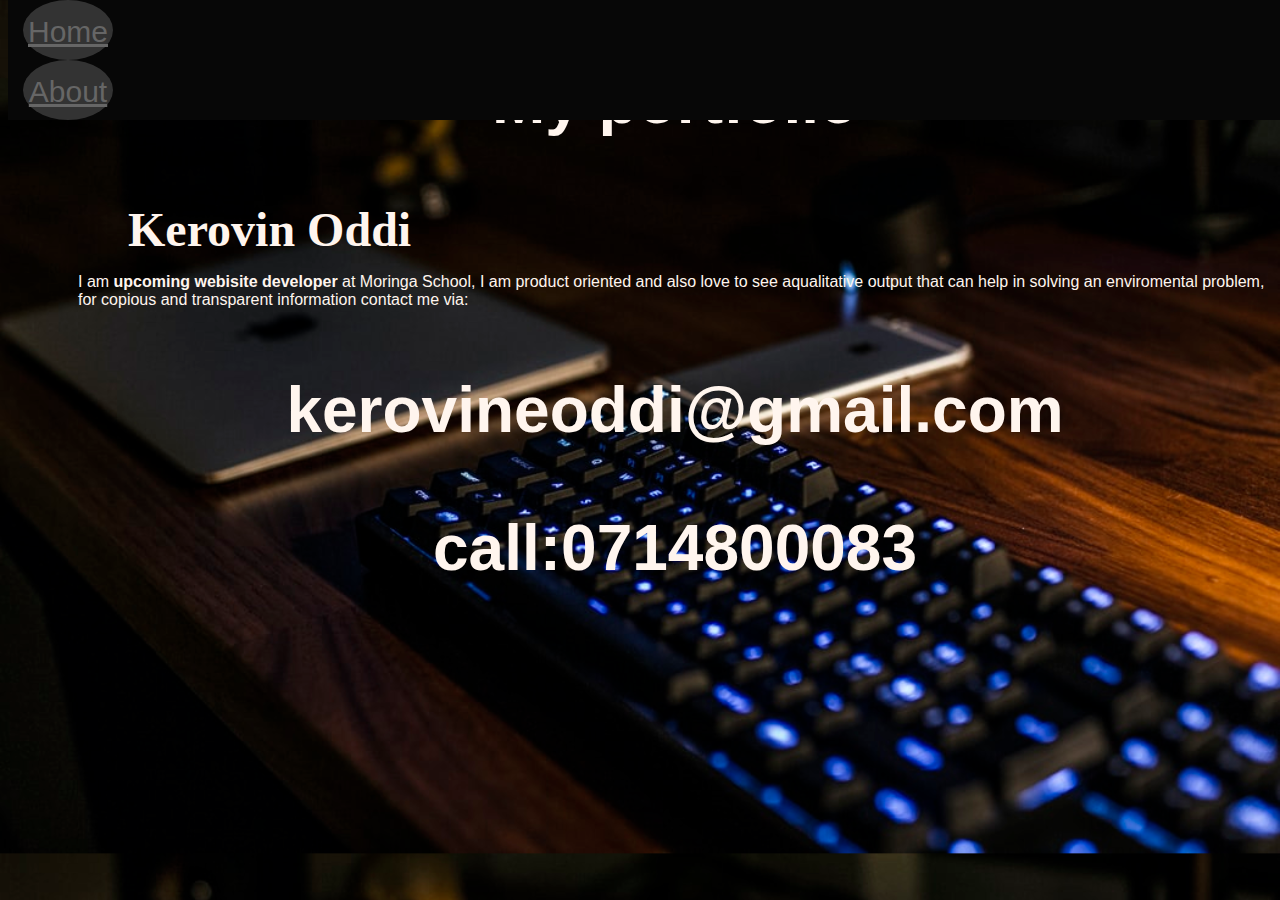
==== commit 43ead426: "added ul styling" ====
--- a/index.html
+++ b/index.html
@@ -1,5 +1,6 @@
 <!DOCTYPE html>
 <html lang="en">
+
 <head>
     <link rel="stylesheet" href="styles.css">
     <link rel="stylesheet" href="responsive.css">
@@ -7,29 +8,32 @@
     <meta name="viewport" content="width=device-width, initial-scale=1.0">
     <title>Document</title>
 </head>
+
 <body>
-  
+
     <nav>
         <ul>
             <li><a href="#home">Home</a></li>
             <li><a href="/home/kerovine/Desktop/my portfolio/about.html">About</a></li>
-            </ul>
+        </ul>
     </nav>
     </div>
-    
+
     <div id="home">
-            <h3>My portfolio</h3>
-            <h1>Kerovin Oddi</h1>
-            <p>I am <strong>upcoming webisite developer</strong>  at Moringa School,
-                I am product oriented and also love to see aqualitative output that can help in solving an enviromental problem,
+        <h3>My portfolio</h3>
+        <h1>Kerovin Oddi</h1>
+        <p>I am <strong>upcoming webisite developer</strong> at Moringa School,
+            I am product oriented and also love to see aqualitative output that can help in solving an enviromental
+            problem,
             for copious and transparent information contact me via:</p>
-            <h3>kerovineoddi@gmail.com</h3>
-            <h3>call:0714800083</h3>
+        <h3>kerovineoddi@gmail.com</h3>
+        <h3>call:0714800083</h3>
     </div>
-    </div> 
-    </div>     
+    </div>
+    </div>
 
-            
+
 
 </body>
+
 </html>--- a/styles.css
+++ b/styles.css
@@ -22,6 +22,19 @@
         font-size: 10%;
         padding: 5% 0;
         }
+        nav{
+          position: fixed;
+          top: 0;
+          width: 100%;
+          }
+          ul{
+  
+            margin: 0;
+            padding: 0;
+            overflow: hidden;
+            background-color: rgb(7, 7, 7);
+            position: relative;
+            }
   
     
     
@@ -50,6 +63,24 @@
           /* text-emphasis-color: rgba(113, 139, 127, 0.747); */
           text-align: center;
         }
+        ul li {
+          list-style: none;
+          margin: 0 15px;
+        }
+        
+        ul li a {
+          position: relative; 
+          display: block;
+          width: 90px;
+          height: 60px;
+          text-align: center;
+          line-height: 63px;
+          background: #333;
+          border-radius: 50%;
+          font-size: 30px;
+          color: #666;
+          transition: .5s;
+        }
         
 
 
